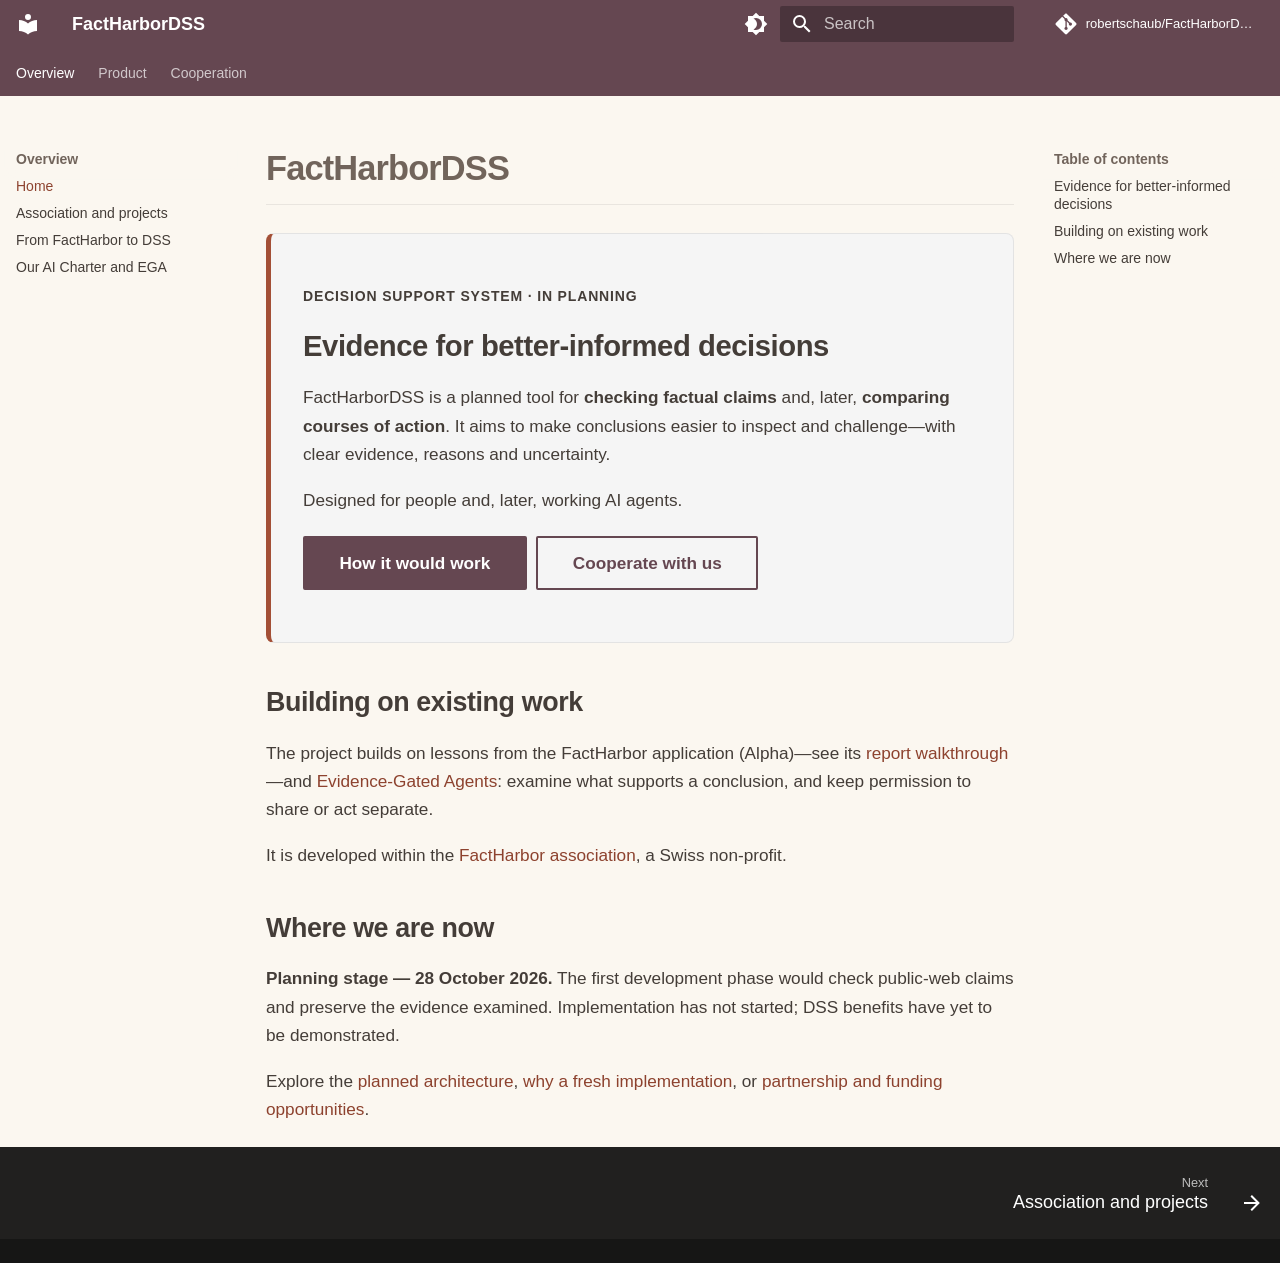
==== index.html @ 1c924559 "deploy: 431526d22e6f63167562349e17790a78b8d8db6c" ====
<!doctype html>
<html lang="en" class="no-js">
  <head>
    
      <meta charset="utf-8">
      <meta name="viewport" content="width=device-width,initial-scale=1">
      
        <meta name="description" content="Evidence-based claim assessment and decision support — purpose, development and cooperation.">
      
      
      
        <link rel="canonical" href="https://robertschaub.github.io/FactHarborDSS/index.html">
      
      
      
        <link rel="next" href="Background.html">
      
      
        
      
      
      <link rel="icon" href="assets/images/favicon.png">
      <meta name="generator" content="mkdocs-1.6.1, mkdocs-material-9.7.6">
    
    
      
        <title>Home - FactHarborDSS</title>
      
    
    
      <link rel="stylesheet" href="assets/stylesheets/main.484c7ddc.min.css">
      
        
        <link rel="stylesheet" href="assets/stylesheets/palette.ab4e12ef.min.css">
      
      


    
    
      
    
    
      
    
    
      <link rel="stylesheet" href="assets/stylesheets/extra.css">
    
    <script>__md_scope=new URL(".",location),__md_hash=e=>[...e].reduce(((e,_)=>(e<<5)-e+_.charCodeAt(0)),0),__md_get=(e,_=localStorage,t=__md_scope)=>JSON.parse(_.getItem(t.pathname+"."+e)),__md_set=(e,_,t=localStorage,a=__md_scope)=>{try{t.setItem(a.pathname+"."+e,JSON.stringify(_))}catch(e){}}</script>
    
      

    
    
  </head>
  
  
    
    
      
    
    
    
    
    <body dir="ltr" data-md-color-scheme="default" data-md-color-primary="custom" data-md-color-accent="custom">
  
    
    <input class="md-toggle" data-md-toggle="drawer" type="checkbox" id="__drawer" autocomplete="off">
    <input class="md-toggle" data-md-toggle="search" type="checkbox" id="__search" autocomplete="off">
    <label class="md-overlay" for="__drawer"></label>
    <div data-md-component="skip">
      
        
        <a href="#factharbordss" class="md-skip">
          Skip to content
        </a>
      
    </div>
    <div data-md-component="announce">
      
    </div>
    
    
      

<header class="md-header" data-md-component="header">
  <nav class="md-header__inner md-grid" aria-label="Header">
    <a href="." title="FactHarborDSS" class="md-header__button md-logo" aria-label="FactHarborDSS" data-md-component="logo">
      
  
  <svg xmlns="http://www.w3.org/2000/svg" viewBox="0 0 24 24"><path d="M12 8a3 3 0 0 0 3-3 3 3 0 0 0-3-3 3 3 0 0 0-3 3 3 3 0 0 0 3 3m0 3.54C9.64 9.35 6.5 8 3 8v11c3.5 0 6.64 1.35 9 3.54 2.36-2.19 5.5-3.54 9-3.54V8c-3.5 0-6.64 1.35-9 3.54"/></svg>

    </a>
    <label class="md-header__button md-icon" for="__drawer">
      
      <svg xmlns="http://www.w3.org/2000/svg" viewBox="0 0 24 24"><path d="M3 6h18v2H3zm0 5h18v2H3zm0 5h18v2H3z"/></svg>
    </label>
    <div class="md-header__title" data-md-component="header-title">
      <div class="md-header__ellipsis">
        <div class="md-header__topic">
          <span class="md-ellipsis">
            FactHarborDSS
          </span>
        </div>
        <div class="md-header__topic" data-md-component="header-topic">
          <span class="md-ellipsis">
            
              Home
            
          </span>
        </div>
      </div>
    </div>
    
      
        <form class="md-header__option" data-md-component="palette">
  
    
    
    
    <input class="md-option" data-md-color-media="" data-md-color-scheme="default" data-md-color-primary="custom" data-md-color-accent="custom"  aria-label="Switch to dark mode"  type="radio" name="__palette" id="__palette_0">
    
      <label class="md-header__button md-icon" title="Switch to dark mode" for="__palette_1" hidden>
        <svg xmlns="http://www.w3.org/2000/svg" viewBox="0 0 24 24"><path d="M12 18c-.89 0-1.74-.2-2.5-.55C11.56 16.5 13 14.42 13 12s-1.44-4.5-3.5-5.45C10.26 6.2 11.11 6 12 6a6 6 0 0 1 6 6 6 6 0 0 1-6 6m8-9.31V4h-4.69L12 .69 8.69 4H4v4.69L.69 12 4 15.31V20h4.69L12 23.31 15.31 20H20v-4.69L23.31 12z"/></svg>
      </label>
    
  
    
    
    
    <input class="md-option" data-md-color-media="" data-md-color-scheme="slate" data-md-color-primary="custom" data-md-color-accent="custom"  aria-label="Switch to light mode"  type="radio" name="__palette" id="__palette_1">
    
      <label class="md-header__button md-icon" title="Switch to light mode" for="__palette_0" hidden>
        <svg xmlns="http://www.w3.org/2000/svg" viewBox="0 0 24 24"><path d="M12 8a4 4 0 0 0-4 4 4 4 0 0 0 4 4 4 4 0 0 0 4-4 4 4 0 0 0-4-4m0 10a6 6 0 0 1-6-6 6 6 0 0 1 6-6 6 6 0 0 1 6 6 6 6 0 0 1-6 6m8-9.31V4h-4.69L12 .69 8.69 4H4v4.69L.69 12 4 15.31V20h4.69L12 23.31 15.31 20H20v-4.69L23.31 12z"/></svg>
      </label>
    
  
</form>
      
    
    
      <script>var palette=__md_get("__palette");if(palette&&palette.color){if("(prefers-color-scheme)"===palette.color.media){var media=matchMedia("(prefers-color-scheme: light)"),input=document.querySelector(media.matches?"[data-md-color-media='(prefers-color-scheme: light)']":"[data-md-color-media='(prefers-color-scheme: dark)']");palette.color.media=input.getAttribute("data-md-color-media"),palette.color.scheme=input.getAttribute("data-md-color-scheme"),palette.color.primary=input.getAttribute("data-md-color-primary"),palette.color.accent=input.getAttribute("data-md-color-accent")}for(var[key,value]of Object.entries(palette.color))document.body.setAttribute("data-md-color-"+key,value)}</script>
    
    
    
      
      
        <label class="md-header__button md-icon" for="__search">
          
          <svg xmlns="http://www.w3.org/2000/svg" viewBox="0 0 24 24"><path d="M9.5 3A6.5 6.5 0 0 1 16 9.5c0 1.61-.59 3.09-1.56 4.23l.27.27h.79l5 5-1.5 1.5-5-5v-.79l-.27-.27A6.52 6.52 0 0 1 9.5 16 6.5 6.5 0 0 1 3 9.5 6.5 6.5 0 0 1 9.5 3m0 2C7 5 5 7 5 9.5S7 14 9.5 14 14 12 14 9.5 12 5 9.5 5"/></svg>
        </label>
        <div class="md-search" data-md-component="search" role="dialog">
  <label class="md-search__overlay" for="__search"></label>
  <div class="md-search__inner" role="search">
    <form class="md-search__form" name="search">
      <input type="text" class="md-search__input" name="query" aria-label="Search" placeholder="Search" autocapitalize="off" autocorrect="off" autocomplete="off" spellcheck="false" data-md-component="search-query" required>
      <label class="md-search__icon md-icon" for="__search">
        
        <svg xmlns="http://www.w3.org/2000/svg" viewBox="0 0 24 24"><path d="M9.5 3A6.5 6.5 0 0 1 16 9.5c0 1.61-.59 3.09-1.56 4.23l.27.27h.79l5 5-1.5 1.5-5-5v-.79l-.27-.27A6.52 6.52 0 0 1 9.5 16 6.5 6.5 0 0 1 3 9.5 6.5 6.5 0 0 1 9.5 3m0 2C7 5 5 7 5 9.5S7 14 9.5 14 14 12 14 9.5 12 5 9.5 5"/></svg>
        
        <svg xmlns="http://www.w3.org/2000/svg" viewBox="0 0 24 24"><path d="M20 11v2H8l5.5 5.5-1.42 1.42L4.16 12l7.92-7.92L13.5 5.5 8 11z"/></svg>
      </label>
      <nav class="md-search__options" aria-label="Search">
        
        <button type="reset" class="md-search__icon md-icon" title="Clear" aria-label="Clear" tabindex="-1">
          
          <svg xmlns="http://www.w3.org/2000/svg" viewBox="0 0 24 24"><path d="M19 6.41 17.59 5 12 10.59 6.41 5 5 6.41 10.59 12 5 17.59 6.41 19 12 13.41 17.59 19 19 17.59 13.41 12z"/></svg>
        </button>
      </nav>
      
        <div class="md-search__suggest" data-md-component="search-suggest"></div>
      
    </form>
    <div class="md-search__output">
      <div class="md-search__scrollwrap" tabindex="0" data-md-scrollfix>
        <div class="md-search-result" data-md-component="search-result">
          <div class="md-search-result__meta">
            Initializing search
          </div>
          <ol class="md-search-result__list" role="presentation"></ol>
        </div>
      </div>
    </div>
  </div>
</div>
      
    
    
      <div class="md-header__source">
        <a href="https://github.com/robertschaub/FactHarborDSS" title="Go to repository" class="md-source" data-md-component="source">
  <div class="md-source__icon md-icon">
    
    <svg xmlns="http://www.w3.org/2000/svg" viewBox="0 0 448 512"><!--! Font Awesome Free 7.1.0 by @fontawesome - https://fontawesome.com License - https://fontawesome.com/license/free (Icons: CC BY 4.0, Fonts: SIL OFL 1.1, Code: MIT License) Copyright 2025 Fonticons, Inc.--><path d="M439.6 236.1 244 40.5c-5.4-5.5-12.8-8.5-20.4-8.5s-15 3-20.4 8.4L162.5 81l51.5 51.5c27.1-9.1 52.7 16.8 43.4 43.7l49.7 49.7c34.2-11.8 61.2 31 35.5 56.7-26.5 26.5-70.2-2.9-56-37.3L240.3 199v121.9c25.3 12.5 22.3 41.8 9.1 55-6.4 6.4-15.2 10.1-24.3 10.1s-17.8-3.6-24.3-10.1c-17.6-17.6-11.1-46.9 11.2-56v-123c-20.8-8.5-24.6-30.7-18.6-45L142.6 101 8.5 235.1C3 240.6 0 247.9 0 255.5s3 15 8.5 20.4l195.6 195.7c5.4 5.4 12.7 8.4 20.4 8.4s15-3 20.4-8.4l194.7-194.7c5.4-5.4 8.4-12.8 8.4-20.4s-3-15-8.4-20.4"/></svg>
  </div>
  <div class="md-source__repository">
    robertschaub/FactHarborDSS
  </div>
</a>
      </div>
    
  </nav>
  
</header>
    
    <div class="md-container" data-md-component="container">
      
      
        
          
            
<nav class="md-tabs" aria-label="Tabs" data-md-component="tabs">
  <div class="md-grid">
    <ul class="md-tabs__list">
      
        
  
  
  
    
  
  
    
    
      <li class="md-tabs__item md-tabs__item--active">
        <a href="index.html" class="md-tabs__link">
          
  
  
  Overview

        </a>
      </li>
    
  

      
        
  
  
  
  
    
    
      <li class="md-tabs__item">
        <a href="Concept.html" class="md-tabs__link">
          
  
  
  Product

        </a>
      </li>
    
  

      
        
  
  
  
  
    
    
      <li class="md-tabs__item">
        <a href="Cooperation.html" class="md-tabs__link">
          
  
  
  Cooperation

        </a>
      </li>
    
  

      
    </ul>
  </div>
</nav>
          
        
      
      <main class="md-main" data-md-component="main">
        <div class="md-main__inner md-grid">
          
            
              
              <div class="md-sidebar md-sidebar--primary" data-md-component="sidebar" data-md-type="navigation" >
                <div class="md-sidebar__scrollwrap">
                  <div class="md-sidebar__inner">
                    


  


<nav class="md-nav md-nav--primary md-nav--lifted" aria-label="Navigation" data-md-level="0">
  <label class="md-nav__title" for="__drawer">
    <a href="." title="FactHarborDSS" class="md-nav__button md-logo" aria-label="FactHarborDSS" data-md-component="logo">
      
  
  <svg xmlns="http://www.w3.org/2000/svg" viewBox="0 0 24 24"><path d="M12 8a3 3 0 0 0 3-3 3 3 0 0 0-3-3 3 3 0 0 0-3 3 3 3 0 0 0 3 3m0 3.54C9.64 9.35 6.5 8 3 8v11c3.5 0 6.64 1.35 9 3.54 2.36-2.19 5.5-3.54 9-3.54V8c-3.5 0-6.64 1.35-9 3.54"/></svg>

    </a>
    FactHarborDSS
  </label>
  
    <div class="md-nav__source">
      <a href="https://github.com/robertschaub/FactHarborDSS" title="Go to repository" class="md-source" data-md-component="source">
  <div class="md-source__icon md-icon">
    
    <svg xmlns="http://www.w3.org/2000/svg" viewBox="0 0 448 512"><!--! Font Awesome Free 7.1.0 by @fontawesome - https://fontawesome.com License - https://fontawesome.com/license/free (Icons: CC BY 4.0, Fonts: SIL OFL 1.1, Code: MIT License) Copyright 2025 Fonticons, Inc.--><path d="M439.6 236.1 244 40.5c-5.4-5.5-12.8-8.5-20.4-8.5s-15 3-20.4 8.4L162.5 81l51.5 51.5c27.1-9.1 52.7 16.8 43.4 43.7l49.7 49.7c34.2-11.8 61.2 31 35.5 56.7-26.5 26.5-70.2-2.9-56-37.3L240.3 199v121.9c25.3 12.5 22.3 41.8 9.1 55-6.4 6.4-15.2 10.1-24.3 10.1s-17.8-3.6-24.3-10.1c-17.6-17.6-11.1-46.9 11.2-56v-123c-20.8-8.5-24.6-30.7-18.6-45L142.6 101 8.5 235.1C3 240.6 0 247.9 0 255.5s3 15 8.5 20.4l195.6 195.7c5.4 5.4 12.7 8.4 20.4 8.4s15-3 20.4-8.4l194.7-194.7c5.4-5.4 8.4-12.8 8.4-20.4s-3-15-8.4-20.4"/></svg>
  </div>
  <div class="md-source__repository">
    robertschaub/FactHarborDSS
  </div>
</a>
    </div>
  
  <ul class="md-nav__list" data-md-scrollfix>
    
      
      
  
  
    
  
  
  
    
    
    
    
      
        
        
      
      
        
      
    
    
    <li class="md-nav__item md-nav__item--active md-nav__item--section md-nav__item--nested">
      
        
        
        <input class="md-nav__toggle md-toggle " type="checkbox" id="__nav_1" checked>
        
          
          <label class="md-nav__link" for="__nav_1" id="__nav_1_label" tabindex="">
            
  
  
  <span class="md-ellipsis">
    
  
    Overview
  

    
  </span>
  
  

            <span class="md-nav__icon md-icon"></span>
          </label>
        
        <nav class="md-nav" data-md-level="1" aria-labelledby="__nav_1_label" aria-expanded="true">
          <label class="md-nav__title" for="__nav_1">
            <span class="md-nav__icon md-icon"></span>
            
  
    Overview
  

          </label>
          <ul class="md-nav__list" data-md-scrollfix>
            
              
                
  
  
    
  
  
  
    <li class="md-nav__item md-nav__item--active">
      
      <input class="md-nav__toggle md-toggle" type="checkbox" id="__toc">
      
      
        
      
      
        <label class="md-nav__link md-nav__link--active" for="__toc">
          
  
  
  <span class="md-ellipsis">
    
  
    Home
  

    
  </span>
  
  

          <span class="md-nav__icon md-icon"></span>
        </label>
      
      <a href="index.html" class="md-nav__link md-nav__link--active">
        
  
  
  <span class="md-ellipsis">
    
  
    Home
  

    
  </span>
  
  

      </a>
      
        

<nav class="md-nav md-nav--secondary" aria-label="Table of contents">
  
  
  
    
  
  
    <label class="md-nav__title" for="__toc">
      <span class="md-nav__icon md-icon"></span>
      Table of contents
    </label>
    <ul class="md-nav__list" data-md-component="toc" data-md-scrollfix>
      
        <li class="md-nav__item">
  <a href="#evidence-for-better-informed-decisions" class="md-nav__link">
    <span class="md-ellipsis">
      
        Evidence for better-informed decisions
      
    </span>
  </a>
  
</li>
      
        <li class="md-nav__item">
  <a href="#building-on-existing-work" class="md-nav__link">
    <span class="md-ellipsis">
      
        Building on existing work
      
    </span>
  </a>
  
</li>
      
        <li class="md-nav__item">
  <a href="#where-we-are-now" class="md-nav__link">
    <span class="md-ellipsis">
      
        Where we are now
      
    </span>
  </a>
  
</li>
      
    </ul>
  
</nav>
      
    </li>
  

              
            
              
                
  
  
  
  
    <li class="md-nav__item">
      <a href="Background.html" class="md-nav__link">
        
  
  
  <span class="md-ellipsis">
    
  
    Association and projects
  

    
  </span>
  
  

      </a>
    </li>
  

              
            
              
                
  
  
  
  
    <li class="md-nav__item">
      <a href="FactHarbor.html" class="md-nav__link">
        
  
  
  <span class="md-ellipsis">
    
  
    From FactHarbor to DSS
  

    
  </span>
  
  

      </a>
    </li>
  

              
            
              
                
  
  
  
  
    <li class="md-nav__item">
      <a href="Charter-and-EGA.html" class="md-nav__link">
        
  
  
  <span class="md-ellipsis">
    
  
    Our AI Charter and EGA
  

    
  </span>
  
  

      </a>
    </li>
  

              
            
          </ul>
        </nav>
      
    </li>
  

    
      
      
  
  
  
  
    
    
    
    
      
      
        
      
    
    
    <li class="md-nav__item md-nav__item--nested">
      
        
        
        <input class="md-nav__toggle md-toggle " type="checkbox" id="__nav_2" >
        
          
          <label class="md-nav__link" for="__nav_2" id="__nav_2_label" tabindex="0">
            
  
  
  <span class="md-ellipsis">
    
  
    Product
  

    
  </span>
  
  

            <span class="md-nav__icon md-icon"></span>
          </label>
        
        <nav class="md-nav" data-md-level="1" aria-labelledby="__nav_2_label" aria-expanded="false">
          <label class="md-nav__title" for="__nav_2">
            <span class="md-nav__icon md-icon"></span>
            
  
    Product
  

          </label>
          <ul class="md-nav__list" data-md-scrollfix>
            
              
                
  
  
  
  
    <li class="md-nav__item">
      <a href="Concept.html" class="md-nav__link">
        
  
  
  <span class="md-ellipsis">
    
  
    Purpose and approach
  

    
  </span>
  
  

      </a>
    </li>
  

              
            
              
                
  
  
  
  
    <li class="md-nav__item">
      <a href="Pipeline.html" class="md-nav__link">
        
  
  
  <span class="md-ellipsis">
    
  
    Analysis pipeline and debate
  

    
  </span>
  
  

      </a>
    </li>
  

              
            
              
                
  
  
  
  
    <li class="md-nav__item">
      <a href="Rationale.html" class="md-nav__link">
        
  
  
  <span class="md-ellipsis">
    
  
    Why a fresh implementation
  

    
  </span>
  
  

      </a>
    </li>
  

              
            
              
                
  
  
  
  
    <li class="md-nav__item">
      <a href="Architecture.html" class="md-nav__link">
        
  
  
  <span class="md-ellipsis">
    
  
    Planned architecture
  

    
  </span>
  
  

      </a>
    </li>
  

              
            
          </ul>
        </nav>
      
    </li>
  

    
      
      
  
  
  
  
    
    
    
    
      
      
        
      
    
    
    <li class="md-nav__item md-nav__item--nested">
      
        
        
        <input class="md-nav__toggle md-toggle " type="checkbox" id="__nav_3" >
        
          
          <label class="md-nav__link" for="__nav_3" id="__nav_3_label" tabindex="0">
            
  
  
  <span class="md-ellipsis">
    
  
    Cooperation
  

    
  </span>
  
  

            <span class="md-nav__icon md-icon"></span>
          </label>
        
        <nav class="md-nav" data-md-level="1" aria-labelledby="__nav_3_label" aria-expanded="false">
          <label class="md-nav__title" for="__nav_3">
            <span class="md-nav__icon md-icon"></span>
            
  
    Cooperation
  

          </label>
          <ul class="md-nav__list" data-md-scrollfix>
            
              
                
  
  
  
  
    <li class="md-nav__item">
      <a href="Cooperation.html" class="md-nav__link">
        
  
  
  <span class="md-ellipsis">
    
  
    Partnerships and funding
  

    
  </span>
  
  

      </a>
    </li>
  

              
            
              
                
  
  
  
  
    <li class="md-nav__item">
      <a href="Links.html" class="md-nav__link">
        
  
  
  <span class="md-ellipsis">
    
  
    Explore and contact
  

    
  </span>
  
  

      </a>
    </li>
  

              
            
          </ul>
        </nav>
      
    </li>
  

    
  </ul>
</nav>
                  </div>
                </div>
              </div>
            
            
              
              <div class="md-sidebar md-sidebar--secondary" data-md-component="sidebar" data-md-type="toc" >
                <div class="md-sidebar__scrollwrap">
                  <div class="md-sidebar__inner">
                    

<nav class="md-nav md-nav--secondary" aria-label="Table of contents">
  
  
  
    
  
  
    <label class="md-nav__title" for="__toc">
      <span class="md-nav__icon md-icon"></span>
      Table of contents
    </label>
    <ul class="md-nav__list" data-md-component="toc" data-md-scrollfix>
      
        <li class="md-nav__item">
  <a href="#evidence-for-better-informed-decisions" class="md-nav__link">
    <span class="md-ellipsis">
      
        Evidence for better-informed decisions
      
    </span>
  </a>
  
</li>
      
        <li class="md-nav__item">
  <a href="#building-on-existing-work" class="md-nav__link">
    <span class="md-ellipsis">
      
        Building on existing work
      
    </span>
  </a>
  
</li>
      
        <li class="md-nav__item">
  <a href="#where-we-are-now" class="md-nav__link">
    <span class="md-ellipsis">
      
        Where we are now
      
    </span>
  </a>
  
</li>
      
    </ul>
  
</nav>
                  </div>
                </div>
              </div>
            
          
          
            <div class="md-content" data-md-component="content">
              
              <article class="md-content__inner md-typeset">
                
                  



<h1 id="factharbordss">FactHarborDSS<a class="headerlink" href="#factharbordss" title="Permanent link">&para;</a></h1>
<div class="dss-intro">
<p><span class="dss-eyebrow">Decision Support System · In planning</span></p>
<h2 id="evidence-for-better-informed-decisions">Evidence for better-informed decisions<a class="headerlink" href="#evidence-for-better-informed-decisions" title="Permanent link">&para;</a></h2>
<p>FactHarborDSS is a planned tool for <strong>checking factual claims</strong> and, later, <strong>comparing courses of action</strong>. It aims to make conclusions easier to inspect and challenge—with clear evidence, reasons and uncertainty.</p>
<p>Designed for people and, later, working AI agents.</p>
<p><a class="md-button md-button--primary" href="Concept.html">How it would work</a>
<a class="md-button" href="Cooperation.html">Cooperate with us</a></p>
</div>
<h2 id="building-on-existing-work">Building on existing work<a class="headerlink" href="#building-on-existing-work" title="Permanent link">&para;</a></h2>
<p>The project builds on lessons from the FactHarbor application (Alpha)—see its <a href="https://robertschaub.github.io/FactHarbor/#read-a-report">report walkthrough</a>—and <a href="Charter-and-EGA.html">Evidence-Gated Agents</a>: examine what supports a conclusion, and keep permission to share or act separate.</p>
<p>It is developed within the <a href="Background.html">FactHarbor association</a>, a Swiss non-profit.</p>
<h2 id="where-we-are-now">Where we are now<a class="headerlink" href="#where-we-are-now" title="Permanent link">&para;</a></h2>
<p><strong>Planning stage — 28 October 2026.</strong> The first development phase would check public-web claims and preserve the evidence examined. Implementation has not started; DSS benefits have yet to be demonstrated.</p>
<p>Explore the <a href="Architecture.html">planned architecture</a>, <a href="Rationale.html">why a fresh implementation</a>, or <a href="Cooperation.html">partnership and funding opportunities</a>.</p>












                
              </article>
            </div>
          
          
<script>var target=document.getElementById(location.hash.slice(1));target&&target.name&&(target.checked=target.name.startsWith("__tabbed_"))</script>
        </div>
        
          <button type="button" class="md-top md-icon" data-md-component="top" hidden>
  
  <svg xmlns="http://www.w3.org/2000/svg" viewBox="0 0 24 24"><path d="M13 20h-2V8l-5.5 5.5-1.42-1.42L12 4.16l7.92 7.92-1.42 1.42L13 8z"/></svg>
  Back to top
</button>
        
      </main>
      
        <footer class="md-footer">
  
    
      
      <nav class="md-footer__inner md-grid" aria-label="Footer" >
        
        
          
          <a href="Background.html" class="md-footer__link md-footer__link--next" aria-label="Next: Association and projects">
            <div class="md-footer__title">
              <span class="md-footer__direction">
                Next
              </span>
              <div class="md-ellipsis">
                Association and projects
              </div>
            </div>
            <div class="md-footer__button md-icon">
              
              <svg xmlns="http://www.w3.org/2000/svg" viewBox="0 0 24 24"><path d="M4 11v2h12l-5.5 5.5 1.42 1.42L19.84 12l-7.92-7.92L10.5 5.5 16 11z"/></svg>
            </div>
          </a>
        
      </nav>
    
  
  <div class="md-footer-meta md-typeset">
    <div class="md-footer-meta__inner md-grid">
      <div class="md-copyright">
  
  
</div>
      
    </div>
  </div>
</footer>
      
    </div>
    <div class="md-dialog" data-md-component="dialog">
      <div class="md-dialog__inner md-typeset"></div>
    </div>
    
    
    
      
      
      <script id="__config" type="application/json">{"annotate": null, "base": ".", "features": ["navigation.tabs", "navigation.sections", "navigation.top", "navigation.footer", "toc.follow", "search.suggest", "search.highlight", "content.code.copy"], "search": "assets/javascripts/workers/search.2c215733.min.js", "tags": null, "translations": {"clipboard.copied": "Copied to clipboard", "clipboard.copy": "Copy to clipboard", "search.result.more.one": "1 more on this page", "search.result.more.other": "# more on this page", "search.result.none": "No matching documents", "search.result.one": "1 matching document", "search.result.other": "# matching documents", "search.result.placeholder": "Type to start searching", "search.result.term.missing": "Missing", "select.version": "Select version"}, "version": null}</script>
    
    
      <script src="assets/javascripts/bundle.79ae519e.min.js"></script>
      
    
  </body>
</html>
---- assets/stylesheets/main.484c7ddc.min.css ----
@charset "UTF-8";html{-webkit-text-size-adjust:none;-moz-text-size-adjust:none;text-size-adjust:none;box-sizing:border-box}*,:after,:before{box-sizing:inherit}@media (prefers-reduced-motion){*,:after,:before{transition:none!important}}body{margin:0}a,button,input,label{-webkit-tap-highlight-color:transparent}a{color:inherit;text-decoration:none}hr{border:0;box-sizing:initial;display:block;height:.05rem;overflow:visible;padding:0}small{font-size:80%}sub,sup{line-height:1em}img{border-style:none}table{border-collapse:initial;border-spacing:0}td,th{font-weight:400;vertical-align:top}button{background:#0000;border:0;font-family:inherit;font-size:inherit;margin:0;padding:0}input{border:0;outline:none}:root{--md-primary-fg-color:#4051b5;--md-primary-fg-color--light:#5d6cc0;--md-primary-fg-color--dark:#303fa1;--md-primary-bg-color:#fff;--md-primary-bg-color--light:#ffffffb3;--md-accent-fg-color:#526cfe;--md-accent-fg-color--transparent:#526cfe1a;--md-accent-bg-color:#fff;--md-accent-bg-color--light:#ffffffb3}[data-md-color-scheme=default]{color-scheme:light}[data-md-color-scheme=default] img[src$="#gh-dark-mode-only"],[data-md-color-scheme=default] img[src$="#only-dark"]{display:none}:root,[data-md-color-scheme=default]{--md-hue:225deg;--md-default-fg-color:#000000de;--md-default-fg-color--light:#0000008a;--md-default-fg-color--lighter:#00000052;--md-default-fg-color--lightest:#00000012;--md-default-bg-color:#fff;--md-default-bg-color--light:#ffffffb3;--md-default-bg-color--lighter:#ffffff4d;--md-default-bg-color--lightest:#ffffff1f;--md-code-fg-color:#36464e;--md-code-bg-color:#f5f5f5;--md-code-bg-color--light:#f5f5f5b3;--md-code-bg-color--lighter:#f5f5f54d;--md-code-hl-color:#4287ff;--md-code-hl-color--light:#4287ff1a;--md-code-hl-number-color:#d52a2a;--md-code-hl-special-color:#db1457;--md-code-hl-function-color:#a846b9;--md-code-hl-constant-color:#6e59d9;--md-code-hl-keyword-color:#3f6ec6;--md-code-hl-string-color:#1c7d4d;--md-code-hl-name-color:var(--md-code-fg-color);--md-code-hl-operator-color:var(--md-default-fg-color--light);--md-code-hl-punctuation-color:var(--md-default-fg-color--light);--md-code-hl-comment-color:var(--md-default-fg-color--light);--md-code-hl-generic-color:var(--md-default-fg-color--light);--md-code-hl-variable-color:var(--md-default-fg-color--light);--md-typeset-color:var(--md-default-fg-color);--md-typeset-a-color:var(--md-primary-fg-color);--md-typeset-del-color:#f5503d26;--md-typeset-ins-color:#0bd57026;--md-typeset-kbd-color:#fafafa;--md-typeset-kbd-accent-color:#fff;--md-typeset-kbd-border-color:#b8b8b8;--md-typeset-mark-color:#ffff0080;--md-typeset-table-color:#0000001f;--md-typeset-table-color--light:rgba(0,0,0,.035);--md-admonition-fg-color:var(--md-default-fg-color);--md-admonition-bg-color:var(--md-default-bg-color);--md-warning-fg-color:#000000de;--md-warning-bg-color:#ff9;--md-footer-fg-color:#fff;--md-footer-fg-color--light:#ffffffb3;--md-footer-fg-color--lighter:#ffffff73;--md-footer-bg-color:#000000de;--md-footer-bg-color--dark:#00000052;--md-shadow-z1:0 0.2rem 0.5rem #0000000d,0 0 0.05rem #0000001a;--md-shadow-z2:0 0.2rem 0.5rem #0000001a,0 0 0.05rem #00000040;--md-shadow-z3:0 0.2rem 0.5rem #0003,0 0 0.05rem #00000059}.md-icon svg{fill:currentcolor;display:block;height:1.2rem;width:1.2rem}body{-webkit-font-smoothing:antialiased;-moz-osx-font-smoothing:grayscale;--md-text-font-family:var(--md-text-font,_),-apple-system,BlinkMacSystemFont,Helvetica,Arial,sans-serif;--md-code-font-family:var(--md-code-font,_),SFMono-Regular,Consolas,Menlo,monospace}aside,body,input{font-feature-settings:"kern","liga";color:var(--md-typeset-color);font-family:var(--md-text-font-family)}code,kbd,pre{font-feature-settings:"kern";font-family:var(--md-code-font-family)}:root{--md-typeset-table-sort-icon:url('data:image/svg+xml;charset=utf-8,<svg xmlns="http://www.w3.org/2000/svg" viewBox="0 0 24 24"><path d="m18 21-4-4h3V7h-3l4-4 4 4h-3v10h3M2 19v-2h10v2M2 13v-2h7v2M2 7V5h4v2z"/></svg>');--md-typeset-table-sort-icon--asc:url('data:image/svg+xml;charset=utf-8,<svg xmlns="http://www.w3.org/2000/svg" viewBox="0 0 24 24"><path d="M19 17h3l-4 4-4-4h3V3h2M2 17h10v2H2M6 5v2H2V5m0 6h7v2H2z"/></svg>');--md-typeset-table-sort-icon--desc:url('data:image/svg+xml;charset=utf-8,<svg xmlns="http://www.w3.org/2000/svg" viewBox="0 0 24 24"><path d="M19 7h3l-4-4-4 4h3v14h2M2 17h10v2H2M6 5v2H2V5m0 6h7v2H2z"/></svg>')}.md-typeset{-webkit-print-color-adjust:exact;color-adjust:exact;font-size:.8rem;line-height:1.6;overflow-wrap:break-word}@media print{.md-typeset{font-size:.68rem}}.md-typeset blockquote,.md-typeset dl,.md-typeset figure,.md-typeset ol,.md-typeset pre,.md-typeset ul{margin-bottom:1em;margin-top:1em}.md-typeset h1{color:var(--md-default-fg-color--light);font-size:2em;line-height:1.3;margin:0 0 1.25em}.md-typeset h1,.md-typeset h2{font-weight:300;letter-spacing:-.01em}.md-typeset h2{font-size:1.5625em;line-height:1.4;margin:1.6em 0 .64em}.md-typeset h3{font-size:1.25em;font-weight:400;letter-spacing:-.01em;line-height:1.5;margin:1.6em 0 .8em}.md-typeset h2+h3{margin-top:.8em}.md-typeset h4{font-weight:700;letter-spacing:-.01em;margin:1em 0}.md-typeset h5,.md-typeset h6{color:var(--md-default-fg-color--light);font-size:.8em;font-weight:700;letter-spacing:-.01em;margin:1.25em 0}.md-typeset h5{text-transform:uppercase}.md-typeset h5 code{text-transform:none}.md-typeset hr{border-bottom:.05rem solid var(--md-default-fg-color--lightest);display:flow-root;margin:1.5em 0}.md-typeset a{color:var(--md-typeset-a-color);word-break:break-word}.md-typeset a,.md-typeset a:before{transition:color 125ms}.md-typeset a:focus,.md-typeset a:hover{color:var(--md-accent-fg-color)}.md-typeset a:focus code,.md-typeset a:hover code{background-color:var(--md-accent-fg-color--transparent);color:var(--md-accent-fg-color)}.md-typeset a code{color:var(--md-typeset-a-color)}.md-typeset a.focus-visible{outline-color:var(--md-accent-fg-color);outline-offset:.2rem}.md-typeset code,.md-typeset kbd,.md-typeset pre{color:var(--md-code-fg-color);direction:ltr;font-variant-ligatures:none;transition:background-color 125ms}@media print{.md-typeset code,.md-typeset kbd,.md-typeset pre{white-space:pre-wrap}}.md-typeset code{background-color:var(--md-code-bg-color);border-radius:.1rem;-webkit-box-decoration-break:clone;box-decoration-break:clone;font-size:.85em;padding:0 .2941176471em;transition:color 125ms,background-color 125ms;word-break:break-word}.md-typeset code:not(.focus-visible){-webkit-tap-highlight-color:transparent;outline:none}.md-typeset pre{display:flow-root;line-height:1.4;position:relative}.md-typeset pre>code{-webkit-box-decoration-break:slice;box-decoration-break:slice;box-shadow:none;display:block;margin:0;outline-color:var(--md-accent-fg-color);overflow:auto;padding:.7720588235em 1.1764705882em;scrollbar-color:var(--md-default-fg-color--lighter) #0000;scrollbar-width:thin;touch-action:auto;word-break:normal}.md-typeset pre>code:hover{scrollbar-color:var(--md-accent-fg-color) #0000}.md-typeset pre>code::-webkit-scrollbar{height:.2rem;width:.2rem}.md-typeset pre>code::-webkit-scrollbar-thumb{background-color:var(--md-default-fg-color--lighter)}.md-typeset pre>code::-webkit-scrollbar-thumb:hover{background-color:var(--md-accent-fg-color)}.md-typeset kbd{background-color:var(--md-typeset-kbd-color);border-radius:.1rem;box-shadow:0 .1rem 0 .05rem var(--md-typeset-kbd-border-color),0 .1rem 0 var(--md-typeset-kbd-border-color),0 -.1rem .2rem var(--md-typeset-kbd-accent-color) inset;color:var(--md-default-fg-color);display:inline-block;font-size:.75em;padding:0 .6666666667em;vertical-align:text-top;word-break:break-word}.md-typeset mark{background-color:var(--md-typeset-mark-color);-webkit-box-decoration-break:clone;box-decoration-break:clone;color:inherit;word-break:break-word}.md-typeset abbr{cursor:help;text-decoration:none}.md-typeset [data-preview],.md-typeset abbr{border-bottom:.05rem dotted var(--md-default-fg-color--light)}.md-typeset small{opacity:.75}[dir=ltr] .md-typeset sub,[dir=ltr] .md-typeset sup{margin-left:.078125em}[dir=rtl] .md-typeset sub,[dir=rtl] .md-typeset sup{margin-right:.078125em}[dir=ltr] .md-typeset blockquote{padding-left:.6rem}[dir=rtl] .md-typeset blockquote{padding-right:.6rem}[dir=ltr] .md-typeset blockquote{border-left:.2rem solid var(--md-default-fg-color--lighter)}[dir=rtl] .md-typeset blockquote{border-right:.2rem solid var(--md-default-fg-color--lighter)}.md-typeset blockquote{color:var(--md-default-fg-color--light);margin-left:0;margin-right:0}.md-typeset ul{list-style-type:disc}.md-typeset ul[type]{list-style-type:revert-layer}[dir=ltr] .md-typeset ol,[dir=ltr] .md-typeset ul{margin-left:.625em}[dir=rtl] .md-typeset ol,[dir=rtl] .md-typeset ul{margin-right:.625em}.md-typeset ol,.md-typeset ul{padding:0}.md-typeset ol:not([hidden]),.md-typeset ul:not([hidden]){display:flow-root}.md-typeset ol ol,.md-typeset ul ol{list-style-type:lower-alpha}.md-typeset ol ol ol,.md-typeset ul ol ol{list-style-type:lower-roman}.md-typeset ol ol ol ol,.md-typeset ul ol ol ol{list-style-type:upper-alpha}.md-typeset ol ol ol ol ol,.md-typeset ul ol ol ol ol{list-style-type:upper-roman}.md-typeset ol[type],.md-typeset ul[type]{list-style-type:revert-layer}[dir=ltr] .md-typeset ol li,[dir=ltr] .md-typeset ul li{margin-left:1.25em}[dir=rtl] .md-typeset ol li,[dir=rtl] .md-typeset ul li{margin-right:1.25em}.md-typeset ol li,.md-typeset ul li{margin-bottom:.5em}.md-typeset ol li blockquote,.md-typeset ol li p,.md-typeset ul li blockquote,.md-typeset ul li p{margin:.5em 0}.md-typeset ol li:last-child,.md-typeset ul li:last-child{margin-bottom:0}[dir=ltr] .md-typeset ol li ol,[dir=ltr] .md-typeset ol li ul,[dir=ltr] .md-typeset ul li ol,[dir=ltr] .md-typeset ul li ul{margin-left:.625em}[dir=rtl] .md-typeset ol li ol,[dir=rtl] .md-typeset ol li ul,[dir=rtl] .md-typeset ul li ol,[dir=rtl] .md-typeset ul li ul{margin-right:.625em}.md-typeset ol li ol,.md-typeset ol li ul,.md-typeset ul li ol,.md-typeset ul li ul{margin-bottom:.5em;margin-top:.5em}[dir=ltr] .md-typeset dd{margin-left:1.875em}[dir=rtl] .md-typeset dd{margin-right:1.875em}.md-typeset dd{margin-bottom:1.5em;margin-top:1em}.md-typeset img,.md-typeset svg,.md-typeset video{height:auto;max-width:100%}.md-typeset img[align=left]{margin:1em 1em 1em 0}.md-typeset img[align=right]{margin:1em 0 1em 1em}.md-typeset img[align]:only-child{margin-top:0}.md-typeset figure{display:flow-root;margin:1em auto;max-width:100%;text-align:center;width:fit-content}.md-typeset figure img{display:block;margin:0 auto}.md-typeset figcaption{font-style:italic;margin:1em auto;max-width:24rem}.md-typeset iframe{max-width:100%}.md-typeset table:not([class]){background-color:var(--md-default-bg-color);border:.05rem solid var(--md-typeset-table-color);border-radius:.1rem;display:inline-block;font-size:.64rem;max-width:100%;overflow:auto;touch-action:auto}@media print{.md-typeset table:not([class]){display:table}}.md-typeset table:not([class])+*{margin-top:1.5em}.md-typeset table:not([class]) td>:first-child,.md-typeset table:not([class]) th>:first-child{margin-top:0}.md-typeset table:not([class]) td>:last-child,.md-typeset table:not([class]) th>:last-child{margin-bottom:0}.md-typeset table:not([class]) td:not([align]),.md-typeset table:not([class]) th:not([align]){text-align:left}[dir=rtl] .md-typeset table:not([class]) td:not([align]),[dir=rtl] .md-typeset table:not([class]) th:not([align]){text-align:right}.md-typeset table:not([class]) th{font-weight:700;min-width:5rem;padding:.9375em 1.25em;vertical-align:top}.md-typeset table:not([class]) td{border-top:.05rem solid var(--md-typeset-table-color);padding:.9375em 1.25em;vertical-align:top}.md-typeset table:not([class]) tbody tr{transition:background-color 125ms}.md-typeset table:not([class]) tbody tr:hover{background-color:var(--md-typeset-table-color--light);box-shadow:0 .05rem 0 var(--md-default-bg-color) inset}.md-typeset table:not([class]) a{word-break:normal}.md-typeset table th[role=columnheader]{cursor:pointer}[dir=ltr] .md-typeset table th[role=columnheader]:after{margin-left:.5em}[dir=rtl] .md-typeset table th[role=columnheader]:after{margin-right:.5em}.md-typeset table th[role=columnheader]:after{content:"";display:inline-block;height:1.2em;-webkit-mask-image:var(--md-typeset-table-sort-icon);mask-image:var(--md-typeset-table-sort-icon);-webkit-mask-repeat:no-repeat;mask-repeat:no-repeat;-webkit-mask-size:contain;mask-size:contain;transition:background-color 125ms;vertical-align:text-bottom;width:1.2em}.md-typeset table th[role=columnheader]:hover:after{background-color:var(--md-default-fg-color--lighter)}.md-typeset table th[role=columnheader][aria-sort=ascending]:after{background-color:var(--md-default-fg-color--light);-webkit-mask-image:var(--md-typeset-table-sort-icon--asc);mask-image:var(--md-typeset-table-sort-icon--asc)}.md-typeset table th[role=columnheader][aria-sort=descending]:after{background-color:var(--md-default-fg-color--light);-webkit-mask-image:var(--md-typeset-table-sort-icon--desc);mask-image:var(--md-typeset-table-sort-icon--desc)}.md-typeset__scrollwrap{margin:1em -.8rem;overflow-x:auto;touch-action:auto}.md-typeset__table{display:inline-block;margin-bottom:.5em;padding:0 .8rem}@media print{.md-typeset__table{display:block}}html .md-typeset__table table{display:table;margin:0;overflow:hidden;width:100%}@media screen and (max-width:44.984375em){.md-content__inner>pre{margin:1em -.8rem}.md-content__inner>pre code{border-radius:0}}.md-typeset .md-author{border-radius:100%;display:block;flex-shrink:0;height:1.6rem;overflow:hidden;position:relative;transition:color 125ms,transform 125ms;width:1.6rem}.md-typeset .md-author img{display:block}.md-typeset .md-author--more{background:var(--md-default-fg-color--lightest);color:var(--md-default-fg-color--lighter);font-size:.6rem;font-weight:700;line-height:1.6rem;text-align:center}.md-typeset .md-author--long{height:2.4rem;width:2.4rem}.md-typeset a.md-author{transform:scale(1)}.md-typeset a.md-author img{border-radius:100%;filter:grayscale(100%) opacity(75%);transition:filter 125ms}.md-typeset a.md-author:focus,.md-typeset a.md-author:hover{transform:scale(1.1);z-index:1}.md-typeset a.md-author:focus img,.md-typeset a.md-author:hover img{filter:grayscale(0)}.md-banner{background-color:var(--md-footer-bg-color);color:var(--md-footer-fg-color);overflow:auto}@media print{.md-banner{display:none}}.md-banner--warning{background-color:var(--md-warning-bg-color);color:var(--md-warning-fg-color)}.md-banner__inner{font-size:.7rem;margin:.6rem auto;padding:0 .8rem}[dir=ltr] .md-banner__button{float:right}[dir=rtl] .md-banner__button{float:left}.md-banner__button{color:inherit;cursor:pointer;transition:opacity .25s}.no-js .md-banner__button{display:none}.md-banner__button:hover{opacity:.7}html{font-size:125%;height:100%;overflow-x:hidden}@media screen and (min-width:100em){html{font-size:137.5%}}@media screen and (min-width:125em){html{font-size:150%}}body{background-color:var(--md-default-bg-color);display:flex;flex-direction:column;font-size:.5rem;min-height:100%;position:relative;width:100%}@media print{body{display:block}}@media screen and (max-width:59.984375em){body[data-md-scrolllock]{position:fixed}}.md-grid{margin-left:auto;margin-right:auto;max-width:61rem}.md-container{display:flex;flex-direction:column;flex-grow:1}@media print{.md-container{display:block}}.md-main{flex-grow:1}.md-main__inner{display:flex;height:100%;margin-top:1.5rem}.md-ellipsis{overflow:hidden;text-overflow:ellipsis}.md-toggle{display:none}.md-option{height:0;opacity:0;position:absolute;width:0}.md-option:checked+label:not([hidden]){display:block}.md-option.focus-visible+label{outline-color:var(--md-accent-fg-color);outline-style:auto}.md-skip{background-color:var(--md-default-fg-color);border-radius:.1rem;color:var(--md-default-bg-color);font-size:.64rem;margin:.5rem;opacity:0;outline-color:var(--md-accent-fg-color);padding:.3rem .5rem;position:fixed;transform:translateY(.4rem);z-index:-1}.md-skip:focus{opacity:1;transform:translateY(0);transition:transform .25s cubic-bezier(.4,0,.2,1),opacity 175ms 75ms;z-index:10}@page{margin:25mm}:root{--md-clipboard-icon:url('data:image/svg+xml;charset=utf-8,<svg xmlns="http://www.w3.org/2000/svg" viewBox="0 0 24 24"><path d="M19 21H8V7h11m0-2H8a2 2 0 0 0-2 2v14a2 2 0 0 0 2 2h11a2 2 0 0 0 2-2V7a2 2 0 0 0-2-2m-3-4H4a2 2 0 0 0-2 2v14h2V3h12z"/></svg>')}.md-clipboard{border-radius:.1rem;color:var(--md-default-fg-color--lightest);cursor:pointer;height:1.5em;outline-color:var(--md-accent-fg-color);outline-offset:.1rem;transition:color .25s;width:1.5em;z-index:1}@media print{.md-clipboard{display:none}}.md-clipboard:not(.focus-visible){-webkit-tap-highlight-color:transparent;outline:none}:hover>.md-clipboard{color:var(--md-default-fg-color--light)}.md-clipboard:focus,.md-clipboard:hover{color:var(--md-accent-fg-color)}.md-clipboard:after{background-color:currentcolor;content:"";display:block;height:1.125em;margin:0 auto;-webkit-mask-image:var(--md-clipboard-icon);mask-image:var(--md-clipboard-icon);-webkit-mask-position:center;mask-position:center;-webkit-mask-repeat:no-repeat;mask-repeat:no-repeat;-webkit-mask-size:contain;mask-size:contain;width:1.125em}.md-clipboard--inline{cursor:pointer}.md-clipboard--inline code{transition:color .25s,background-color .25s}.md-clipboard--inline:focus code,.md-clipboard--inline:hover code{background-color:var(--md-accent-fg-color--transparent);color:var(--md-accent-fg-color)}:root{--md-code-select-icon:url('data:image/svg+xml;charset=utf-8,<svg xmlns="http://www.w3.org/2000/svg" viewBox="0 0 24 24"><path d="M19 19h-4v2h4c1.1 0 2-.9 2-2v-4h-2m0-12h-4v2h4v4h2V5c0-1.1-.9-2-2-2M5 5h4V3H5c-1.1 0-2 .9-2 2v4h2m0 6H3v4c0 1.1.9 2 2 2h4v-2H5zm2-4h2v2H7zm4 0h2v2h-2zm4 0h2v2h-2zM7 7h2v2H7zm4 0h2v2h-2zm4 0h2v2h-2zm-8 8h2v2H7zm4 0h2v2h-2zm4 0h2v2h-2z"/></svg>');--md-code-copy-icon:url('data:image/svg+xml;charset=utf-8,<svg xmlns="http://www.w3.org/2000/svg" viewBox="0 0 24 24"><path d="M19 21H8V7h11m0-2H8a2 2 0 0 0-2 2v14a2 2 0 0 0 2 2h11a2 2 0 0 0 2-2V7a2 2 0 0 0-2-2m-3-4H4a2 2 0 0 0-2 2v14h2V3h12z"/></svg>')}.md-typeset .md-code__content{display:grid}.md-code__nav{background-color:var(--md-code-bg-color--lighter);border-radius:.1rem;display:flex;gap:.2rem;padding:.2rem;position:absolute;right:.25em;top:.25em;transition:background-color .25s;z-index:1}:hover>.md-code__nav{background-color:var(--md-code-bg-color--light)}.md-code__button{color:var(--md-default-fg-color--lightest);cursor:pointer;display:block;height:1.5em;outline-color:var(--md-accent-fg-color);outline-offset:.1rem;transition:color .25s;width:1.5em}:hover>*>.md-code__button{color:var(--md-default-fg-color--light)}.md-code__button.focus-visible,.md-code__button:hover{color:var(--md-accent-fg-color)}.md-code__button--active{color:var(--md-default-fg-color)!important}.md-code__button:after{background-color:currentcolor;content:"";display:block;height:1.125em;margin:0 auto;-webkit-mask-position:center;mask-position:center;-webkit-mask-repeat:no-repeat;mask-repeat:no-repeat;-webkit-mask-size:contain;mask-size:contain;width:1.125em}.md-code__button[data-md-type=select]:after{-webkit-mask-image:var(--md-code-select-icon);mask-image:var(--md-code-select-icon)}.md-code__button[data-md-type=copy]:after{-webkit-mask-image:var(--md-code-copy-icon);mask-image:var(--md-code-copy-icon)}@keyframes consent{0%{opacity:0;transform:translateY(100%)}to{opacity:1;transform:translateY(0)}}@keyframes overlay{0%{opacity:0}to{opacity:1}}.md-consent__overlay{animation:overlay .25s both;-webkit-backdrop-filter:blur(.1rem);backdrop-filter:blur(.1rem);background-color:#0000008a;height:100%;opacity:1;position:fixed;top:0;width:100%;z-index:5}.md-consent__inner{animation:consent .5s cubic-bezier(.1,.7,.1,1) both;background-color:var(--md-default-bg-color);border:0;border-radius:.1rem;bottom:0;box-shadow:0 0 .2rem #0000001a,0 .2rem .4rem #0003;max-height:100%;overflow:auto;padding:0;position:fixed;width:100%;z-index:5}.md-consent__form{padding:.8rem}.md-consent__settings{display:none;margin:1em 0}input:checked+.md-consent__settings{display:block}.md-consent__controls{margin-bottom:.8rem}.md-typeset .md-consent__controls .md-button{display:inline}@media screen and (max-width:44.984375em){.md-typeset .md-consent__controls .md-button{display:block;margin-top:.4rem;text-align:center;width:100%}}.md-consent label{cursor:pointer}.md-content{flex-grow:1;min-width:0}.md-content__inner{margin:0 .8rem 1.2rem;padding-top:.6rem}@media screen and (min-width:76.25em){[dir=ltr] .md-sidebar--primary:not([hidden])~.md-content>.md-content__inner{margin-left:1.2rem}[dir=ltr] .md-sidebar--secondary:not([hidden])~.md-content>.md-content__inner,[dir=rtl] .md-sidebar--primary:not([hidden])~.md-content>.md-content__inner{margin-right:1.2rem}[dir=rtl] .md-sidebar--secondary:not([hidden])~.md-content>.md-content__inner{margin-left:1.2rem}}.md-content__inner:before{content:"";display:block;height:.4rem}.md-content__inner>:last-child{margin-bottom:0}[dir=ltr] .md-content__button{float:right}[dir=rtl] .md-content__button{float:left}[dir=ltr] .md-content__button{margin-left:.4rem}[dir=rtl] .md-content__button{margin-right:.4rem}.md-content__button{margin:.4rem 0;padding:0}@media print{.md-content__button{display:none}}.md-typeset .md-content__button{color:var(--md-default-fg-color--lighter)}.md-content__button svg{display:inline;vertical-align:top}[dir=rtl] .md-content__button svg{transform:scaleX(-1)}[dir=ltr] .md-dialog{right:.8rem}[dir=rtl] .md-dialog{left:.8rem}.md-dialog{background-color:var(--md-default-fg-color);border-radius:.1rem;bottom:.8rem;box-shadow:var(--md-shadow-z3);min-width:11.1rem;opacity:0;padding:.4rem .6rem;pointer-events:none;position:fixed;transform:translateY(100%);transition:transform 0ms .4s,opacity .4s;z-index:4}@media print{.md-dialog{display:none}}.md-dialog--active{opacity:1;pointer-events:auto;transform:translateY(0);transition:transform .4s cubic-bezier(.075,.85,.175,1),opacity .4s}.md-dialog__inner{color:var(--md-default-bg-color);font-size:.7rem}.md-feedback{margin:2em 0 1em;text-align:center}.md-feedback fieldset{border:none;margin:0;padding:0}.md-feedback__title{font-weight:700;margin:1em auto}.md-feedback__inner{position:relative}.md-feedback__list{display:flex;flex-wrap:wrap;place-content:baseline center;position:relative}.md-feedback__list:hover .md-icon:not(:disabled){color:var(--md-default-fg-color--lighter)}:disabled .md-feedback__list{min-height:1.8rem}.md-feedback__icon{color:var(--md-default-fg-color--light);cursor:pointer;flex-shrink:0;margin:0 .1rem;transition:color 125ms}.md-feedback__icon:not(:disabled).md-icon:hover{color:var(--md-accent-fg-color)}.md-feedback__icon:disabled{color:var(--md-default-fg-color--lightest);pointer-events:none}.md-feedback__note{opacity:0;position:relative;transform:translateY(.4rem);transition:transform .4s cubic-bezier(.1,.7,.1,1),opacity .15s}.md-feedback__note>*{margin:0 auto;max-width:16rem}:disabled .md-feedback__note{opacity:1;transform:translateY(0)}@media print{.md-feedback{display:none}}.md-footer{background-color:var(--md-footer-bg-color);color:var(--md-footer-fg-color)}@media print{.md-footer{display:none}}.md-footer__inner{justify-content:space-between;overflow:auto;padding:.2rem}.md-footer__inner:not([hidden]){display:flex}.md-footer__link{align-items:end;display:flex;flex-grow:0.01;margin-bottom:.4rem;margin-top:1rem;max-width:100%;outline-color:var(--md-accent-fg-color);overflow:hidden;transition:opacity .25s}.md-footer__link:focus,.md-footer__link:hover{opacity:.7}[dir=rtl] .md-footer__link svg{transform:scaleX(-1)}@media screen and (max-width:44.984375em){.md-footer__link--prev{flex-shrink:0}.md-footer__link--prev .md-footer__title{display:none}}[dir=ltr] .md-footer__link--next{margin-left:auto}[dir=rtl] .md-footer__link--next{margin-right:auto}.md-footer__link--next{text-align:right}[dir=rtl] .md-footer__link--next{text-align:left}.md-footer__title{flex-grow:1;font-size:.9rem;margin-bottom:.7rem;max-width:calc(100% - 2.4rem);padding:0 1rem;white-space:nowrap}.md-footer__button{margin:.2rem;padding:.4rem}.md-footer__direction{font-size:.64rem;opacity:.7}.md-footer-meta{background-color:var(--md-footer-bg-color--dark)}.md-footer-meta__inner{display:flex;flex-wrap:wrap;justify-content:space-between;padding:.2rem}html .md-footer-meta.md-typeset a{color:var(--md-footer-fg-color--light)}html .md-footer-meta.md-typeset a:focus,html .md-footer-meta.md-typeset a:hover{color:var(--md-footer-fg-color)}.md-copyright{color:var(--md-footer-fg-color--lighter);font-size:.64rem;margin:auto .6rem;padding:.4rem 0;width:100%}@media screen and (min-width:45em){.md-copyright{width:auto}}.md-copyright__highlight{color:var(--md-footer-fg-color--light)}.md-social{display:inline-flex;gap:.2rem;margin:0 .4rem;padding:.2rem 0 .6rem}@media screen and (min-width:45em){.md-social{padding:.6rem 0}}.md-social__link{display:inline-block;height:1.6rem;text-align:center;width:1.6rem}.md-social__link:before{line-height:1.9}.md-social__link svg{fill:currentcolor;max-height:.8rem;vertical-align:-25%}.md-typeset .md-button{border:.1rem solid;border-radius:.1rem;color:var(--md-primary-fg-color);cursor:pointer;display:inline-block;font-weight:700;padding:.625em 2em;transition:color 125ms,background-color 125ms,border-color 125ms}.md-typeset .md-button--primary{background-color:var(--md-primary-fg-color);border-color:var(--md-primary-fg-color);color:var(--md-primary-bg-color)}.md-typeset .md-button:focus,.md-typeset .md-button:hover{background-color:var(--md-accent-fg-color);border-color:var(--md-accent-fg-color);color:var(--md-accent-bg-color)}[dir=ltr] .md-typeset .md-input{border-top-left-radius:.1rem}[dir=ltr] .md-typeset .md-input,[dir=rtl] .md-typeset .md-input{border-top-right-radius:.1rem}[dir=rtl] .md-typeset .md-input{border-top-left-radius:.1rem}.md-typeset .md-input{border-bottom:.1rem solid var(--md-default-fg-color--lighter);box-shadow:var(--md-shadow-z1);font-size:.8rem;height:1.8rem;padding:0 .6rem;transition:border .25s,box-shadow .25s}.md-typeset .md-input:focus,.md-typeset .md-input:hover{border-bottom-color:var(--md-accent-fg-color);box-shadow:var(--md-shadow-z2)}.md-typeset .md-input--stretch{width:100%}.md-header{background-color:var(--md-primary-fg-color);box-shadow:0 0 .2rem #0000,0 .2rem .4rem #0000;color:var(--md-primary-bg-color);display:block;left:0;position:sticky;right:0;top:0;z-index:4}@media print{.md-header{display:none}}.md-header[hidden]{transform:translateY(-100%);transition:transform .25s cubic-bezier(.8,0,.6,1),box-shadow .25s}.md-header--shadow{box-shadow:0 0 .2rem #0000001a,0 .2rem .4rem #0003;transition:transform .25s cubic-bezier(.1,.7,.1,1),box-shadow .25s}.md-header__inner{align-items:center;display:flex;padding:0 .2rem}.md-header__button{color:currentcolor;cursor:pointer;margin:.2rem;outline-color:var(--md-accent-fg-color);padding:.4rem;position:relative;transition:opacity .25s;vertical-align:middle;z-index:1}.md-header__button:hover{opacity:.7}.md-header__button:not([hidden]){display:inline-block}.md-header__button:not(.focus-visible){-webkit-tap-highlight-color:transparent;outline:none}.md-header__button.md-logo{margin:.2rem;padding:.4rem}@media screen and (max-width:76.234375em){.md-header__button.md-logo{display:none}}.md-header__button.md-logo img,.md-header__button.md-logo svg{fill:currentcolor;display:block;height:1.2rem;width:auto}@media screen and (min-width:60em){.md-header__button[for=__search]{display:none}}.no-js .md-header__button[for=__search]{display:none}[dir=rtl] .md-header__button[for=__search] svg{transform:scaleX(-1)}@media screen and (min-width:76.25em){.md-header__button[for=__drawer]{display:none}}.md-header__topic{display:flex;max-width:100%;position:absolute;transition:transform .4s cubic-bezier(.1,.7,.1,1),opacity .15s;white-space:nowrap}.md-header__topic+.md-header__topic{opacity:0;pointer-events:none;transform:translateX(1.25rem);transition:transform .4s cubic-bezier(1,.7,.1,.1),opacity .15s;z-index:-1}[dir=rtl] .md-header__topic+.md-header__topic{transform:translateX(-1.25rem)}.md-header__topic:first-child{font-weight:700}[dir=ltr] .md-header__title{margin-left:1rem;margin-right:.4rem}[dir=rtl] .md-header__title{margin-left:.4rem;margin-right:1rem}.md-header__title{flex-grow:1;font-size:.9rem;height:2.4rem;line-height:2.4rem}.md-header__title--active .md-header__topic{opacity:0;pointer-events:none;transform:translateX(-1.25rem);transition:transform .4s cubic-bezier(1,.7,.1,.1),opacity .15s;z-index:-1}[dir=rtl] .md-header__title--active .md-header__topic{transform:translateX(1.25rem)}.md-header__title--active .md-header__topic+.md-header__topic{opacity:1;pointer-events:auto;transform:translateX(0);transition:transform .4s cubic-bezier(.1,.7,.1,1),opacity .15s;z-index:0}.md-header__title>.md-header__ellipsis{height:100%;position:relative;width:100%}.md-header__option{display:flex;flex-shrink:0;max-width:100%;transition:max-width 0ms .25s,opacity .25s .25s;white-space:nowrap}[data-md-toggle=search]:checked~.md-header .md-header__option{max-width:0;opacity:0;transition:max-width 0ms,opacity 0ms}.md-header__option>input{bottom:0}.md-header__source{display:none}@media screen and (min-width:60em){[dir=ltr] .md-header__source{margin-left:1rem}[dir=rtl] .md-header__source{margin-right:1rem}.md-header__source{display:block;max-width:11.7rem;width:11.7rem}}@media screen and (min-width:76.25em){[dir=ltr] .md-header__source{margin-left:1.4rem}[dir=rtl] .md-header__source{margin-right:1.4rem}}.md-meta{color:var(--md-default-fg-color--light);font-size:.7rem;line-height:1.3}.md-meta__list{display:inline-flex;flex-wrap:wrap;list-style:none;margin:0;padding:0}.md-meta__item:not(:last-child):after{content:"·";margin-left:.2rem;margin-right:.2rem}.md-meta__link{color:var(--md-typeset-a-color)}.md-meta__link:focus,.md-meta__link:hover{color:var(--md-accent-fg-color)}.md-draft{background-color:#ff1744;border-radius:.125em;color:#fff;display:inline-block;font-weight:700;padding-left:.5714285714em;padding-right:.5714285714em}:root{--md-nav-icon--prev:url('data:image/svg+xml;charset=utf-8,<svg xmlns="http://www.w3.org/2000/svg" viewBox="0 0 24 24"><path d="M20 11v2H8l5.5 5.5-1.42 1.42L4.16 12l7.92-7.92L13.5 5.5 8 11z"/></svg>');--md-nav-icon--next:url('data:image/svg+xml;charset=utf-8,<svg xmlns="http://www.w3.org/2000/svg" viewBox="0 0 24 24"><path d="M8.59 16.58 13.17 12 8.59 7.41 10 6l6 6-6 6z"/></svg>');--md-toc-icon:url('data:image/svg+xml;charset=utf-8,<svg xmlns="http://www.w3.org/2000/svg" viewBox="0 0 24 24"><path d="M3 9h14V7H3zm0 4h14v-2H3zm0 4h14v-2H3zm16 0h2v-2h-2zm0-10v2h2V7zm0 6h2v-2h-2z"/></svg>')}.md-nav{font-size:.7rem;line-height:1.3}.md-nav__title{color:var(--md-default-fg-color--light);display:block;font-weight:700;overflow:hidden;padding:0 .6rem;text-overflow:ellipsis}.md-nav__title .md-nav__button{display:none}.md-nav__title .md-nav__button img{height:100%;width:auto}.md-nav__title .md-nav__button.md-logo img,.md-nav__title .md-nav__button.md-logo svg{fill:currentcolor;display:block;height:2.4rem;max-width:100%;object-fit:contain;width:auto}.md-nav__list{list-style:none;margin:0;padding:0}.md-nav__link{align-items:flex-start;display:flex;gap:.4rem;margin-top:.625em;scroll-snap-align:start;transition:color 125ms}.md-nav__link--passed,.md-nav__link--passed code{color:var(--md-default-fg-color--light)}.md-nav__item .md-nav__link--active,.md-nav__item .md-nav__link--active code{color:var(--md-typeset-a-color)}.md-nav__link .md-ellipsis{position:relative}.md-nav__link .md-ellipsis code{word-break:normal}[dir=ltr] .md-nav__link .md-icon:last-child{margin-left:auto}[dir=rtl] .md-nav__link .md-icon:last-child{margin-right:auto}.md-nav__link .md-typeset{font-size:.7rem;line-height:1.3}.md-nav__link svg{fill:currentcolor;flex-shrink:0;height:1.3em;position:relative}.md-nav__link[for]:focus,.md-nav__link[for]:hover,.md-nav__link[href]:focus,.md-nav__link[href]:hover{color:var(--md-accent-fg-color);cursor:pointer}.md-nav__link[for]:focus code,.md-nav__link[for]:hover code,.md-nav__link[href]:focus code,.md-nav__link[href]:hover code{background-color:var(--md-accent-fg-color--transparent);color:var(--md-accent-fg-color)}.md-nav__link.focus-visible{outline-color:var(--md-accent-fg-color);outline-offset:.2rem}.md-nav--primary .md-nav__link[for=__toc]{display:none}.md-nav--primary .md-nav__link[for=__toc] .md-icon:after{background-color:currentcolor;display:block;height:100%;-webkit-mask-image:var(--md-toc-icon);mask-image:var(--md-toc-icon);width:100%}.md-nav--primary .md-nav__link[for=__toc]~.md-nav{display:none}.md-nav__container>.md-nav__link{margin-top:0}.md-nav__container>.md-nav__link:first-child{flex-grow:1;min-width:0}.md-nav__icon{flex-shrink:0}.md-nav__source{display:none}@media screen and (max-width:76.234375em){.md-nav--primary,.md-nav--primary .md-nav{background-color:var(--md-default-bg-color);display:flex;flex-direction:column;height:100%;left:0;position:absolute;right:0;top:0;z-index:1}.md-nav--primary .md-nav__item,.md-nav--primary .md-nav__title{font-size:.8rem;line-height:1.5}.md-nav--primary .md-nav__title{background-color:var(--md-default-fg-color--lightest);color:var(--md-default-fg-color--light);cursor:pointer;height:5.6rem;line-height:2.4rem;padding:3rem .8rem .2rem;position:relative;white-space:nowrap}[dir=ltr] .md-nav--primary .md-nav__title .md-nav__icon{left:.4rem}[dir=rtl] .md-nav--primary .md-nav__title .md-nav__icon{right:.4rem}.md-nav--primary .md-nav__title .md-nav__icon{display:block;height:1.2rem;margin:.2rem;position:absolute;top:.4rem;width:1.2rem}.md-nav--primary .md-nav__title .md-nav__icon:after{background-color:currentcolor;content:"";display:block;height:100%;-webkit-mask-image:var(--md-nav-icon--prev);mask-image:var(--md-nav-icon--prev);-webkit-mask-position:center;mask-position:center;-webkit-mask-repeat:no-repeat;mask-repeat:no-repeat;-webkit-mask-size:contain;mask-size:contain;width:100%}.md-nav--primary .md-nav__title~.md-nav__list{background-color:var(--md-default-bg-color);box-shadow:0 .05rem 0 var(--md-default-fg-color--lightest) inset;overflow-y:auto;scroll-snap-type:y mandatory;touch-action:pan-y}.md-nav--primary .md-nav__title~.md-nav__list>:first-child{border-top:0}.md-nav--primary .md-nav__title[for=__drawer]{background-color:var(--md-primary-fg-color);color:var(--md-primary-bg-color);font-weight:700}.md-nav--primary .md-nav__title .md-logo{display:block;left:.2rem;margin:.2rem;padding:.4rem;position:absolute;right:.2rem;top:.2rem}.md-nav--primary .md-nav__list{flex:1}.md-nav--primary .md-nav__item{border-top:.05rem solid var(--md-default-fg-color--lightest)}.md-nav--primary .md-nav__item--active>.md-nav__link{color:var(--md-typeset-a-color)}.md-nav--primary .md-nav__item--active>.md-nav__link:focus,.md-nav--primary .md-nav__item--active>.md-nav__link:hover{color:var(--md-accent-fg-color)}.md-nav--primary .md-nav__link{margin-top:0;padding:.6rem .8rem}.md-nav--primary .md-nav__link svg{margin-top:.1em}.md-nav--primary .md-nav__link>.md-nav__link{padding:0}[dir=ltr] .md-nav--primary .md-nav__link .md-nav__icon{margin-right:-.2rem}[dir=rtl] .md-nav--primary .md-nav__link .md-nav__icon{margin-left:-.2rem}.md-nav--primary .md-nav__link .md-nav__icon{font-size:1.2rem;height:1.2rem;width:1.2rem}.md-nav--primary .md-nav__link .md-nav__icon:after{background-color:currentcolor;content:"";display:block;height:100%;-webkit-mask-image:var(--md-nav-icon--next);mask-image:var(--md-nav-icon--next);-webkit-mask-position:center;mask-position:center;-webkit-mask-repeat:no-repeat;mask-repeat:no-repeat;-webkit-mask-size:contain;mask-size:contain;width:100%}[dir=rtl] .md-nav--primary .md-nav__icon:after{transform:scale(-1)}.md-nav--primary .md-nav--secondary .md-nav{background-color:initial;position:static}[dir=ltr] .md-nav--primary .md-nav--secondary .md-nav .md-nav__link{padding-left:1.4rem}[dir=rtl] .md-nav--primary .md-nav--secondary .md-nav .md-nav__link{padding-right:1.4rem}[dir=ltr] .md-nav--primary .md-nav--secondary .md-nav .md-nav .md-nav__link{padding-left:2rem}[dir=rtl] .md-nav--primary .md-nav--secondary .md-nav .md-nav .md-nav__link{padding-right:2rem}[dir=ltr] .md-nav--primary .md-nav--secondary .md-nav .md-nav .md-nav .md-nav__link{padding-left:2.6rem}[dir=rtl] .md-nav--primary .md-nav--secondary .md-nav .md-nav .md-nav .md-nav__link{padding-right:2.6rem}[dir=ltr] .md-nav--primary .md-nav--secondary .md-nav .md-nav .md-nav .md-nav .md-nav__link{padding-left:3.2rem}[dir=rtl] .md-nav--primary .md-nav--secondary .md-nav .md-nav .md-nav .md-nav .md-nav__link{padding-right:3.2rem}.md-nav--secondary{background-color:initial}.md-nav__toggle~.md-nav{display:flex;opacity:0;transform:translateX(100%);transition:transform .25s cubic-bezier(.8,0,.6,1),opacity 125ms 50ms}[dir=rtl] .md-nav__toggle~.md-nav{transform:translateX(-100%)}.md-nav__toggle:checked~.md-nav{opacity:1;transform:translateX(0);transition:transform .25s cubic-bezier(.4,0,.2,1),opacity 125ms 125ms}.md-nav__toggle:checked~.md-nav>.md-nav__list{backface-visibility:hidden}}@media screen and (max-width:59.984375em){.md-nav--primary .md-nav__link[for=__toc]{display:flex}.md-nav--primary .md-nav__link[for=__toc] .md-icon:after{content:""}.md-nav--primary .md-nav__link[for=__toc]+.md-nav__link{display:none}.md-nav--primary .md-nav__link[for=__toc]~.md-nav{display:flex}.md-nav__source{background-color:var(--md-primary-fg-color--dark);color:var(--md-primary-bg-color);display:block;padding:0 .2rem}}@media screen and (min-width:60em) and (max-width:76.234375em){.md-nav--integrated .md-nav__link[for=__toc]{display:flex}.md-nav--integrated .md-nav__link[for=__toc] .md-icon:after{content:""}.md-nav--integrated .md-nav__link[for=__toc]+.md-nav__link{display:none}.md-nav--integrated .md-nav__link[for=__toc]~.md-nav{display:flex}}@media screen and (min-width:60em){.md-nav{margin-bottom:-.4rem}.md-nav--secondary .md-nav__title{background:var(--md-default-bg-color);box-shadow:0 0 .4rem .4rem var(--md-default-bg-color);position:sticky;top:0;z-index:1}.md-nav--secondary .md-nav__title[for=__toc]{scroll-snap-align:start}.md-nav--secondary .md-nav__title .md-nav__icon{display:none}[dir=ltr] .md-nav--secondary .md-nav__list{padding-left:.6rem}[dir=rtl] .md-nav--secondary .md-nav__list{padding-right:.6rem}.md-nav--secondary .md-nav__list{padding-bottom:.4rem}[dir=ltr] .md-nav--secondary .md-nav__item>.md-nav__link{margin-right:.4rem}[dir=rtl] .md-nav--secondary .md-nav__item>.md-nav__link{margin-left:.4rem}}@media screen and (min-width:76.25em){.md-nav{margin-bottom:-.4rem;transition:max-height .25s cubic-bezier(.86,0,.07,1)}.md-nav--primary .md-nav__title{background:var(--md-default-bg-color);box-shadow:0 0 .4rem .4rem var(--md-default-bg-color);position:sticky;top:0;z-index:1}.md-nav--primary .md-nav__title[for=__drawer]{scroll-snap-align:start}.md-nav--primary .md-nav__title .md-nav__icon{display:none}[dir=ltr] .md-nav--primary .md-nav__list{padding-left:.6rem}[dir=rtl] .md-nav--primary .md-nav__list{padding-right:.6rem}.md-nav--primary .md-nav__list{padding-bottom:.4rem}[dir=ltr] .md-nav--primary .md-nav__item>.md-nav__link{margin-right:.4rem}[dir=rtl] .md-nav--primary .md-nav__item>.md-nav__link{margin-left:.4rem}.md-nav__toggle~.md-nav{display:grid;grid-template-rows:minmax(.4rem,0fr);opacity:0;transition:grid-template-rows .25s cubic-bezier(.86,0,.07,1),opacity .25s,visibility 0ms .25s;visibility:collapse}.md-nav__toggle~.md-nav>.md-nav__list{overflow:hidden}.md-nav__toggle.md-toggle--indeterminate~.md-nav,.md-nav__toggle:checked~.md-nav{grid-template-rows:minmax(.4rem,1fr);opacity:1;transition:grid-template-rows .25s cubic-bezier(.86,0,.07,1),opacity .15s .1s,visibility 0ms;visibility:visible}.md-nav__toggle.md-toggle--indeterminate~.md-nav{transition:none}.md-nav__item--nested>.md-nav>.md-nav__title{display:none}.md-nav__item--section{display:block;margin:1.25em 0}.md-nav__item--section:last-child{margin-bottom:0}.md-nav__item--section>.md-nav__link{font-weight:700}.md-nav__item--section>.md-nav__link[for]{color:var(--md-default-fg-color--light)}.md-nav__item--section>.md-nav__link:not(.md-nav__container){pointer-events:none}.md-nav__item--section>.md-nav__link .md-icon,.md-nav__item--section>.md-nav__link>[for]{display:none}[dir=ltr] .md-nav__item--section>.md-nav{margin-left:-.6rem}[dir=rtl] .md-nav__item--section>.md-nav{margin-right:-.6rem}.md-nav__item--section>.md-nav{display:block;opacity:1;visibility:visible}.md-nav__item--section>.md-nav>.md-nav__list>.md-nav__item{padding:0}.md-nav__icon{border-radius:100%;height:.9rem;transition:background-color .25s;width:.9rem}.md-nav__icon:hover{background-color:var(--md-accent-fg-color--transparent)}.md-nav__icon:after{background-color:currentcolor;border-radius:100%;content:"";display:inline-block;height:100%;-webkit-mask-image:var(--md-nav-icon--next);mask-image:var(--md-nav-icon--next);-webkit-mask-position:center;mask-position:center;-webkit-mask-repeat:no-repeat;mask-repeat:no-repeat;-webkit-mask-size:contain;mask-size:contain;transition:transform .25s;vertical-align:-.1rem;width:100%}[dir=rtl] .md-nav__icon:after{transform:rotate(180deg)}.md-nav__item--nested .md-nav__toggle:checked~.md-nav__link .md-nav__icon:after,.md-nav__item--nested .md-toggle--indeterminate~.md-nav__link .md-nav__icon:after{transform:rotate(90deg)}.md-nav--lifted>.md-nav__list>.md-nav__item,.md-nav--lifted>.md-nav__title{display:none}.md-nav--lifted>.md-nav__list>.md-nav__item--active{display:block}.md-nav--lifted>.md-nav__list>.md-nav__item--active>.md-nav__link{background:var(--md-default-bg-color);box-shadow:0 0 .4rem .4rem var(--md-default-bg-color);margin-top:0;position:sticky;top:0;z-index:1}.md-nav--lifted>.md-nav__list>.md-nav__item--active>.md-nav__link:not(.md-nav__container){pointer-events:none}.md-nav--lifted>.md-nav__list>.md-nav__item--active.md-nav__item--section{margin:0}[dir=ltr] .md-nav--lifted>.md-nav__list>.md-nav__item>.md-nav:not(.md-nav--secondary){margin-left:-.6rem}[dir=rtl] .md-nav--lifted>.md-nav__list>.md-nav__item>.md-nav:not(.md-nav--secondary){margin-right:-.6rem}.md-nav--lifted>.md-nav__list>.md-nav__item>[for]{color:var(--md-default-fg-color--light)}.md-nav--lifted .md-nav[data-md-level="1"]{grid-template-rows:minmax(.4rem,1fr);opacity:1;visibility:visible}[dir=ltr] .md-nav--integrated>.md-nav__list>.md-nav__item--active .md-nav--secondary{border-left:.05rem solid var(--md-primary-fg-color)}[dir=rtl] .md-nav--integrated>.md-nav__list>.md-nav__item--active .md-nav--secondary{border-right:.05rem solid var(--md-primary-fg-color)}.md-nav--integrated>.md-nav__list>.md-nav__item--active .md-nav--secondary{display:block;margin-bottom:1.25em;opacity:1;visibility:visible}.md-nav--integrated>.md-nav__list>.md-nav__item--active .md-nav--secondary>.md-nav__list{overflow:visible;padding-bottom:0}.md-nav--integrated>.md-nav__list>.md-nav__item--active .md-nav--secondary>.md-nav__title{display:none}}.md-pagination{font-size:.8rem;font-weight:700;gap:.4rem}.md-pagination,.md-pagination>*{align-items:center;display:flex;justify-content:center}.md-pagination>*{border-radius:.2rem;height:1.8rem;min-width:1.8rem;text-align:center}.md-pagination__current{background-color:var(--md-default-fg-color--lightest);color:var(--md-default-fg-color--light)}.md-pagination__link{transition:color 125ms,background-color 125ms}.md-pagination__link:focus,.md-pagination__link:hover{background-color:var(--md-accent-fg-color--transparent);color:var(--md-accent-fg-color)}.md-pagination__link:focus svg,.md-pagination__link:hover svg{color:var(--md-accent-fg-color)}.md-pagination__link.focus-visible{outline-color:var(--md-accent-fg-color);outline-offset:.2rem}.md-pagination__link svg{fill:currentcolor;color:var(--md-default-fg-color--lighter);display:block;max-height:100%;width:1.2rem}:root{--md-path-icon:url('data:image/svg+xml;charset=utf-8,<svg xmlns="http://www.w3.org/2000/svg" viewBox="0 0 24 24"><path d="M8.59 16.58 13.17 12 8.59 7.41 10 6l6 6-6 6z"/></svg>')}.md-path{font-size:.7rem;margin:0 .8rem;overflow:auto;padding-top:1.2rem}.md-path:not([hidden]){display:block}@media screen and (min-width:76.25em){.md-path{margin:0 1.2rem}}.md-path__list{align-items:center;display:flex;gap:.2rem;list-style:none;margin:0;padding:0}.md-path__item:not(:first-child){display:inline-flex;gap:.2rem;white-space:nowrap}.md-path__item:not(:first-child):before{background-color:var(--md-default-fg-color--lighter);content:"";display:inline;height:.8rem;-webkit-mask-image:var(--md-path-icon);mask-image:var(--md-path-icon);width:.8rem}.md-path__link{align-items:center;color:var(--md-default-fg-color--light);display:flex}.md-path__link:focus,.md-path__link:hover{color:var(--md-accent-fg-color)}:root{--md-post-pin-icon:url('data:image/svg+xml;charset=utf-8,<svg xmlns="http://www.w3.org/2000/svg" viewBox="0 0 24 24"><path d="M16 12V4h1V2H7v2h1v8l-2 2v2h5.2v6h1.6v-6H18v-2z"/></svg>')}.md-post__back{border-bottom:.05rem solid var(--md-default-fg-color--lightest);margin-bottom:1.2rem;padding-bottom:1.2rem}@media screen and (max-width:76.234375em){.md-post__back{display:none}}[dir=rtl] .md-post__back svg{transform:scaleX(-1)}.md-post__authors{display:flex;flex-direction:column;gap:.6rem;margin:0 .6rem 1.2rem}.md-post .md-post__meta a{transition:color 125ms}.md-post .md-post__meta a:focus,.md-post .md-post__meta a:hover{color:var(--md-accent-fg-color)}.md-post__title{color:var(--md-default-fg-color--light);font-weight:700}.md-post--excerpt{margin-bottom:3.2rem}.md-post--excerpt .md-post__header{align-items:center;display:flex;gap:.6rem;min-height:1.6rem}.md-post--excerpt .md-post__authors{align-items:center;display:inline-flex;flex-direction:row;gap:.2rem;margin:0;min-height:2.4rem}[dir=ltr] .md-post--excerpt .md-post__meta .md-meta__list{margin-right:.4rem}[dir=rtl] .md-post--excerpt .md-post__meta .md-meta__list{margin-left:.4rem}.md-post--excerpt .md-post__content>:first-child{--md-scroll-margin:6rem;margin-top:0}.md-post>.md-nav--secondary{margin:1em 0}.md-pin{background:var(--md-default-fg-color--lightest);border-radius:1rem;margin-top:-.05rem;padding:.2rem}.md-pin:after{background-color:currentcolor;content:"";display:block;height:.6rem;margin:0 auto;-webkit-mask-image:var(--md-post-pin-icon);mask-image:var(--md-post-pin-icon);-webkit-mask-position:center;mask-position:center;-webkit-mask-repeat:no-repeat;mask-repeat:no-repeat;-webkit-mask-size:contain;mask-size:contain;width:.6rem}.md-profile{align-items:center;display:flex;font-size:.7rem;gap:.6rem;line-height:1.4;width:100%}.md-profile__description{flex-grow:1}.md-content--post{display:flex}@media screen and (max-width:76.234375em){.md-content--post{flex-flow:column-reverse}}.md-content--post>.md-content__inner{flex-grow:1;min-width:0}@media screen and (min-width:76.25em){[dir=ltr] .md-content--post>.md-content__inner{margin-left:1.2rem}[dir=rtl] .md-content--post>.md-content__inner{margin-right:1.2rem}}@media screen and (max-width:76.234375em){.md-sidebar.md-sidebar--post{padding:0;position:static;width:100%}.md-sidebar.md-sidebar--post .md-sidebar__scrollwrap{overflow:visible}.md-sidebar.md-sidebar--post .md-sidebar__inner{padding:0}.md-sidebar.md-sidebar--post .md-post__meta{margin-left:.6rem;margin-right:.6rem}.md-sidebar.md-sidebar--post .md-nav__item{border:none;display:inline}.md-sidebar.md-sidebar--post .md-nav__list{display:inline-flex;flex-wrap:wrap;gap:.6rem;padding-bottom:.6rem;padding-top:.6rem}.md-sidebar.md-sidebar--post .md-nav__link{padding:0}.md-sidebar.md-sidebar--post .md-nav{height:auto;margin-bottom:0;position:static}}:root{--md-progress-value:0;--md-progress-delay:400ms}.md-progress{background:var(--md-primary-bg-color);height:.075rem;opacity:min(clamp(0,var(--md-progress-value),1),clamp(0,100 - var(--md-progress-value),1));position:fixed;top:0;transform:scaleX(calc(var(--md-progress-value)*1%));transform-origin:left;transition:transform .5s cubic-bezier(.19,1,.22,1),opacity .25s var(--md-progress-delay);width:100%;z-index:4}:root{--md-search-result-icon:url('data:image/svg+xml;charset=utf-8,<svg xmlns="http://www.w3.org/2000/svg" viewBox="0 0 24 24"><path d="M14 2H6a2 2 0 0 0-2 2v16a2 2 0 0 0 2 2h7c-.41-.25-.8-.56-1.14-.9-.33-.33-.61-.7-.86-1.1H6V4h7v5h5v1.18c.71.16 1.39.43 2 .82V8zm6.31 16.9c1.33-2.11.69-4.9-1.4-6.22-2.11-1.33-4.91-.68-6.22 1.4-1.34 2.11-.69 4.89 1.4 6.22 1.46.93 3.32.93 4.79.02L22 23.39 23.39 22zm-3.81.1a2.5 2.5 0 0 1-2.5-2.5 2.5 2.5 0 0 1 2.5-2.5 2.5 2.5 0 0 1 2.5 2.5 2.5 2.5 0 0 1-2.5 2.5"/></svg>')}.md-search{position:relative}@media screen and (min-width:60em){.md-search{padding:.2rem 0}}.no-js .md-search{display:none}.md-search__overlay{opacity:0;z-index:1}@media screen and (max-width:59.984375em){[dir=ltr] .md-search__overlay{left:-2.2rem}[dir=rtl] .md-search__overlay{right:-2.2rem}.md-search__overlay{background-color:var(--md-default-bg-color);border-radius:1rem;height:2rem;overflow:hidden;pointer-events:none;position:absolute;top:-1rem;transform-origin:center;transition:transform .3s .1s,opacity .2s .2s;width:2rem}[data-md-toggle=search]:checked~.md-header .md-search__overlay{opacity:1;transition:transform .4s,opacity .1s}}@media screen and (min-width:60em){[dir=ltr] .md-search__overlay{left:0}[dir=rtl] .md-search__overlay{right:0}.md-search__overlay{background-color:#0000008a;cursor:pointer;height:0;position:fixed;top:0;transition:width 0ms .25s,height 0ms .25s,opacity .25s;width:0}[data-md-toggle=search]:checked~.md-header .md-search__overlay{height:200vh;opacity:1;transition:width 0ms,height 0ms,opacity .25s;width:100%}}@media screen and (max-width:29.984375em){[data-md-toggle=search]:checked~.md-header .md-search__overlay{transform:scale(45)}}@media screen and (min-width:30em) and (max-width:44.984375em){[data-md-toggle=search]:checked~.md-header .md-search__overlay{transform:scale(60)}}@media screen and (min-width:45em) and (max-width:59.984375em){[data-md-toggle=search]:checked~.md-header .md-search__overlay{transform:scale(75)}}.md-search__inner{backface-visibility:hidden}@media screen and (max-width:59.984375em){[dir=ltr] .md-search__inner{left:0}[dir=rtl] .md-search__inner{right:0}.md-search__inner{height:0;opacity:0;overflow:hidden;position:fixed;top:0;transform:translateX(5%);transition:width 0ms .3s,height 0ms .3s,transform .15s cubic-bezier(.4,0,.2,1) .15s,opacity .15s .15s;width:0;z-index:2}[dir=rtl] .md-search__inner{transform:translateX(-5%)}[data-md-toggle=search]:checked~.md-header .md-search__inner{height:100%;opacity:1;transform:translateX(0);transition:width 0ms 0ms,height 0ms 0ms,transform .15s cubic-bezier(.1,.7,.1,1) .15s,opacity .15s .15s;width:100%}}@media screen and (min-width:60em){[dir=ltr] .md-search__inner{float:right}[dir=rtl] .md-search__inner{float:left}.md-search__inner{padding:.1rem 0;position:relative;transition:width .25s cubic-bezier(.1,.7,.1,1);width:11.7rem}}@media screen and (min-width:60em) and (max-width:76.234375em){[data-md-toggle=search]:checked~.md-header .md-search__inner{width:23.4rem}}@media screen and (min-width:76.25em){[data-md-toggle=search]:checked~.md-header .md-search__inner{width:34.4rem}}.md-search__form{background-color:var(--md-default-bg-color);box-shadow:0 0 .6rem #0000;height:2.4rem;position:relative;transition:color .25s,background-color .25s;z-index:2}@media screen and (min-width:60em){.md-search__form{background-color:#00000042;border-radius:.1rem;height:1.8rem}.md-search__form:hover{background-color:#ffffff1f}}[data-md-toggle=search]:checked~.md-header .md-search__form{background-color:var(--md-default-bg-color);border-radius:.1rem .1rem 0 0;box-shadow:0 0 .6rem #00000012;color:var(--md-default-fg-color)}[dir=ltr] .md-search__input{padding-left:3.6rem;padding-right:2.2rem}[dir=rtl] .md-search__input{padding-left:2.2rem;padding-right:3.6rem}.md-search__input{background:#0000;font-size:.9rem;height:100%;position:relative;text-overflow:ellipsis;width:100%;z-index:2}.md-search__input::placeholder{transition:color .25s}.md-search__input::placeholder,.md-search__input~.md-search__icon{color:var(--md-default-fg-color--light)}.md-search__input::-ms-clear{display:none}@media screen and (max-width:59.984375em){.md-search__input{font-size:.9rem;height:2.4rem;width:100%}}@media screen and (min-width:60em){[dir=ltr] .md-search__input{padding-left:2.2rem}[dir=rtl] .md-search__input{padding-right:2.2rem}.md-search__input{color:inherit;font-size:.8rem}.md-search__input::placeholder{color:var(--md-primary-bg-color--light)}.md-search__input+.md-search__icon{color:var(--md-primary-bg-color)}[data-md-toggle=search]:checked~.md-header .md-search__input{text-overflow:clip}[data-md-toggle=search]:checked~.md-header .md-search__input+.md-search__icon{color:var(--md-default-fg-color--light)}[data-md-toggle=search]:checked~.md-header .md-search__input::placeholder{color:#0000}}.md-search__icon{cursor:pointer;display:inline-block;height:1.2rem;transition:color .25s,opacity .25s;width:1.2rem}.md-search__icon:hover{opacity:.7}[dir=ltr] .md-search__icon[for=__search]{left:.5rem}[dir=rtl] .md-search__icon[for=__search]{right:.5rem}.md-search__icon[for=__search]{position:absolute;top:.3rem;z-index:2}[dir=rtl] .md-search__icon[for=__search] svg{transform:scaleX(-1)}@media screen and (max-width:59.984375em){[dir=ltr] .md-search__icon[for=__search]{left:.8rem}[dir=rtl] .md-search__icon[for=__search]{right:.8rem}.md-search__icon[for=__search]{top:.6rem}.md-search__icon[for=__search] svg:first-child{display:none}}@media screen and (min-width:60em){.md-search__icon[for=__search]{pointer-events:none}.md-search__icon[for=__search] svg:last-child{display:none}}[dir=ltr] .md-search__options{right:.5rem}[dir=rtl] .md-search__options{left:.5rem}.md-search__options{pointer-events:none;position:absolute;top:.3rem;z-index:2}@media screen and (max-width:59.984375em){[dir=ltr] .md-search__options{right:.8rem}[dir=rtl] .md-search__options{left:.8rem}.md-search__options{top:.6rem}}[dir=ltr] .md-search__options>.md-icon{margin-left:.2rem}[dir=rtl] .md-search__options>.md-icon{margin-right:.2rem}.md-search__options>.md-icon{color:var(--md-default-fg-color--light);opacity:0;transform:scale(.75);transition:transform .15s cubic-bezier(.1,.7,.1,1),opacity .15s}.md-search__options>.md-icon:not(.focus-visible){-webkit-tap-highlight-color:transparent;outline:none}[data-md-toggle=search]:checked~.md-header .md-search__input:valid~.md-search__options>.md-icon{opacity:1;pointer-events:auto;transform:scale(1)}[data-md-toggle=search]:checked~.md-header .md-search__input:valid~.md-search__options>.md-icon:hover{opacity:.7}[dir=ltr] .md-search__suggest{padding-left:3.6rem;padding-right:2.2rem}[dir=rtl] .md-search__suggest{padding-left:2.2rem;padding-right:3.6rem}.md-search__suggest{align-items:center;color:var(--md-default-fg-color--lighter);display:flex;font-size:.9rem;height:100%;opacity:0;position:absolute;top:0;transition:opacity 50ms;white-space:nowrap;width:100%}@media screen and (min-width:60em){[dir=ltr] .md-search__suggest{padding-left:2.2rem}[dir=rtl] .md-search__suggest{padding-right:2.2rem}.md-search__suggest{font-size:.8rem}}[data-md-toggle=search]:checked~.md-header .md-search__suggest{opacity:1;transition:opacity .3s .1s}[dir=ltr] .md-search__output{border-bottom-left-radius:.1rem}[dir=ltr] .md-search__output,[dir=rtl] .md-search__output{border-bottom-right-radius:.1rem}[dir=rtl] .md-search__output{border-bottom-left-radius:.1rem}.md-search__output{overflow:hidden;position:absolute;width:100%;z-index:1}@media screen and (max-width:59.984375em){.md-search__output{bottom:0;top:2.4rem}}@media screen and (min-width:60em){.md-search__output{opacity:0;top:1.9rem;transition:opacity .4s}[data-md-toggle=search]:checked~.md-header .md-search__output{box-shadow:var(--md-shadow-z3);opacity:1}}.md-search__scrollwrap{backface-visibility:hidden;background-color:var(--md-default-bg-color);height:100%;overflow-y:auto;touch-action:pan-y}@media (-webkit-max-device-pixel-ratio:1),(max-resolution:1dppx){.md-search__scrollwrap{transform:translateZ(0)}}@media screen and (min-width:60em) and (max-width:76.234375em){.md-search__scrollwrap{width:23.4rem}}@media screen and (min-width:76.25em){.md-search__scrollwrap{width:34.4rem}}@media screen and (min-width:60em){.md-search__scrollwrap{max-height:0;scrollbar-color:var(--md-default-fg-color--lighter) #0000;scrollbar-width:thin}[data-md-toggle=search]:checked~.md-header .md-search__scrollwrap{max-height:75vh}.md-search__scrollwrap:hover{scrollbar-color:var(--md-accent-fg-color) #0000}.md-search__scrollwrap::-webkit-scrollbar{height:.2rem;width:.2rem}.md-search__scrollwrap::-webkit-scrollbar-thumb{background-color:var(--md-default-fg-color--lighter)}.md-search__scrollwrap::-webkit-scrollbar-thumb:hover{background-color:var(--md-accent-fg-color)}}.md-search-result{color:var(--md-default-fg-color);word-break:break-word}.md-search-result__meta{background-color:var(--md-default-fg-color--lightest);color:var(--md-default-fg-color--light);font-size:.64rem;line-height:1.8rem;padding:0 .8rem;scroll-snap-align:start}@media screen and (min-width:60em){[dir=ltr] .md-search-result__meta{padding-left:2.2rem}[dir=rtl] .md-search-result__meta{padding-right:2.2rem}}.md-search-result__list{list-style:none;margin:0;padding:0;-webkit-user-select:none;user-select:none}.md-search-result__item{box-shadow:0 -.05rem var(--md-default-fg-color--lightest)}.md-search-result__item:first-child{box-shadow:none}.md-search-result__link{display:block;outline:none;scroll-snap-align:start;transition:background-color .25s}.md-search-result__link:focus,.md-search-result__link:hover{background-color:var(--md-accent-fg-color--transparent)}.md-search-result__link:last-child p:last-child{margin-bottom:.6rem}.md-search-result__more>summary{cursor:pointer;display:block;outline:none;position:sticky;scroll-snap-align:start;top:0;z-index:1}.md-search-result__more>summary::marker{display:none}.md-search-result__more>summary::-webkit-details-marker{display:none}.md-search-result__more>summary>div{color:var(--md-typeset-a-color);font-size:.64rem;padding:.75em .8rem;transition:color .25s,background-color .25s}@media screen and (min-width:60em){[dir=ltr] .md-search-result__more>summary>div{padding-left:2.2rem}[dir=rtl] .md-search-result__more>summary>div{padding-right:2.2rem}}.md-search-result__more>summary:focus>div,.md-search-result__more>summary:hover>div{background-color:var(--md-accent-fg-color--transparent);color:var(--md-accent-fg-color)}.md-search-result__more[open]>summary{background-color:var(--md-default-bg-color)}.md-search-result__article{overflow:hidden;padding:0 .8rem;position:relative}@media screen and (min-width:60em){[dir=ltr] .md-search-result__article{padding-left:2.2rem}[dir=rtl] .md-search-result__article{padding-right:2.2rem}}[dir=ltr] .md-search-result__icon{left:0}[dir=rtl] .md-search-result__icon{right:0}.md-search-result__icon{color:var(--md-default-fg-color--light);height:1.2rem;margin:.5rem;position:absolute;width:1.2rem}@media screen and (max-width:59.984375em){.md-search-result__icon{display:none}}.md-search-result__icon:after{background-color:currentcolor;content:"";display:inline-block;height:100%;-webkit-mask-image:var(--md-search-result-icon);mask-image:var(--md-search-result-icon);-webkit-mask-position:center;mask-position:center;-webkit-mask-repeat:no-repeat;mask-repeat:no-repeat;-webkit-mask-size:contain;mask-size:contain;width:100%}[dir=rtl] .md-search-result__icon:after{transform:scaleX(-1)}.md-search-result .md-typeset{color:var(--md-default-fg-color--light);font-size:.64rem;line-height:1.6}.md-search-result .md-typeset h1{color:var(--md-default-fg-color);font-size:.8rem;font-weight:400;line-height:1.4;margin:.55rem 0}.md-search-result .md-typeset h1 mark{text-decoration:none}.md-search-result .md-typeset h2{color:var(--md-default-fg-color);font-size:.64rem;font-weight:700;line-height:1.6;margin:.5em 0}.md-search-result .md-typeset h2 mark{text-decoration:none}.md-search-result__terms{color:var(--md-default-fg-color);display:block;font-size:.64rem;font-style:italic;margin:.5em 0}.md-search-result mark{background-color:initial;color:var(--md-accent-fg-color);text-decoration:underline}.md-select{position:relative;z-index:1}.md-select__inner{background-color:var(--md-default-bg-color);border-radius:.1rem;box-shadow:var(--md-shadow-z2);color:var(--md-default-fg-color);left:50%;margin-top:.2rem;max-height:0;opacity:0;position:absolute;top:calc(100% - .2rem);transform:translate3d(-50%,.3rem,0);transition:transform .25s 375ms,opacity .25s .25s,max-height 0ms .5s}.md-select:focus-within .md-select__inner,.md-select:hover .md-select__inner{max-height:10rem;opacity:1;transform:translate3d(-50%,0,0);transition:transform .25s cubic-bezier(.1,.7,.1,1),opacity .25s,max-height 0ms}.md-select__inner:after{border-bottom:.2rem solid #0000;border-bottom-color:var(--md-default-bg-color);border-left:.2rem solid #0000;border-right:.2rem solid #0000;border-top:0;content:"";height:0;left:50%;margin-left:-.2rem;margin-top:-.2rem;position:absolute;top:0;width:0}.md-select__list{border-radius:.1rem;font-size:.8rem;list-style-type:none;margin:0;max-height:inherit;overflow:auto;padding:0}.md-select__item{line-height:1.8rem}[dir=ltr] .md-select__link{padding-left:.6rem;padding-right:1.2rem}[dir=rtl] .md-select__link{padding-left:1.2rem;padding-right:.6rem}.md-select__link{cursor:pointer;display:block;outline:none;scroll-snap-align:start;transition:background-color .25s,color .25s;width:100%}.md-select__link:focus,.md-select__link:hover{color:var(--md-accent-fg-color)}.md-select__link:focus{background-color:var(--md-default-fg-color--lightest)}.md-sidebar{align-self:flex-start;flex-shrink:0;padding:1.2rem 0;position:sticky;top:2.4rem;width:12.1rem}@media print{.md-sidebar{display:none}}@media screen and (max-width:76.234375em){[dir=ltr] .md-sidebar--primary{left:-12.1rem}[dir=rtl] .md-sidebar--primary{right:-12.1rem}.md-sidebar--primary{background-color:var(--md-default-bg-color);display:block;height:100%;position:fixed;top:0;transform:translateX(0);transition:transform .25s cubic-bezier(.4,0,.2,1),box-shadow .25s;width:12.1rem;z-index:5}[data-md-toggle=drawer]:checked~.md-container .md-sidebar--primary{box-shadow:var(--md-shadow-z3);transform:translateX(12.1rem)}[dir=rtl] [data-md-toggle=drawer]:checked~.md-container .md-sidebar--primary{transform:translateX(-12.1rem)}.md-sidebar--primary .md-sidebar__scrollwrap{bottom:0;left:0;margin:0;overflow:hidden;position:absolute;right:0;scroll-snap-type:none;top:0}}@media screen and (min-width:76.25em){.md-sidebar{height:0}.no-js .md-sidebar{height:auto}.md-header--lifted~.md-container .md-sidebar{top:4.8rem}}.md-sidebar--secondary{display:none;order:2}@media screen and (min-width:60em){.md-sidebar--secondary{height:0}.no-js .md-sidebar--secondary{height:auto}.md-sidebar--secondary:not([hidden]){display:block}.md-sidebar--secondary .md-sidebar__scrollwrap{touch-action:pan-y}}.md-sidebar__scrollwrap{backface-visibility:hidden;margin:0 .2rem;overflow-y:auto;scrollbar-color:var(--md-default-fg-color--lighter) #0000}@media screen and (min-width:60em){.md-sidebar__scrollwrap{scrollbar-gutter:stable;scrollbar-width:thin}}.md-sidebar__scrollwrap::-webkit-scrollbar{height:.2rem;width:.2rem}.md-sidebar__scrollwrap:focus-within,.md-sidebar__scrollwrap:hover{scrollbar-color:var(--md-accent-fg-color) #0000}.md-sidebar__scrollwrap:focus-within::-webkit-scrollbar-thumb,.md-sidebar__scrollwrap:hover::-webkit-scrollbar-thumb{background-color:var(--md-default-fg-color--lighter)}.md-sidebar__scrollwrap:focus-within::-webkit-scrollbar-thumb:hover,.md-sidebar__scrollwrap:hover::-webkit-scrollbar-thumb:hover{background-color:var(--md-accent-fg-color)}@supports selector(::-webkit-scrollbar){.md-sidebar__scrollwrap{scrollbar-gutter:auto}[dir=ltr] .md-sidebar__inner{padding-right:calc(100% - 11.5rem)}[dir=rtl] .md-sidebar__inner{padding-left:calc(100% - 11.5rem)}}@media screen and (max-width:76.234375em){.md-overlay{background-color:#0000008a;height:0;opacity:0;position:fixed;top:0;transition:width 0ms .25s,height 0ms .25s,opacity .25s;width:0;z-index:5}[data-md-toggle=drawer]:checked~.md-overlay{height:100%;opacity:1;transition:width 0ms,height 0ms,opacity .25s;width:100%}}@keyframes facts{0%{height:0}to{height:.65rem}}@keyframes fact{0%{opacity:0;transform:translateY(100%)}50%{opacity:0}to{opacity:1;transform:translateY(0)}}:root{--md-source-forks-icon:url('data:image/svg+xml;charset=utf-8,<svg xmlns="http://www.w3.org/2000/svg" viewBox="0 0 16 16"><path d="M5 5.372v.878c0 .414.336.75.75.75h4.5a.75.75 0 0 0 .75-.75v-.878a2.25 2.25 0 1 1 1.5 0v.878a2.25 2.25 0 0 1-2.25 2.25h-1.5v2.128a2.251 2.251 0 1 1-1.5 0V8.5h-1.5A2.25 2.25 0 0 1 3.5 6.25v-.878a2.25 2.25 0 1 1 1.5 0M5 3.25a.75.75 0 1 0-1.5 0 .75.75 0 0 0 1.5 0m6.75.75a.75.75 0 1 0 0-1.5.75.75 0 0 0 0 1.5m-3 8.75a.75.75 0 1 0-1.5 0 .75.75 0 0 0 1.5 0"/></svg>');--md-source-repositories-icon:url('data:image/svg+xml;charset=utf-8,<svg xmlns="http://www.w3.org/2000/svg" viewBox="0 0 16 16"><path d="M2 2.5A2.5 2.5 0 0 1 4.5 0h8.75a.75.75 0 0 1 .75.75v12.5a.75.75 0 0 1-.75.75h-2.5a.75.75 0 0 1 0-1.5h1.75v-2h-8a1 1 0 0 0-.714 1.7.75.75 0 1 1-1.072 1.05A2.5 2.5 0 0 1 2 11.5Zm10.5-1h-8a1 1 0 0 0-1 1v6.708A2.5 2.5 0 0 1 4.5 9h8ZM5 12.25a.25.25 0 0 1 .25-.25h3.5a.25.25 0 0 1 .25.25v3.25a.25.25 0 0 1-.4.2l-1.45-1.087a.25.25 0 0 0-.3 0L5.4 15.7a.25.25 0 0 1-.4-.2Z"/></svg>');--md-source-stars-icon:url('data:image/svg+xml;charset=utf-8,<svg xmlns="http://www.w3.org/2000/svg" viewBox="0 0 16 16"><path d="M8 .25a.75.75 0 0 1 .673.418l1.882 3.815 4.21.612a.75.75 0 0 1 .416 1.279l-3.046 2.97.719 4.192a.751.751 0 0 1-1.088.791L8 12.347l-3.766 1.98a.75.75 0 0 1-1.088-.79l.72-4.194L.818 6.374a.75.75 0 0 1 .416-1.28l4.21-.611L7.327.668A.75.75 0 0 1 8 .25m0 2.445L6.615 5.5a.75.75 0 0 1-.564.41l-3.097.45 2.24 2.184a.75.75 0 0 1 .216.664l-.528 3.084 2.769-1.456a.75.75 0 0 1 .698 0l2.77 1.456-.53-3.084a.75.75 0 0 1 .216-.664l2.24-2.183-3.096-.45a.75.75 0 0 1-.564-.41z"/></svg>');--md-source-version-icon:url('data:image/svg+xml;charset=utf-8,<svg xmlns="http://www.w3.org/2000/svg" viewBox="0 0 16 16"><path d="M1 7.775V2.75C1 1.784 1.784 1 2.75 1h5.025c.464 0 .91.184 1.238.513l6.25 6.25a1.75 1.75 0 0 1 0 2.474l-5.026 5.026a1.75 1.75 0 0 1-2.474 0l-6.25-6.25A1.75 1.75 0 0 1 1 7.775m1.5 0c0 .066.026.13.073.177l6.25 6.25a.25.25 0 0 0 .354 0l5.025-5.025a.25.25 0 0 0 0-.354l-6.25-6.25a.25.25 0 0 0-.177-.073H2.75a.25.25 0 0 0-.25.25ZM6 5a1 1 0 1 1 0 2 1 1 0 0 1 0-2"/></svg>')}.md-source{backface-visibility:hidden;display:block;font-size:.65rem;line-height:1.2;outline-color:var(--md-accent-fg-color);transition:opacity .25s;white-space:nowrap}.md-source:hover{opacity:.7}.md-source__icon{display:inline-block;height:2.4rem;vertical-align:middle;width:2rem}[dir=ltr] .md-source__icon svg{margin-left:.6rem}[dir=rtl] .md-source__icon svg{margin-right:.6rem}.md-source__icon svg{margin-top:.6rem}[dir=ltr] .md-source__icon+.md-source__repository{padding-left:2rem}[dir=rtl] .md-source__icon+.md-source__repository{padding-right:2rem}[dir=ltr] .md-source__icon+.md-source__repository{margin-left:-2rem}[dir=rtl] .md-source__icon+.md-source__repository{margin-right:-2rem}[dir=ltr] .md-source__repository{margin-left:.6rem}[dir=rtl] .md-source__repository{margin-right:.6rem}.md-source__repository{display:inline-block;max-width:calc(100% - 1.2rem);overflow:hidden;text-overflow:ellipsis;vertical-align:middle}.md-source__facts{display:flex;font-size:.55rem;gap:.4rem;list-style-type:none;margin:.1rem 0 0;opacity:.75;overflow:hidden;padding:0;width:100%}.md-source__repository--active .md-source__facts{animation:facts .25s ease-in}.md-source__fact{overflow:hidden;text-overflow:ellipsis}.md-source__repository--active .md-source__fact{animation:fact .4s ease-out}[dir=ltr] .md-source__fact:before{margin-right:.1rem}[dir=rtl] .md-source__fact:before{margin-left:.1rem}.md-source__fact:before{background-color:currentcolor;content:"";display:inline-block;height:.6rem;-webkit-mask-position:center;mask-position:center;-webkit-mask-repeat:no-repeat;mask-repeat:no-repeat;-webkit-mask-size:contain;mask-size:contain;vertical-align:text-top;width:.6rem}.md-source__fact:nth-child(1n+2){flex-shrink:0}.md-source__fact--version:before{-webkit-mask-image:var(--md-source-version-icon);mask-image:var(--md-source-version-icon)}.md-source__fact--stars:before{-webkit-mask-image:var(--md-source-stars-icon);mask-image:var(--md-source-stars-icon)}.md-source__fact--forks:before{-webkit-mask-image:var(--md-source-forks-icon);mask-image:var(--md-source-forks-icon)}.md-source__fact--repositories:before{-webkit-mask-image:var(--md-source-repositories-icon);mask-image:var(--md-source-repositories-icon)}.md-source-file{margin:1em 0}[dir=ltr] .md-source-file__fact{margin-right:.6rem}[dir=rtl] .md-source-file__fact{margin-left:.6rem}.md-source-file__fact{align-items:center;color:var(--md-default-fg-color--light);display:inline-flex;font-size:.68rem;gap:.3rem}.md-source-file__fact .md-icon{flex-shrink:0;margin-bottom:.05rem}[dir=ltr] .md-source-file__fact .md-author{float:left}[dir=rtl] .md-source-file__fact .md-author{float:right}.md-source-file__fact .md-author{margin-right:.2rem}.md-source-file__fact svg{width:.9rem}:root{--md-status:url('data:image/svg+xml;charset=utf-8,<svg xmlns="http://www.w3.org/2000/svg" viewBox="0 0 24 24"><path d="M11 9h2V7h-2m1 13c-4.41 0-8-3.59-8-8s3.59-8 8-8 8 3.59 8 8-3.59 8-8 8m0-18A10 10 0 0 0 2 12a10 10 0 0 0 10 10 10 10 0 0 0 10-10A10 10 0 0 0 12 2m-1 15h2v-6h-2z"/></svg>');--md-status--new:url('data:image/svg+xml;charset=utf-8,<svg xmlns="http://www.w3.org/2000/svg" viewBox="0 0 24 24"><path d="m23 12-2.44-2.78.34-3.68-3.61-.82-1.89-3.18L12 3 8.6 1.54 6.71 4.72l-3.61.81.34 3.68L1 12l2.44 2.78-.34 3.69 3.61.82 1.89 3.18L12 21l3.4 1.46 1.89-3.18 3.61-.82-.34-3.68zm-10 5h-2v-2h2zm0-4h-2V7h2z"/></svg>');--md-status--deprecated:url('data:image/svg+xml;charset=utf-8,<svg xmlns="http://www.w3.org/2000/svg" viewBox="0 0 24 24"><path d="M9 3v1H4v2h1v13a2 2 0 0 0 2 2h10a2 2 0 0 0 2-2V6h1V4h-5V3zm0 5h2v9H9zm4 0h2v9h-2z"/></svg>');--md-status--encrypted:url('data:image/svg+xml;charset=utf-8,<svg xmlns="http://www.w3.org/2000/svg" viewBox="0 0 24 24"><path d="M12 1 3 5v6c0 5.55 3.84 10.74 9 12 5.16-1.26 9-6.45 9-12V5zm0 6c1.4 0 2.8 1.1 2.8 2.5V11c.6 0 1.2.6 1.2 1.3v3.5c0 .6-.6 1.2-1.3 1.2H9.2c-.6 0-1.2-.6-1.2-1.3v-3.5c0-.6.6-1.2 1.2-1.2V9.5C9.2 8.1 10.6 7 12 7m0 1.2c-.8 0-1.5.5-1.5 1.3V11h3V9.5c0-.8-.7-1.3-1.5-1.3"/></svg>')}.md-status:after{background-color:var(--md-default-fg-color--light);content:"";display:inline-block;height:1.125em;-webkit-mask-image:var(--md-status);mask-image:var(--md-status);-webkit-mask-position:center;mask-position:center;-webkit-mask-repeat:no-repeat;mask-repeat:no-repeat;-webkit-mask-size:contain;mask-size:contain;vertical-align:text-bottom;width:1.125em}.md-status:hover:after{background-color:currentcolor}.md-status--new:after{-webkit-mask-image:var(--md-status--new);mask-image:var(--md-status--new)}.md-status--deprecated:after{-webkit-mask-image:var(--md-status--deprecated);mask-image:var(--md-status--deprecated)}.md-status--encrypted:after{-webkit-mask-image:var(--md-status--encrypted);mask-image:var(--md-status--encrypted)}.md-tabs{background-color:var(--md-primary-fg-color);color:var(--md-primary-bg-color);display:block;line-height:1.3;overflow:auto;width:100%;z-index:3}@media print{.md-tabs{display:none}}@media screen and (max-width:76.234375em){.md-tabs{display:none}}.md-tabs[hidden]{pointer-events:none}[dir=ltr] .md-tabs__list{margin-left:.2rem}[dir=rtl] .md-tabs__list{margin-right:.2rem}.md-tabs__list{contain:content;display:flex;list-style:none;margin:0;overflow:auto;padding:0;scrollbar-width:none;white-space:nowrap}.md-tabs__list::-webkit-scrollbar{display:none}.md-tabs__item{height:2.4rem;padding-left:.6rem;padding-right:.6rem}.md-tabs__item--active .md-tabs__link{color:inherit;opacity:1}.md-tabs__link{backface-visibility:hidden;display:flex;font-size:.7rem;margin-top:.8rem;opacity:.7;outline-color:var(--md-accent-fg-color);outline-offset:.2rem;transition:transform .4s cubic-bezier(.1,.7,.1,1),opacity .25s}.md-tabs__link:focus,.md-tabs__link:hover{color:inherit;opacity:1}[dir=ltr] .md-tabs__link svg{margin-right:.4rem}[dir=rtl] .md-tabs__link svg{margin-left:.4rem}.md-tabs__link svg{fill:currentcolor;height:1.3em}.md-tabs__item:nth-child(2) .md-tabs__link{transition-delay:20ms}.md-tabs__item:nth-child(3) .md-tabs__link{transition-delay:40ms}.md-tabs__item:nth-child(4) .md-tabs__link{transition-delay:60ms}.md-tabs__item:nth-child(5) .md-tabs__link{transition-delay:80ms}.md-tabs__item:nth-child(6) .md-tabs__link{transition-delay:.1s}.md-tabs__item:nth-child(7) .md-tabs__link{transition-delay:.12s}.md-tabs__item:nth-child(8) .md-tabs__link{transition-delay:.14s}.md-tabs__item:nth-child(9) .md-tabs__link{transition-delay:.16s}.md-tabs__item:nth-child(10) .md-tabs__link{transition-delay:.18s}.md-tabs__item:nth-child(11) .md-tabs__link{transition-delay:.2s}.md-tabs__item:nth-child(12) .md-tabs__link{transition-delay:.22s}.md-tabs__item:nth-child(13) .md-tabs__link{transition-delay:.24s}.md-tabs__item:nth-child(14) .md-tabs__link{transition-delay:.26s}.md-tabs__item:nth-child(15) .md-tabs__link{transition-delay:.28s}.md-tabs__item:nth-child(16) .md-tabs__link{transition-delay:.3s}.md-tabs[hidden] .md-tabs__link{opacity:0;transform:translateY(50%);transition:transform 0ms .1s,opacity .1s}:root{--md-tag-icon:url('data:image/svg+xml;charset=utf-8,<svg xmlns="http://www.w3.org/2000/svg" viewBox="0 0 24 24"><path d="m5.41 21 .71-4h-4l.35-2h4l1.06-6h-4l.35-2h4l.71-4h2l-.71 4h6l.71-4h2l-.71 4h4l-.35 2h-4l-1.06 6h4l-.35 2h-4l-.71 4h-2l.71-4h-6l-.71 4zM9.53 9l-1.06 6h6l1.06-6z"/></svg>')}.md-typeset .md-tags:not([hidden]){display:inline-flex;flex-wrap:wrap;gap:.5em;margin-bottom:.75em;margin-top:-.125em}.md-typeset .md-tag{align-items:center;background:var(--md-default-fg-color--lightest);border-radius:2.4rem;display:inline-flex;font-size:.64rem;font-size:min(.8em,.64rem);font-weight:700;gap:.5em;letter-spacing:normal;line-height:1.6;padding:.3125em .78125em}.md-typeset .md-tag[href]{-webkit-tap-highlight-color:transparent;color:inherit;outline:none;transition:color 125ms,background-color 125ms}.md-typeset .md-tag[href]:focus,.md-typeset .md-tag[href]:hover{background-color:var(--md-accent-fg-color);color:var(--md-accent-bg-color)}[id]>.md-typeset .md-tag{vertical-align:text-top}.md-typeset .md-tag-shadow{opacity:.5}.md-typeset .md-tag-icon:before{background-color:var(--md-default-fg-color--lighter);content:"";display:inline-block;height:1.2em;-webkit-mask-image:var(--md-tag-icon);mask-image:var(--md-tag-icon);-webkit-mask-position:center;mask-position:center;-webkit-mask-repeat:no-repeat;mask-repeat:no-repeat;-webkit-mask-size:contain;mask-size:contain;transition:background-color 125ms;vertical-align:text-bottom;width:1.2em}.md-typeset .md-tag-icon[href]:focus:before,.md-typeset .md-tag-icon[href]:hover:before{background-color:var(--md-accent-bg-color)}@keyframes pulse{0%{transform:scale(.95)}75%{transform:scale(1)}to{transform:scale(.95)}}:root{--md-annotation-bg-icon:url('data:image/svg+xml;charset=utf-8,<svg xmlns="http://www.w3.org/2000/svg" viewBox="0 0 24 24"><path d="M12 2A10 10 0 0 0 2 12a10 10 0 0 0 10 10 10 10 0 0 0 10-10A10 10 0 0 0 12 2"/></svg>');--md-annotation-icon:url('data:image/svg+xml;charset=utf-8,<svg xmlns="http://www.w3.org/2000/svg" viewBox="0 0 24 24"><path d="M17 13h-4v4h-2v-4H7v-2h4V7h2v4h4m-5-9A10 10 0 0 0 2 12a10 10 0 0 0 10 10 10 10 0 0 0 10-10A10 10 0 0 0 12 2"/></svg>')}.md-tooltip{backface-visibility:hidden;background-color:var(--md-default-bg-color);border-radius:.1rem;box-shadow:var(--md-shadow-z2);color:var(--md-default-fg-color);font-family:var(--md-text-font-family);left:clamp(var(--md-tooltip-0,0rem) + .8rem,var(--md-tooltip-x),100vw + var(--md-tooltip-0,0rem) + .8rem - var(--md-tooltip-width) - 2 * .8rem);max-width:calc(100vw - 1.6rem);opacity:0;position:absolute;top:var(--md-tooltip-y);transform:translateY(-.4rem);transition:transform 0ms .25s,opacity .25s,z-index .25s;width:var(--md-tooltip-width);z-index:0}.md-tooltip--active{opacity:1;transform:translateY(0);transition:transform .25s cubic-bezier(.1,.7,.1,1),opacity .25s,z-index 0ms;z-index:2}.md-tooltip--inline{font-weight:700;-webkit-user-select:none;user-select:none;width:auto}.md-tooltip--inline:not(.md-tooltip--active){transform:translateY(.2rem) scale(.9)}.md-tooltip--inline .md-tooltip__inner{font-size:.5rem;padding:.2rem .4rem}[hidden]+.md-tooltip--inline{display:none}.focus-visible>.md-tooltip,.md-tooltip:target{outline:var(--md-accent-fg-color) auto}.md-tooltip__inner{font-size:.64rem;padding:.8rem}.md-tooltip__inner.md-typeset>:first-child{margin-top:0}.md-tooltip__inner.md-typeset>:last-child{margin-bottom:0}.md-annotation{font-style:normal;font-weight:400;outline:none;text-align:initial;vertical-align:text-bottom;white-space:normal}[dir=rtl] .md-annotation{direction:rtl}code .md-annotation{font-family:var(--md-code-font-family);font-size:inherit}.md-annotation:not([hidden]){display:inline-block;line-height:1.25}.md-annotation__index{border-radius:.01px;cursor:pointer;display:inline-block;margin-left:.4ch;margin-right:.4ch;outline:none;overflow:hidden;position:relative;-webkit-user-select:none;user-select:none;vertical-align:text-top;z-index:0}.md-annotation .md-annotation__index{transition:z-index .25s}@media screen{.md-annotation__index{width:2.2ch}[data-md-visible]>.md-annotation__index{animation:pulse 2s infinite}.md-annotation__index:before{background:var(--md-default-bg-color);-webkit-mask-image:var(--md-annotation-bg-icon);mask-image:var(--md-annotation-bg-icon)}.md-annotation__index:after,.md-annotation__index:before{content:"";height:2.2ch;-webkit-mask-position:center;mask-position:center;-webkit-mask-repeat:no-repeat;mask-repeat:no-repeat;-webkit-mask-size:contain;mask-size:contain;position:absolute;top:-.1ch;width:2.2ch;z-index:-1}.md-annotation__index:after{background-color:var(--md-default-fg-color--lighter);-webkit-mask-image:var(--md-annotation-icon);mask-image:var(--md-annotation-icon);transform:scale(1.0001);transition:background-color .25s,transform .25s}.md-tooltip--active+.md-annotation__index:after{transform:rotate(45deg)}.md-tooltip--active+.md-annotation__index:after,:hover>.md-annotation__index:after{background-color:var(--md-accent-fg-color)}}.md-tooltip--active+.md-annotation__index{animation-play-state:paused;transition-duration:0ms;z-index:2}.md-annotation__index [data-md-annotation-id]{display:inline-block}@media print{.md-annotation__index [data-md-annotation-id]{background:var(--md-default-fg-color--lighter);border-radius:2ch;color:var(--md-default-bg-color);font-weight:700;padding:0 .6ch;white-space:nowrap}.md-annotation__index [data-md-annotation-id]:after{content:attr(data-md-annotation-id)}}.md-typeset .md-annotation-list{counter-reset:annotation;list-style:none!important}.md-typeset .md-annotation-list li{position:relative}[dir=ltr] .md-typeset .md-annotation-list li:before{left:-2.125em}[dir=rtl] .md-typeset .md-annotation-list li:before{right:-2.125em}.md-typeset .md-annotation-list li:before{background:var(--md-default-fg-color--lighter);border-radius:2ch;color:var(--md-default-bg-color);content:counter(annotation);counter-increment:annotation;font-size:.8875em;font-weight:700;height:2ch;line-height:1.25;min-width:2ch;padding:0 .6ch;position:absolute;text-align:center;top:.25em}:root{--md-tooltip-width:20rem;--md-tooltip-tail:0.3rem}.md-tooltip2{backface-visibility:hidden;color:var(--md-default-fg-color);font-family:var(--md-text-font-family);opacity:0;pointer-events:none;position:absolute;top:calc(var(--md-tooltip-host-y) + var(--md-tooltip-y));transform:translateY(-.4rem);transform-origin:calc(var(--md-tooltip-host-x) + var(--md-tooltip-x)) 0;transition:transform 0ms .25s,opacity .25s,z-index .25s;width:100%;z-index:0}.md-tooltip2:before{border-left:var(--md-tooltip-tail) solid #0000;border-right:var(--md-tooltip-tail) solid #0000;content:"";display:block;left:clamp(1.5 * .8rem,var(--md-tooltip-host-x) + var(--md-tooltip-x) - var(--md-tooltip-tail),100vw - 2 * var(--md-tooltip-tail) - 1.5 * .8rem);position:absolute;z-index:1}.md-tooltip2--top:before{border-top:var(--md-tooltip-tail) solid var(--md-default-bg-color);bottom:calc(var(--md-tooltip-tail)*-1 + .025rem);filter:drop-shadow(0 1px 0 hsla(0,0%,0%,.05))}.md-tooltip2--bottom:before{border-bottom:var(--md-tooltip-tail) solid var(--md-default-bg-color);filter:drop-shadow(0 -1px 0 hsla(0,0%,0%,.05));top:calc(var(--md-tooltip-tail)*-1 + .025rem)}.md-tooltip2--active{opacity:1;transform:translateY(0);transition:transform .4s cubic-bezier(0,1,.5,1),opacity .25s,z-index 0ms;z-index:2}.md-tooltip2__inner{scrollbar-gutter:stable;background-color:var(--md-default-bg-color);border-radius:.1rem;box-shadow:var(--md-shadow-z2);left:clamp(.8rem,var(--md-tooltip-host-x) - .8rem,100vw - var(--md-tooltip-width) - .8rem);max-height:40vh;max-width:calc(100vw - 1.6rem);position:relative;scrollbar-width:thin}.md-tooltip2__inner::-webkit-scrollbar{height:.2rem;width:.2rem}.md-tooltip2__inner::-webkit-scrollbar-thumb{background-color:var(--md-default-fg-color--lighter)}.md-tooltip2__inner::-webkit-scrollbar-thumb:hover{background-color:var(--md-accent-fg-color)}[role=dialog]>.md-tooltip2__inner{font-size:.64rem;overflow:auto;padding:0 .8rem;pointer-events:auto;width:var(--md-tooltip-width)}[role=dialog]>.md-tooltip2__inner:after,[role=dialog]>.md-tooltip2__inner:before{content:"";display:block;height:.8rem;position:sticky;width:100%;z-index:10}[role=dialog]>.md-tooltip2__inner:before{background:linear-gradient(var(--md-default-bg-color),#0000 75%);top:0}[role=dialog]>.md-tooltip2__inner:after{background:linear-gradient(#0000,var(--md-default-bg-color) 75%);bottom:0}[role=tooltip]>.md-tooltip2__inner{font-size:.5rem;font-weight:700;left:clamp(.8rem,var(--md-tooltip-host-x) + var(--md-tooltip-x) - var(--md-tooltip-width)/2,100vw - var(--md-tooltip-width) - .8rem);max-width:min(100vw - 2 * .8rem,400px);padding:.2rem .4rem;-webkit-user-select:none;user-select:none;width:fit-content}.md-tooltip2__inner.md-typeset>:first-child{margin-top:0}.md-tooltip2__inner.md-typeset>:last-child{margin-bottom:0}[dir=ltr] .md-top{margin-left:50%}[dir=rtl] .md-top{margin-right:50%}.md-top{background-color:var(--md-default-bg-color);border-radius:1.6rem;box-shadow:var(--md-shadow-z2);color:var(--md-default-fg-color--light);cursor:pointer;display:block;font-size:.7rem;outline:none;padding:.4rem .8rem;position:fixed;top:3.2rem;transform:translate(-50%);transition:color 125ms,background-color 125ms,transform 125ms cubic-bezier(.4,0,.2,1),opacity 125ms;z-index:2}@media print{.md-top{display:none}}[dir=rtl] .md-top{transform:translate(50%)}.md-top[hidden]{opacity:0;pointer-events:none;transform:translate(-50%,.2rem);transition-duration:0ms}[dir=rtl] .md-top[hidden]{transform:translate(50%,.2rem)}.md-top:focus,.md-top:hover{background-color:var(--md-accent-fg-color);color:var(--md-accent-bg-color)}.md-top svg{display:inline-block;vertical-align:-.5em}@keyframes hoverfix{0%{pointer-events:none}}:root{--md-version-icon:url('data:image/svg+xml;charset=utf-8,<svg xmlns="http://www.w3.org/2000/svg" viewBox="0 0 320 512"><!--! Font Awesome Free 7.1.0 by @fontawesome - https://fontawesome.com License - https://fontawesome.com/license/free (Icons: CC BY 4.0, Fonts: SIL OFL 1.1, Code: MIT License) Copyright 2025 Fonticons, Inc.--><path d="M140.3 376.8c12.6 10.2 31.1 9.5 42.8-2.2l128-128c9.2-9.2 11.9-22.9 6.9-34.9S301.4 192 288.5 192h-256c-12.9 0-24.6 7.8-29.6 19.8s-2.2 25.7 7 34.8l128 128z"/></svg>')}.md-version{flex-shrink:0;font-size:.8rem;height:2.4rem}[dir=ltr] .md-version__current{margin-left:1.4rem;margin-right:.4rem}[dir=rtl] .md-version__current{margin-left:.4rem;margin-right:1.4rem}.md-version__current{color:inherit;cursor:pointer;outline:none;position:relative;top:.05rem}[dir=ltr] .md-version__current:after{margin-left:.4rem}[dir=rtl] .md-version__current:after{margin-right:.4rem}.md-version__current:after{background-color:currentcolor;content:"";display:inline-block;height:.6rem;-webkit-mask-image:var(--md-version-icon);mask-image:var(--md-version-icon);-webkit-mask-position:center;mask-position:center;-webkit-mask-repeat:no-repeat;mask-repeat:no-repeat;-webkit-mask-size:contain;mask-size:contain;width:.4rem}.md-version__alias{margin-left:.3rem;opacity:.7}.md-version__list{background-color:var(--md-default-bg-color);border-radius:.1rem;box-shadow:var(--md-shadow-z2);color:var(--md-default-fg-color);list-style-type:none;margin:.2rem .8rem;max-height:0;opacity:0;overflow:auto;padding:0;position:absolute;scroll-snap-type:y mandatory;top:.15rem;transition:max-height 0ms .5s,opacity .25s .25s;z-index:3}.md-version:focus-within .md-version__list,.md-version:hover .md-version__list{max-height:10rem;opacity:1;transition:max-height 0ms,opacity .25s}@media (hover:none),(pointer:coarse){.md-version:hover .md-version__list{animation:hoverfix .25s forwards}.md-version:focus-within .md-version__list{animation:none}}.md-version__item{line-height:1.8rem}[dir=ltr] .md-version__link{padding-left:.6rem;padding-right:1.2rem}[dir=rtl] .md-version__link{padding-left:1.2rem;padding-right:.6rem}.md-version__link{cursor:pointer;display:block;outline:none;scroll-snap-align:start;transition:color .25s,background-color .25s;white-space:nowrap;width:100%}.md-version__link:focus,.md-version__link:hover{color:var(--md-accent-fg-color)}.md-version__link:focus{background-color:var(--md-default-fg-color--lightest)}:root{--md-admonition-icon--note:url('data:image/svg+xml;charset=utf-8,<svg xmlns="http://www.w3.org/2000/svg" viewBox="0 0 24 24"><path d="M12 2C6.47 2 2 6.47 2 12s4.47 10 10 10 10-4.47 10-10S17.53 2 12 2m3.1 5.07c.14 0 .28.05.4.16l1.27 1.27c.23.22.23.57 0 .78l-1 1-2.05-2.05 1-1c.1-.11.24-.16.38-.16m-1.97 1.74 2.06 2.06-6.06 6.06H7.07v-2.06z"/></svg>');--md-admonition-icon--abstract:url('data:image/svg+xml;charset=utf-8,<svg xmlns="http://www.w3.org/2000/svg" viewBox="0 0 24 24"><path d="M17 9H7V7h10m0 6H7v-2h10m-3 6H7v-2h7M12 3a1 1 0 0 1 1 1 1 1 0 0 1-1 1 1 1 0 0 1-1-1 1 1 0 0 1 1-1m7 0h-4.18C14.4 1.84 13.3 1 12 1s-2.4.84-2.82 2H5a2 2 0 0 0-2 2v14a2 2 0 0 0 2 2h14a2 2 0 0 0 2-2V5a2 2 0 0 0-2-2"/></svg>');--md-admonition-icon--info:url('data:image/svg+xml;charset=utf-8,<svg xmlns="http://www.w3.org/2000/svg" viewBox="0 0 24 24"><path d="M13 9h-2V7h2m0 10h-2v-6h2m-1-9A10 10 0 0 0 2 12a10 10 0 0 0 10 10 10 10 0 0 0 10-10A10 10 0 0 0 12 2"/></svg>');--md-admonition-icon--tip:url('data:image/svg+xml;charset=utf-8,<svg xmlns="http://www.w3.org/2000/svg" viewBox="0 0 24 24"><path d="M17.66 11.2c-.23-.3-.51-.56-.77-.82-.67-.6-1.43-1.03-2.07-1.66C13.33 7.26 13 4.85 13.95 3c-.95.23-1.78.75-2.49 1.32-2.59 2.08-3.61 5.75-2.39 8.9.04.1.08.2.08.33 0 .22-.15.42-.35.5-.23.1-.47.04-.66-.12a.6.6 0 0 1-.14-.17c-1.13-1.43-1.31-3.48-.55-5.12C5.78 10 4.87 12.3 5 14.47c.06.5.12 1 .29 1.5.14.6.41 1.2.71 1.73 1.08 1.73 2.95 2.97 4.96 3.22 2.14.27 4.43-.12 6.07-1.6 1.83-1.66 2.47-4.32 1.53-6.6l-.13-.26c-.21-.46-.77-1.26-.77-1.26m-3.16 6.3c-.28.24-.74.5-1.1.6-1.12.4-2.24-.16-2.9-.82 1.19-.28 1.9-1.16 2.11-2.05.17-.8-.15-1.46-.28-2.23-.12-.74-.1-1.37.17-2.06.19.38.39.76.63 1.06.77 1 1.98 1.44 2.24 2.8.04.14.06.28.06.43.03.82-.33 1.72-.93 2.27"/></svg>');--md-admonition-icon--success:url('data:image/svg+xml;charset=utf-8,<svg xmlns="http://www.w3.org/2000/svg" viewBox="0 0 24 24"><path d="M21 7 9 19l-5.5-5.5 1.41-1.41L9 16.17 19.59 5.59z"/></svg>');--md-admonition-icon--question:url('data:image/svg+xml;charset=utf-8,<svg xmlns="http://www.w3.org/2000/svg" viewBox="0 0 24 24"><path d="m15.07 11.25-.9.92C13.45 12.89 13 13.5 13 15h-2v-.5c0-1.11.45-2.11 1.17-2.83l1.24-1.26c.37-.36.59-.86.59-1.41a2 2 0 0 0-2-2 2 2 0 0 0-2 2H8a4 4 0 0 1 4-4 4 4 0 0 1 4 4 3.2 3.2 0 0 1-.93 2.25M13 19h-2v-2h2M12 2A10 10 0 0 0 2 12a10 10 0 0 0 10 10 10 10 0 0 0 10-10c0-5.53-4.5-10-10-10"/></svg>');--md-admonition-icon--warning:url('data:image/svg+xml;charset=utf-8,<svg xmlns="http://www.w3.org/2000/svg" viewBox="0 0 24 24"><path d="M13 14h-2V9h2m0 9h-2v-2h2M1 21h22L12 2z"/></svg>');--md-admonition-icon--failure:url('data:image/svg+xml;charset=utf-8,<svg xmlns="http://www.w3.org/2000/svg" viewBox="0 0 24 24"><path d="M19 6.41 17.59 5 12 10.59 6.41 5 5 6.41 10.59 12 5 17.59 6.41 19 12 13.41 17.59 19 19 17.59 13.41 12z"/></svg>');--md-admonition-icon--danger:url('data:image/svg+xml;charset=utf-8,<svg xmlns="http://www.w3.org/2000/svg" viewBox="0 0 24 24"><path d="m11.5 20 4.86-9.73H13V4l-5 9.73h3.5zM12 2c2.75 0 5.1 1 7.05 2.95S22 9.25 22 12s-1 5.1-2.95 7.05S14.75 22 12 22s-5.1-1-7.05-2.95S2 14.75 2 12s1-5.1 2.95-7.05S9.25 2 12 2"/></svg>');--md-admonition-icon--bug:url('data:image/svg+xml;charset=utf-8,<svg xmlns="http://www.w3.org/2000/svg" viewBox="0 0 24 24"><path d="M11 13h2v1h-2zm10-8v6c0 5.5-3.8 10.7-9 12-5.2-1.3-9-6.5-9-12V5l9-4zm-4 5h-2.2c-.2-.6-.6-1.1-1.1-1.5l1.2-1.2-.7-.7L12.8 8H12c-.2 0-.5 0-.7.1L9.9 6.6l-.8.8 1.2 1.2c-.5.3-.9.8-1.1 1.4H7v1h2v1H7v1h2v1H7v1h2.2c.4 1.2 1.5 2 2.8 2s2.4-.8 2.8-2H17v-1h-2v-1h2v-1h-2v-1h2zm-6 2h2v-1h-2z"/></svg>');--md-admonition-icon--example:url('data:image/svg+xml;charset=utf-8,<svg xmlns="http://www.w3.org/2000/svg" viewBox="0 0 24 24"><path d="M7 2v2h1v14a4 4 0 0 0 4 4 4 4 0 0 0 4-4V4h1V2zm4 14c-.6 0-1-.4-1-1s.4-1 1-1 1 .4 1 1-.4 1-1 1m2-4c-.6 0-1-.4-1-1s.4-1 1-1 1 .4 1 1-.4 1-1 1m1-5h-4V4h4z"/></svg>');--md-admonition-icon--quote:url('data:image/svg+xml;charset=utf-8,<svg xmlns="http://www.w3.org/2000/svg" viewBox="0 0 24 24"><path d="M14 17h3l2-4V7h-6v6h3M6 17h3l2-4V7H5v6h3z"/></svg>')}.md-typeset .admonition,.md-typeset details{background-color:var(--md-admonition-bg-color);border:.075rem solid #448aff;border-radius:.2rem;box-shadow:var(--md-shadow-z1);color:var(--md-admonition-fg-color);display:flow-root;font-size:.64rem;margin:1.5625em 0;padding:0 .6rem;page-break-inside:avoid;transition:box-shadow 125ms}@media print{.md-typeset .admonition,.md-typeset details{box-shadow:none}}.md-typeset .admonition:focus-within,.md-typeset details:focus-within{box-shadow:0 0 0 .2rem #448aff1a}.md-typeset .admonition>*,.md-typeset details>*{box-sizing:border-box}.md-typeset .admonition .admonition,.md-typeset .admonition details,.md-typeset details .admonition,.md-typeset details details{margin-bottom:1em;margin-top:1em}.md-typeset .admonition .md-typeset__scrollwrap,.md-typeset details .md-typeset__scrollwrap{margin:1em -.6rem}.md-typeset .admonition .md-typeset__table,.md-typeset details .md-typeset__table{padding:0 .6rem}.md-typeset .admonition>.tabbed-set:only-child,.md-typeset details>.tabbed-set:only-child{margin-top:0}html .md-typeset .admonition>:last-child,html .md-typeset details>:last-child{margin-bottom:.6rem}[dir=ltr] .md-typeset .admonition-title,[dir=ltr] .md-typeset summary{padding-left:2rem;padding-right:.6rem}[dir=rtl] .md-typeset .admonition-title,[dir=rtl] .md-typeset summary{padding-left:.6rem;padding-right:2rem}[dir=ltr] .md-typeset .admonition-title,[dir=ltr] .md-typeset summary{border-left-width:.2rem}[dir=rtl] .md-typeset .admonition-title,[dir=rtl] .md-typeset summary{border-right-width:.2rem}[dir=ltr] .md-typeset .admonition-title,[dir=ltr] .md-typeset summary{border-top-left-radius:.1rem}[dir=ltr] .md-typeset .admonition-title,[dir=ltr] .md-typeset summary,[dir=rtl] .md-typeset .admonition-title,[dir=rtl] .md-typeset summary{border-top-right-radius:.1rem}[dir=rtl] .md-typeset .admonition-title,[dir=rtl] .md-typeset summary{border-top-left-radius:.1rem}.md-typeset .admonition-title,.md-typeset summary{background-color:#448aff1a;border:none;font-weight:700;margin:0 -.6rem;padding-bottom:.4rem;padding-top:.4rem;position:relative}html .md-typeset .admonition-title:last-child,html .md-typeset summary:last-child{margin-bottom:0}[dir=ltr] .md-typeset .admonition-title:before,[dir=ltr] .md-typeset summary:before{left:.6rem}[dir=rtl] .md-typeset .admonition-title:before,[dir=rtl] .md-typeset summary:before{right:.6rem}.md-typeset .admonition-title:before,.md-typeset summary:before{background-color:#448aff;content:"";height:1rem;-webkit-mask-image:var(--md-admonition-icon--note);mask-image:var(--md-admonition-icon--note);-webkit-mask-position:center;mask-position:center;-webkit-mask-repeat:no-repeat;mask-repeat:no-repeat;-webkit-mask-size:contain;mask-size:contain;position:absolute;top:.625em;width:1rem}.md-typeset .admonition-title code,.md-typeset summary code{box-shadow:0 0 0 .05rem var(--md-default-fg-color--lightest)}.md-typeset .admonition.note,.md-typeset details.note{border-color:#448aff}.md-typeset .admonition.note:focus-within,.md-typeset details.note:focus-within{box-shadow:0 0 0 .2rem #448aff1a}.md-typeset .note>.admonition-title,.md-typeset .note>summary{background-color:#448aff1a}.md-typeset .note>.admonition-title:before,.md-typeset .note>summary:before{background-color:#448aff;-webkit-mask-image:var(--md-admonition-icon--note);mask-image:var(--md-admonition-icon--note)}.md-typeset .note>.admonition-title:after,.md-typeset .note>summary:after{color:#448aff}.md-typeset .admonition.abstract,.md-typeset details.abstract{border-color:#00b0ff}.md-typeset .admonition.abstract:focus-within,.md-typeset details.abstract:focus-within{box-shadow:0 0 0 .2rem #00b0ff1a}.md-typeset .abstract>.admonition-title,.md-typeset .abstract>summary{background-color:#00b0ff1a}.md-typeset .abstract>.admonition-title:before,.md-typeset .abstract>summary:before{background-color:#00b0ff;-webkit-mask-image:var(--md-admonition-icon--abstract);mask-image:var(--md-admonition-icon--abstract)}.md-typeset .abstract>.admonition-title:after,.md-typeset .abstract>summary:after{color:#00b0ff}.md-typeset .admonition.info,.md-typeset details.info{border-color:#00b8d4}.md-typeset .admonition.info:focus-within,.md-typeset details.info:focus-within{box-shadow:0 0 0 .2rem #00b8d41a}.md-typeset .info>.admonition-title,.md-typeset .info>summary{background-color:#00b8d41a}.md-typeset .info>.admonition-title:before,.md-typeset .info>summary:before{background-color:#00b8d4;-webkit-mask-image:var(--md-admonition-icon--info);mask-image:var(--md-admonition-icon--info)}.md-typeset .info>.admonition-title:after,.md-typeset .info>summary:after{color:#00b8d4}.md-typeset .admonition.tip,.md-typeset details.tip{border-color:#00bfa5}.md-typeset .admonition.tip:focus-within,.md-typeset details.tip:focus-within{box-shadow:0 0 0 .2rem #00bfa51a}.md-typeset .tip>.admonition-title,.md-typeset .tip>summary{background-color:#00bfa51a}.md-typeset .tip>.admonition-title:before,.md-typeset .tip>summary:before{background-color:#00bfa5;-webkit-mask-image:var(--md-admonition-icon--tip);mask-image:var(--md-admonition-icon--tip)}.md-typeset .tip>.admonition-title:after,.md-typeset .tip>summary:after{color:#00bfa5}.md-typeset .admonition.success,.md-typeset details.success{border-color:#00c853}.md-typeset .admonition.success:focus-within,.md-typeset details.success:focus-within{box-shadow:0 0 0 .2rem #00c8531a}.md-typeset .success>.admonition-title,.md-typeset .success>summary{background-color:#00c8531a}.md-typeset .success>.admonition-title:before,.md-typeset .success>summary:before{background-color:#00c853;-webkit-mask-image:var(--md-admonition-icon--success);mask-image:var(--md-admonition-icon--success)}.md-typeset .success>.admonition-title:after,.md-typeset .success>summary:after{color:#00c853}.md-typeset .admonition.question,.md-typeset details.question{border-color:#64dd17}.md-typeset .admonition.question:focus-within,.md-typeset details.question:focus-within{box-shadow:0 0 0 .2rem #64dd171a}.md-typeset .question>.admonition-title,.md-typeset .question>summary{background-color:#64dd171a}.md-typeset .question>.admonition-title:before,.md-typeset .question>summary:before{background-color:#64dd17;-webkit-mask-image:var(--md-admonition-icon--question);mask-image:var(--md-admonition-icon--question)}.md-typeset .question>.admonition-title:after,.md-typeset .question>summary:after{color:#64dd17}.md-typeset .admonition.warning,.md-typeset details.warning{border-color:#ff9100}.md-typeset .admonition.warning:focus-within,.md-typeset details.warning:focus-within{box-shadow:0 0 0 .2rem #ff91001a}.md-typeset .warning>.admonition-title,.md-typeset .warning>summary{background-color:#ff91001a}.md-typeset .warning>.admonition-title:before,.md-typeset .warning>summary:before{background-color:#ff9100;-webkit-mask-image:var(--md-admonition-icon--warning);mask-image:var(--md-admonition-icon--warning)}.md-typeset .warning>.admonition-title:after,.md-typeset .warning>summary:after{color:#ff9100}.md-typeset .admonition.failure,.md-typeset details.failure{border-color:#ff5252}.md-typeset .admonition.failure:focus-within,.md-typeset details.failure:focus-within{box-shadow:0 0 0 .2rem #ff52521a}.md-typeset .failure>.admonition-title,.md-typeset .failure>summary{background-color:#ff52521a}.md-typeset .failure>.admonition-title:before,.md-typeset .failure>summary:before{background-color:#ff5252;-webkit-mask-image:var(--md-admonition-icon--failure);mask-image:var(--md-admonition-icon--failure)}.md-typeset .failure>.admonition-title:after,.md-typeset .failure>summary:after{color:#ff5252}.md-typeset .admonition.danger,.md-typeset details.danger{border-color:#ff1744}.md-typeset .admonition.danger:focus-within,.md-typeset details.danger:focus-within{box-shadow:0 0 0 .2rem #ff17441a}.md-typeset .danger>.admonition-title,.md-typeset .danger>summary{background-color:#ff17441a}.md-typeset .danger>.admonition-title:before,.md-typeset .danger>summary:before{background-color:#ff1744;-webkit-mask-image:var(--md-admonition-icon--danger);mask-image:var(--md-admonition-icon--danger)}.md-typeset .danger>.admonition-title:after,.md-typeset .danger>summary:after{color:#ff1744}.md-typeset .admonition.bug,.md-typeset details.bug{border-color:#f50057}.md-typeset .admonition.bug:focus-within,.md-typeset details.bug:focus-within{box-shadow:0 0 0 .2rem #f500571a}.md-typeset .bug>.admonition-title,.md-typeset .bug>summary{background-color:#f500571a}.md-typeset .bug>.admonition-title:before,.md-typeset .bug>summary:before{background-color:#f50057;-webkit-mask-image:var(--md-admonition-icon--bug);mask-image:var(--md-admonition-icon--bug)}.md-typeset .bug>.admonition-title:after,.md-typeset .bug>summary:after{color:#f50057}.md-typeset .admonition.example,.md-typeset details.example{border-color:#7c4dff}.md-typeset .admonition.example:focus-within,.md-typeset details.example:focus-within{box-shadow:0 0 0 .2rem #7c4dff1a}.md-typeset .example>.admonition-title,.md-typeset .example>summary{background-color:#7c4dff1a}.md-typeset .example>.admonition-title:before,.md-typeset .example>summary:before{background-color:#7c4dff;-webkit-mask-image:var(--md-admonition-icon--example);mask-image:var(--md-admonition-icon--example)}.md-typeset .example>.admonition-title:after,.md-typeset .example>summary:after{color:#7c4dff}.md-typeset .admonition.quote,.md-typeset details.quote{border-color:#9e9e9e}.md-typeset .admonition.quote:focus-within,.md-typeset details.quote:focus-within{box-shadow:0 0 0 .2rem #9e9e9e1a}.md-typeset .quote>.admonition-title,.md-typeset .quote>summary{background-color:#9e9e9e1a}.md-typeset .quote>.admonition-title:before,.md-typeset .quote>summary:before{background-color:#9e9e9e;-webkit-mask-image:var(--md-admonition-icon--quote);mask-image:var(--md-admonition-icon--quote)}.md-typeset .quote>.admonition-title:after,.md-typeset .quote>summary:after{color:#9e9e9e}:root{--md-footnotes-icon:url('data:image/svg+xml;charset=utf-8,<svg xmlns="http://www.w3.org/2000/svg" viewBox="0 0 24 24"><path d="M19 7v4H5.83l3.58-3.59L8 6l-6 6 6 6 1.41-1.42L5.83 13H21V7z"/></svg>')}.md-typeset .footnote{color:var(--md-default-fg-color--light);font-size:.64rem}[dir=ltr] .md-typeset .footnote>ol{margin-left:0}[dir=rtl] .md-typeset .footnote>ol{margin-right:0}.md-typeset .footnote>ol>li{transition:color 125ms}.md-typeset .footnote>ol>li:target{color:var(--md-default-fg-color)}.md-typeset .footnote>ol>li:focus-within .footnote-backref{opacity:1;transform:translateX(0);transition:none}.md-typeset .footnote>ol>li:hover .footnote-backref,.md-typeset .footnote>ol>li:target .footnote-backref{opacity:1;transform:translateX(0)}.md-typeset .footnote>ol>li>:first-child{margin-top:0}.md-typeset .footnote-ref{font-size:.75em;font-weight:700}html .md-typeset .footnote-ref{outline-offset:.1rem}.md-typeset [id^="fnref:"]:target>.footnote-ref{outline:auto}.md-typeset .footnote-backref{color:var(--md-typeset-a-color);display:inline-block;font-size:0;opacity:0;transform:translateX(.25rem);transition:color .25s,transform .25s .25s,opacity 125ms .25s;vertical-align:text-bottom}@media print{.md-typeset .footnote-backref{color:var(--md-typeset-a-color);opacity:1;transform:translateX(0)}}[dir=rtl] .md-typeset .footnote-backref{transform:translateX(-.25rem)}.md-typeset .footnote-backref:hover{color:var(--md-accent-fg-color)}.md-typeset .footnote-backref:before{background-color:currentcolor;content:"";display:inline-block;height:.8rem;-webkit-mask-image:var(--md-footnotes-icon);mask-image:var(--md-footnotes-icon);-webkit-mask-position:center;mask-position:center;-webkit-mask-repeat:no-repeat;mask-repeat:no-repeat;-webkit-mask-size:contain;mask-size:contain;width:.8rem}[dir=rtl] .md-typeset .footnote-backref:before{transform:scaleX(-1)}[dir=ltr] .md-typeset .headerlink{margin-left:.5rem}[dir=rtl] .md-typeset .headerlink{margin-right:.5rem}.md-typeset .headerlink{color:var(--md-default-fg-color--lighter);display:inline-block;opacity:0;transition:color .25s,opacity 125ms}@media print{.md-typeset .headerlink{display:none}}.md-typeset .headerlink:focus,.md-typeset :hover>.headerlink,.md-typeset :target>.headerlink{opacity:1;transition:color .25s,opacity 125ms}.md-typeset .headerlink:focus,.md-typeset .headerlink:hover,.md-typeset :target>.headerlink{color:var(--md-accent-fg-color)}.md-typeset :target{--md-scroll-margin:3.6rem;--md-scroll-offset:0rem;scroll-margin-top:calc(var(--md-scroll-margin) - var(--md-scroll-offset))}@media screen and (min-width:76.25em){.md-header--lifted~.md-container .md-typeset :target{--md-scroll-margin:6rem}}.md-typeset h1:target,.md-typeset h2:target,.md-typeset h3:target{--md-scroll-offset:0.2rem}.md-typeset h4:target{--md-scroll-offset:0.15rem}.md-typeset div.arithmatex{overflow:auto}@media screen and (max-width:44.984375em){.md-typeset div.arithmatex{margin:0 -.8rem}.md-typeset div.arithmatex>*{width:min-content}}.md-typeset div.arithmatex>*{margin-left:auto!important;margin-right:auto!important;padding:0 .8rem;touch-action:auto}.md-typeset div.arithmatex>* mjx-container{margin:0!important}.md-typeset div.arithmatex mjx-assistive-mml{height:0}.md-typeset .katex-html svg{max-width:revert}.md-typeset del.critic{background-color:var(--md-typeset-del-color)}.md-typeset del.critic,.md-typeset ins.critic{-webkit-box-decoration-break:clone;box-decoration-break:clone}.md-typeset ins.critic{background-color:var(--md-typeset-ins-color)}.md-typeset .critic.comment{-webkit-box-decoration-break:clone;box-decoration-break:clone;color:var(--md-code-hl-comment-color)}.md-typeset .critic.comment:before{content:"/* "}.md-typeset .critic.comment:after{content:" */"}.md-typeset .critic.block{box-shadow:none;display:block;margin:1em 0;overflow:auto;padding-left:.8rem;padding-right:.8rem}.md-typeset .critic.block>:first-child{margin-top:.5em}.md-typeset .critic.block>:last-child{margin-bottom:.5em}:root{--md-details-icon:url('data:image/svg+xml;charset=utf-8,<svg xmlns="http://www.w3.org/2000/svg" viewBox="0 0 24 24"><path d="M8.59 16.58 13.17 12 8.59 7.41 10 6l6 6-6 6z"/></svg>')}.md-typeset details{display:flow-root;overflow:visible;padding-top:0}.md-typeset details[open]>summary:after{transform:rotate(90deg)}.md-typeset details:not([open]){box-shadow:none;padding-bottom:0}.md-typeset details:not([open])>summary{border-radius:.1rem}[dir=ltr] .md-typeset summary{padding-right:1.8rem}[dir=rtl] .md-typeset summary{padding-left:1.8rem}[dir=ltr] .md-typeset summary{border-top-left-radius:.1rem}[dir=ltr] .md-typeset summary,[dir=rtl] .md-typeset summary{border-top-right-radius:.1rem}[dir=rtl] .md-typeset summary{border-top-left-radius:.1rem}.md-typeset summary{cursor:pointer;display:block;min-height:1rem;overflow:hidden}.md-typeset summary.focus-visible{outline-color:var(--md-accent-fg-color);outline-offset:.2rem}.md-typeset summary:not(.focus-visible){-webkit-tap-highlight-color:transparent;outline:none}[dir=ltr] .md-typeset summary:after{right:.4rem}[dir=rtl] .md-typeset summary:after{left:.4rem}.md-typeset summary:after{background-color:currentcolor;content:"";height:1rem;-webkit-mask-image:var(--md-details-icon);mask-image:var(--md-details-icon);-webkit-mask-position:center;mask-position:center;-webkit-mask-repeat:no-repeat;mask-repeat:no-repeat;-webkit-mask-size:contain;mask-size:contain;position:absolute;top:.625em;transform:rotate(0deg);transition:transform .25s;width:1rem}[dir=rtl] .md-typeset summary:after{transform:rotate(180deg)}.md-typeset summary::marker{display:none}.md-typeset summary::-webkit-details-marker{display:none}.md-typeset .emojione,.md-typeset .gemoji,.md-typeset .twemoji{--md-icon-size:1.125em;display:inline-flex;height:var(--md-icon-size);vertical-align:text-top}.md-typeset .emojione svg,.md-typeset .gemoji svg,.md-typeset .twemoji svg{fill:currentcolor;max-height:100%;width:var(--md-icon-size)}.md-typeset .lg,.md-typeset .xl,.md-typeset .xxl,.md-typeset .xxxl{vertical-align:text-bottom}.md-typeset .middle{vertical-align:middle}.md-typeset .lg{--md-icon-size:1.5em}.md-typeset .xl{--md-icon-size:2.25em}.md-typeset .xxl{--md-icon-size:3em}.md-typeset .xxxl{--md-icon-size:4em}.highlight .o,.highlight .ow{color:var(--md-code-hl-operator-color)}.highlight .p{color:var(--md-code-hl-punctuation-color)}.highlight .cpf,.highlight .l,.highlight .s,.highlight .s1,.highlight .s2,.highlight .sb,.highlight .sc,.highlight .si,.highlight .ss{color:var(--md-code-hl-string-color)}.highlight .cp,.highlight .se,.highlight .sh,.highlight .sr,.highlight .sx{color:var(--md-code-hl-special-color)}.highlight .il,.highlight .m,.highlight .mb,.highlight .mf,.highlight .mh,.highlight .mi,.highlight .mo{color:var(--md-code-hl-number-color)}.highlight .k,.highlight .kd,.highlight .kn,.highlight .kp,.highlight .kr,.highlight .kt{color:var(--md-code-hl-keyword-color)}.highlight .kc,.highlight .n{color:var(--md-code-hl-name-color)}.highlight .bp,.highlight .nb,.highlight .no{color:var(--md-code-hl-constant-color)}.highlight .nc,.highlight .ne,.highlight .nf,.highlight .nn{color:var(--md-code-hl-function-color)}.highlight .nd,.highlight .ni,.highlight .nl,.highlight .nt{color:var(--md-code-hl-keyword-color)}.highlight .c,.highlight .c1,.highlight .ch,.highlight .cm,.highlight .cs,.highlight .sd{color:var(--md-code-hl-comment-color)}.highlight .na,.highlight .nv,.highlight .vc,.highlight .vg,.highlight .vi{color:var(--md-code-hl-variable-color)}.highlight .ge,.highlight .gh,.highlight .go,.highlight .gp,.highlight .gr,.highlight .gs,.highlight .gt,.highlight .gu{color:var(--md-code-hl-generic-color)}.highlight .gd,.highlight .gi{border-radius:.1rem;margin:0 -.125em;padding:0 .125em}.highlight .gd{background-color:var(--md-typeset-del-color)}.highlight .gi{background-color:var(--md-typeset-ins-color)}.highlight .hll{background-color:var(--md-code-hl-color--light);box-shadow:2px 0 0 0 var(--md-code-hl-color) inset;display:block;margin:0 -1.1764705882em;padding:0 1.1764705882em}.highlight span.filename{background-color:var(--md-code-bg-color);border-bottom:.05rem solid var(--md-default-fg-color--lightest);border-top-left-radius:.1rem;border-top-right-radius:.1rem;display:flow-root;font-size:.85em;font-weight:700;margin-top:1em;padding:.6617647059em 1.1764705882em;position:relative}.highlight span.filename+pre{margin-top:0}.highlight span.filename+pre>code{border-top-left-radius:0;border-top-right-radius:0}.highlight [data-linenos]:before{background-color:var(--md-code-bg-color);box-shadow:-.05rem 0 var(--md-default-fg-color--lightest) inset;color:var(--md-default-fg-color--light);content:attr(data-linenos);float:left;left:-1.1764705882em;margin-left:-1.1764705882em;margin-right:1.1764705882em;padding-left:1.1764705882em;position:sticky;-webkit-user-select:none;user-select:none;z-index:3}.highlight code a[id]{position:absolute;visibility:hidden}.highlight code[data-md-copying]{display:initial}.highlight code[data-md-copying] .hll{display:contents}.highlight code[data-md-copying] .md-annotation{display:none}.highlighttable{display:flow-root}.highlighttable tbody,.highlighttable td{display:block;padding:0}.highlighttable tr{display:flex}.highlighttable pre{margin:0}.highlighttable th.filename{flex-grow:1;padding:0;text-align:left}.highlighttable th.filename span.filename{margin-top:0}.highlighttable .linenos{background-color:var(--md-code-bg-color);border-bottom-left-radius:.1rem;border-top-left-radius:.1rem;font-size:.85em;padding:.7720588235em 0 .7720588235em 1.1764705882em;-webkit-user-select:none;user-select:none}.highlighttable .linenodiv{box-shadow:-.05rem 0 var(--md-default-fg-color--lightest) inset}.highlighttable .linenodiv pre{color:var(--md-default-fg-color--light);text-align:right}.highlighttable .linenodiv span[class]{padding-right:.5882352941em}.highlighttable .code{flex:1;min-width:0}.linenodiv a{color:inherit}.md-typeset .highlighttable{direction:ltr;margin:1em 0}.md-typeset .highlighttable>tbody>tr>.code>div>pre>code{border-bottom-left-radius:0;border-top-left-radius:0}.md-typeset .highlight+.result{border:.05rem solid var(--md-code-bg-color);border-bottom-left-radius:.1rem;border-bottom-right-radius:.1rem;border-top-width:.1rem;margin-top:-1.125em;overflow:visible;padding:0 1em}.md-typeset .highlight+.result:after{clear:both;content:"";display:block}@media screen and (max-width:44.984375em){.md-content__inner>.highlight{margin:1em -.8rem}.md-content__inner>.highlight>.filename,.md-content__inner>.highlight>.highlighttable>tbody>tr>.code>div>pre>code,.md-content__inner>.highlight>.highlighttable>tbody>tr>.filename span.filename,.md-content__inner>.highlight>.highlighttable>tbody>tr>.linenos,.md-content__inner>.highlight>pre>code{border-radius:0}.md-content__inner>.highlight+.result{border-left-width:0;border-radius:0;border-right-width:0;margin-left:-.8rem;margin-right:-.8rem}}.md-typeset .keys kbd:after,.md-typeset .keys kbd:before{-moz-osx-font-smoothing:initial;-webkit-font-smoothing:initial;color:inherit;margin:0;position:relative}.md-typeset .keys span{color:var(--md-default-fg-color--light);padding:0 .2em}.md-typeset .keys .key-alt:before,.md-typeset .keys .key-left-alt:before,.md-typeset .keys .key-right-alt:before{content:"⎇";padding-right:.4em}.md-typeset .keys .key-command:before,.md-typeset .keys .key-left-command:before,.md-typeset .keys .key-right-command:before{content:"⌘";padding-right:.4em}.md-typeset .keys .key-control:before,.md-typeset .keys .key-left-control:before,.md-typeset .keys .key-right-control:before{content:"⌃";padding-right:.4em}.md-typeset .keys .key-left-meta:before,.md-typeset .keys .key-meta:before,.md-typeset .keys .key-right-meta:before{content:"◆";padding-right:.4em}.md-typeset .keys .key-left-option:before,.md-typeset .keys .key-option:before,.md-typeset .keys .key-right-option:before{content:"⌥";padding-right:.4em}.md-typeset .keys .key-left-shift:before,.md-typeset .keys .key-right-shift:before,.md-typeset .keys .key-shift:before{content:"⇧";padding-right:.4em}.md-typeset .keys .key-left-super:before,.md-typeset .keys .key-right-super:before,.md-typeset .keys .key-super:before{content:"❖";padding-right:.4em}.md-typeset .keys .key-left-windows:before,.md-typeset .keys .key-right-windows:before,.md-typeset .keys .key-windows:before{content:"⊞";padding-right:.4em}.md-typeset .keys .key-arrow-down:before{content:"↓";padding-right:.4em}.md-typeset .keys .key-arrow-left:before{content:"←";padding-right:.4em}.md-typeset .keys .key-arrow-right:before{content:"→";padding-right:.4em}.md-typeset .keys .key-arrow-up:before{content:"↑";padding-right:.4em}.md-typeset .keys .key-backspace:before{content:"⌫";padding-right:.4em}.md-typeset .keys .key-backtab:before{content:"⇤";padding-right:.4em}.md-typeset .keys .key-caps-lock:before{content:"⇪";padding-right:.4em}.md-typeset .keys .key-clear:before{content:"⌧";padding-right:.4em}.md-typeset .keys .key-context-menu:before{content:"☰";padding-right:.4em}.md-typeset .keys .key-delete:before{content:"⌦";padding-right:.4em}.md-typeset .keys .key-eject:before{content:"⏏";padding-right:.4em}.md-typeset .keys .key-end:before{content:"⤓";padding-right:.4em}.md-typeset .keys .key-escape:before{content:"⎋";padding-right:.4em}.md-typeset .keys .key-home:before{content:"⤒";padding-right:.4em}.md-typeset .keys .key-insert:before{content:"⎀";padding-right:.4em}.md-typeset .keys .key-page-down:before{content:"⇟";padding-right:.4em}.md-typeset .keys .key-page-up:before{content:"⇞";padding-right:.4em}.md-typeset .keys .key-print-screen:before{content:"⎙";padding-right:.4em}.md-typeset .keys .key-tab:after{content:"⇥";padding-left:.4em}.md-typeset .keys .key-num-enter:after{content:"⌤";padding-left:.4em}.md-typeset .keys .key-enter:after{content:"⏎";padding-left:.4em}:root{--md-tabbed-icon--prev:url('data:image/svg+xml;charset=utf-8,<svg xmlns="http://www.w3.org/2000/svg" viewBox="0 0 24 24"><path d="M15.41 16.58 10.83 12l4.58-4.59L14 6l-6 6 6 6z"/></svg>');--md-tabbed-icon--next:url('data:image/svg+xml;charset=utf-8,<svg xmlns="http://www.w3.org/2000/svg" viewBox="0 0 24 24"><path d="M8.59 16.58 13.17 12 8.59 7.41 10 6l6 6-6 6z"/></svg>')}.md-typeset .tabbed-set{border-radius:.1rem;display:flex;flex-flow:column wrap;margin:1em 0;position:relative}.md-typeset .tabbed-set>input{height:0;opacity:0;position:absolute;width:0}.md-typeset .tabbed-set>input:target{--md-scroll-offset:0.625em}.md-typeset .tabbed-set>input.focus-visible~.tabbed-labels:before{background-color:var(--md-accent-fg-color)}.md-typeset .tabbed-labels{-ms-overflow-style:none;box-shadow:0 -.05rem var(--md-default-fg-color--lightest) inset;display:flex;max-width:100%;overflow:auto;scrollbar-width:none}@media print{.md-typeset .tabbed-labels{display:contents}}@media screen{.js .md-typeset .tabbed-labels{position:relative}.js .md-typeset .tabbed-labels:before{background:var(--md-default-fg-color);bottom:0;content:"";display:block;height:2px;left:0;position:absolute;transform:translateX(var(--md-indicator-x));transition:width 225ms,background-color .25s,transform .25s;transition-timing-function:cubic-bezier(.4,0,.2,1);width:var(--md-indicator-width)}}.md-typeset .tabbed-labels::-webkit-scrollbar{display:none}.md-typeset .tabbed-labels>label{border-bottom:.1rem solid #0000;border-radius:.1rem .1rem 0 0;color:var(--md-default-fg-color--light);cursor:pointer;flex-shrink:0;font-size:.64rem;font-weight:700;padding:.78125em 1.25em .625em;scroll-margin-inline-start:1rem;transition:background-color .25s,color .25s;white-space:nowrap;width:auto}@media print{.md-typeset .tabbed-labels>label:first-child{order:1}.md-typeset .tabbed-labels>label:nth-child(2){order:2}.md-typeset .tabbed-labels>label:nth-child(3){order:3}.md-typeset .tabbed-labels>label:nth-child(4){order:4}.md-typeset .tabbed-labels>label:nth-child(5){order:5}.md-typeset .tabbed-labels>label:nth-child(6){order:6}.md-typeset .tabbed-labels>label:nth-child(7){order:7}.md-typeset .tabbed-labels>label:nth-child(8){order:8}.md-typeset .tabbed-labels>label:nth-child(9){order:9}.md-typeset .tabbed-labels>label:nth-child(10){order:10}.md-typeset .tabbed-labels>label:nth-child(11){order:11}.md-typeset .tabbed-labels>label:nth-child(12){order:12}.md-typeset .tabbed-labels>label:nth-child(13){order:13}.md-typeset .tabbed-labels>label:nth-child(14){order:14}.md-typeset .tabbed-labels>label:nth-child(15){order:15}.md-typeset .tabbed-labels>label:nth-child(16){order:16}.md-typeset .tabbed-labels>label:nth-child(17){order:17}.md-typeset .tabbed-labels>label:nth-child(18){order:18}.md-typeset .tabbed-labels>label:nth-child(19){order:19}.md-typeset .tabbed-labels>label:nth-child(20){order:20}}.md-typeset .tabbed-labels>label:hover{color:var(--md-default-fg-color)}.md-typeset .tabbed-labels>label>[href]:first-child{color:inherit}.md-typeset .tabbed-labels--linked>label{padding:0}.md-typeset .tabbed-labels--linked>label>a{display:block;padding:.78125em 1.25em .625em}.md-typeset .tabbed-content{width:100%}@media print{.md-typeset .tabbed-content{display:contents}}.md-typeset .tabbed-block{display:none}@media print{.md-typeset .tabbed-block{display:block}.md-typeset .tabbed-block:first-child{order:1}.md-typeset .tabbed-block:nth-child(2){order:2}.md-typeset .tabbed-block:nth-child(3){order:3}.md-typeset .tabbed-block:nth-child(4){order:4}.md-typeset .tabbed-block:nth-child(5){order:5}.md-typeset .tabbed-block:nth-child(6){order:6}.md-typeset .tabbed-block:nth-child(7){order:7}.md-typeset .tabbed-block:nth-child(8){order:8}.md-typeset .tabbed-block:nth-child(9){order:9}.md-typeset .tabbed-block:nth-child(10){order:10}.md-typeset .tabbed-block:nth-child(11){order:11}.md-typeset .tabbed-block:nth-child(12){order:12}.md-typeset .tabbed-block:nth-child(13){order:13}.md-typeset .tabbed-block:nth-child(14){order:14}.md-typeset .tabbed-block:nth-child(15){order:15}.md-typeset .tabbed-block:nth-child(16){order:16}.md-typeset .tabbed-block:nth-child(17){order:17}.md-typeset .tabbed-block:nth-child(18){order:18}.md-typeset .tabbed-block:nth-child(19){order:19}.md-typeset .tabbed-block:nth-child(20){order:20}}.md-typeset .tabbed-block>.highlight:first-child>pre,.md-typeset .tabbed-block>pre:first-child{margin:0}.md-typeset .tabbed-block>.highlight:first-child>pre>code,.md-typeset .tabbed-block>pre:first-child>code{border-top-left-radius:0;border-top-right-radius:0}.md-typeset .tabbed-block>.highlight:first-child>.filename{border-top-left-radius:0;border-top-right-radius:0;margin:0}.md-typeset .tabbed-block>.highlight:first-child>.highlighttable{margin:0}.md-typeset .tabbed-block>.highlight:first-child>.highlighttable>tbody>tr>.filename span.filename,.md-typeset .tabbed-block>.highlight:first-child>.highlighttable>tbody>tr>.linenos{border-top-left-radius:0;border-top-right-radius:0;margin:0}.md-typeset .tabbed-block>.highlight:first-child>.highlighttable>tbody>tr>.code>div>pre>code{border-top-left-radius:0;border-top-right-radius:0}.md-typeset .tabbed-block>.highlight:first-child+.result{margin-top:-.125em}.md-typeset .tabbed-block>.tabbed-set{margin:0}.md-typeset .tabbed-button{align-self:center;border-radius:100%;color:var(--md-default-fg-color--light);cursor:pointer;display:block;height:.9rem;margin-top:.1rem;pointer-events:auto;transition:background-color .25s;width:.9rem}.md-typeset .tabbed-button:hover{background-color:var(--md-accent-fg-color--transparent);color:var(--md-accent-fg-color)}.md-typeset .tabbed-button:after{background-color:currentcolor;content:"";display:block;height:100%;-webkit-mask-image:var(--md-tabbed-icon--prev);mask-image:var(--md-tabbed-icon--prev);-webkit-mask-position:center;mask-position:center;-webkit-mask-repeat:no-repeat;mask-repeat:no-repeat;-webkit-mask-size:contain;mask-size:contain;transition:background-color .25s,transform .25s;width:100%}.md-typeset .tabbed-control{background:linear-gradient(to right,var(--md-default-bg-color) 60%,#0000);display:flex;height:1.9rem;justify-content:start;pointer-events:none;position:absolute;transition:opacity 125ms;width:1.2rem}[dir=rtl] .md-typeset .tabbed-control{transform:rotate(180deg)}.md-typeset .tabbed-control[hidden]{opacity:0}.md-typeset .tabbed-control--next{background:linear-gradient(to left,var(--md-default-bg-color) 60%,#0000);justify-content:end;right:0}.md-typeset .tabbed-control--next .tabbed-button:after{-webkit-mask-image:var(--md-tabbed-icon--next);mask-image:var(--md-tabbed-icon--next)}@media screen and (max-width:44.984375em){[dir=ltr] .md-content__inner>.tabbed-set .tabbed-labels{padding-left:.8rem}[dir=rtl] .md-content__inner>.tabbed-set .tabbed-labels{padding-right:.8rem}.md-content__inner>.tabbed-set .tabbed-labels{margin:0 -.8rem;max-width:100vw;scroll-padding-inline-start:.8rem}[dir=ltr] .md-content__inner>.tabbed-set .tabbed-labels:after{padding-right:.8rem}[dir=rtl] .md-content__inner>.tabbed-set .tabbed-labels:after{padding-left:.8rem}.md-content__inner>.tabbed-set .tabbed-labels:after{content:""}[dir=ltr] .md-content__inner>.tabbed-set .tabbed-labels~.tabbed-control--prev{padding-left:.8rem}[dir=rtl] .md-content__inner>.tabbed-set .tabbed-labels~.tabbed-control--prev{padding-right:.8rem}[dir=ltr] .md-content__inner>.tabbed-set .tabbed-labels~.tabbed-control--prev{margin-left:-.8rem}[dir=rtl] .md-content__inner>.tabbed-set .tabbed-labels~.tabbed-control--prev{margin-right:-.8rem}.md-content__inner>.tabbed-set .tabbed-labels~.tabbed-control--prev{width:2rem}[dir=ltr] .md-content__inner>.tabbed-set .tabbed-labels~.tabbed-control--next{padding-right:.8rem}[dir=rtl] .md-content__inner>.tabbed-set .tabbed-labels~.tabbed-control--next{padding-left:.8rem}[dir=ltr] .md-content__inner>.tabbed-set .tabbed-labels~.tabbed-control--next{margin-right:-.8rem}[dir=rtl] .md-content__inner>.tabbed-set .tabbed-labels~.tabbed-control--next{margin-left:-.8rem}.md-content__inner>.tabbed-set .tabbed-labels~.tabbed-control--next{width:2rem}}@media screen{.md-typeset .tabbed-set>input:first-child:checked~.tabbed-labels>:first-child,.md-typeset .tabbed-set>input:nth-child(10):checked~.tabbed-labels>:nth-child(10),.md-typeset .tabbed-set>input:nth-child(11):checked~.tabbed-labels>:nth-child(11),.md-typeset .tabbed-set>input:nth-child(12):checked~.tabbed-labels>:nth-child(12),.md-typeset .tabbed-set>input:nth-child(13):checked~.tabbed-labels>:nth-child(13),.md-typeset .tabbed-set>input:nth-child(14):checked~.tabbed-labels>:nth-child(14),.md-typeset .tabbed-set>input:nth-child(15):checked~.tabbed-labels>:nth-child(15),.md-typeset .tabbed-set>input:nth-child(16):checked~.tabbed-labels>:nth-child(16),.md-typeset .tabbed-set>input:nth-child(17):checked~.tabbed-labels>:nth-child(17),.md-typeset .tabbed-set>input:nth-child(18):checked~.tabbed-labels>:nth-child(18),.md-typeset .tabbed-set>input:nth-child(19):checked~.tabbed-labels>:nth-child(19),.md-typeset .tabbed-set>input:nth-child(2):checked~.tabbed-labels>:nth-child(2),.md-typeset .tabbed-set>input:nth-child(20):checked~.tabbed-labels>:nth-child(20),.md-typeset .tabbed-set>input:nth-child(3):checked~.tabbed-labels>:nth-child(3),.md-typeset .tabbed-set>input:nth-child(4):checked~.tabbed-labels>:nth-child(4),.md-typeset .tabbed-set>input:nth-child(5):checked~.tabbed-labels>:nth-child(5),.md-typeset .tabbed-set>input:nth-child(6):checked~.tabbed-labels>:nth-child(6),.md-typeset .tabbed-set>input:nth-child(7):checked~.tabbed-labels>:nth-child(7),.md-typeset .tabbed-set>input:nth-child(8):checked~.tabbed-labels>:nth-child(8),.md-typeset .tabbed-set>input:nth-child(9):checked~.tabbed-labels>:nth-child(9){color:var(--md-default-fg-color)}.md-typeset .no-js .tabbed-set>input:first-child:checked~.tabbed-labels>:first-child,.md-typeset .no-js .tabbed-set>input:nth-child(10):checked~.tabbed-labels>:nth-child(10),.md-typeset .no-js .tabbed-set>input:nth-child(11):checked~.tabbed-labels>:nth-child(11),.md-typeset .no-js .tabbed-set>input:nth-child(12):checked~.tabbed-labels>:nth-child(12),.md-typeset .no-js .tabbed-set>input:nth-child(13):checked~.tabbed-labels>:nth-child(13),.md-typeset .no-js .tabbed-set>input:nth-child(14):checked~.tabbed-labels>:nth-child(14),.md-typeset .no-js .tabbed-set>input:nth-child(15):checked~.tabbed-labels>:nth-child(15),.md-typeset .no-js .tabbed-set>input:nth-child(16):checked~.tabbed-labels>:nth-child(16),.md-typeset .no-js .tabbed-set>input:nth-child(17):checked~.tabbed-labels>:nth-child(17),.md-typeset .no-js .tabbed-set>input:nth-child(18):checked~.tabbed-labels>:nth-child(18),.md-typeset .no-js .tabbed-set>input:nth-child(19):checked~.tabbed-labels>:nth-child(19),.md-typeset .no-js .tabbed-set>input:nth-child(2):checked~.tabbed-labels>:nth-child(2),.md-typeset .no-js .tabbed-set>input:nth-child(20):checked~.tabbed-labels>:nth-child(20),.md-typeset .no-js .tabbed-set>input:nth-child(3):checked~.tabbed-labels>:nth-child(3),.md-typeset .no-js .tabbed-set>input:nth-child(4):checked~.tabbed-labels>:nth-child(4),.md-typeset .no-js .tabbed-set>input:nth-child(5):checked~.tabbed-labels>:nth-child(5),.md-typeset .no-js .tabbed-set>input:nth-child(6):checked~.tabbed-labels>:nth-child(6),.md-typeset .no-js .tabbed-set>input:nth-child(7):checked~.tabbed-labels>:nth-child(7),.md-typeset .no-js .tabbed-set>input:nth-child(8):checked~.tabbed-labels>:nth-child(8),.md-typeset .no-js .tabbed-set>input:nth-child(9):checked~.tabbed-labels>:nth-child(9),.md-typeset [role=dialog] .tabbed-set>input:first-child:checked~.tabbed-labels>:first-child,.md-typeset [role=dialog] .tabbed-set>input:nth-child(10):checked~.tabbed-labels>:nth-child(10),.md-typeset [role=dialog] .tabbed-set>input:nth-child(11):checked~.tabbed-labels>:nth-child(11),.md-typeset [role=dialog] .tabbed-set>input:nth-child(12):checked~.tabbed-labels>:nth-child(12),.md-typeset [role=dialog] .tabbed-set>input:nth-child(13):checked~.tabbed-labels>:nth-child(13),.md-typeset [role=dialog] .tabbed-set>input:nth-child(14):checked~.tabbed-labels>:nth-child(14),.md-typeset [role=dialog] .tabbed-set>input:nth-child(15):checked~.tabbed-labels>:nth-child(15),.md-typeset [role=dialog] .tabbed-set>input:nth-child(16):checked~.tabbed-labels>:nth-child(16),.md-typeset [role=dialog] .tabbed-set>input:nth-child(17):checked~.tabbed-labels>:nth-child(17),.md-typeset [role=dialog] .tabbed-set>input:nth-child(18):checked~.tabbed-labels>:nth-child(18),.md-typeset [role=dialog] .tabbed-set>input:nth-child(19):checked~.tabbed-labels>:nth-child(19),.md-typeset [role=dialog] .tabbed-set>input:nth-child(2):checked~.tabbed-labels>:nth-child(2),.md-typeset [role=dialog] .tabbed-set>input:nth-child(20):checked~.tabbed-labels>:nth-child(20),.md-typeset [role=dialog] .tabbed-set>input:nth-child(3):checked~.tabbed-labels>:nth-child(3),.md-typeset [role=dialog] .tabbed-set>input:nth-child(4):checked~.tabbed-labels>:nth-child(4),.md-typeset [role=dialog] .tabbed-set>input:nth-child(5):checked~.tabbed-labels>:nth-child(5),.md-typeset [role=dialog] .tabbed-set>input:nth-child(6):checked~.tabbed-labels>:nth-child(6),.md-typeset [role=dialog] .tabbed-set>input:nth-child(7):checked~.tabbed-labels>:nth-child(7),.md-typeset [role=dialog] .tabbed-set>input:nth-child(8):checked~.tabbed-labels>:nth-child(8),.md-typeset [role=dialog] .tabbed-set>input:nth-child(9):checked~.tabbed-labels>:nth-child(9),.no-js .md-typeset .tabbed-set>input:first-child:checked~.tabbed-labels>:first-child,.no-js .md-typeset .tabbed-set>input:nth-child(10):checked~.tabbed-labels>:nth-child(10),.no-js .md-typeset .tabbed-set>input:nth-child(11):checked~.tabbed-labels>:nth-child(11),.no-js .md-typeset .tabbed-set>input:nth-child(12):checked~.tabbed-labels>:nth-child(12),.no-js .md-typeset .tabbed-set>input:nth-child(13):checked~.tabbed-labels>:nth-child(13),.no-js .md-typeset .tabbed-set>input:nth-child(14):checked~.tabbed-labels>:nth-child(14),.no-js .md-typeset .tabbed-set>input:nth-child(15):checked~.tabbed-labels>:nth-child(15),.no-js .md-typeset .tabbed-set>input:nth-child(16):checked~.tabbed-labels>:nth-child(16),.no-js .md-typeset .tabbed-set>input:nth-child(17):checked~.tabbed-labels>:nth-child(17),.no-js .md-typeset .tabbed-set>input:nth-child(18):checked~.tabbed-labels>:nth-child(18),.no-js .md-typeset .tabbed-set>input:nth-child(19):checked~.tabbed-labels>:nth-child(19),.no-js .md-typeset .tabbed-set>input:nth-child(2):checked~.tabbed-labels>:nth-child(2),.no-js .md-typeset .tabbed-set>input:nth-child(20):checked~.tabbed-labels>:nth-child(20),.no-js .md-typeset .tabbed-set>input:nth-child(3):checked~.tabbed-labels>:nth-child(3),.no-js .md-typeset .tabbed-set>input:nth-child(4):checked~.tabbed-labels>:nth-child(4),.no-js .md-typeset .tabbed-set>input:nth-child(5):checked~.tabbed-labels>:nth-child(5),.no-js .md-typeset .tabbed-set>input:nth-child(6):checked~.tabbed-labels>:nth-child(6),.no-js .md-typeset .tabbed-set>input:nth-child(7):checked~.tabbed-labels>:nth-child(7),.no-js .md-typeset .tabbed-set>input:nth-child(8):checked~.tabbed-labels>:nth-child(8),.no-js .md-typeset .tabbed-set>input:nth-child(9):checked~.tabbed-labels>:nth-child(9),[role=dialog] .md-typeset .tabbed-set>input:first-child:checked~.tabbed-labels>:first-child,[role=dialog] .md-typeset .tabbed-set>input:nth-child(10):checked~.tabbed-labels>:nth-child(10),[role=dialog] .md-typeset .tabbed-set>input:nth-child(11):checked~.tabbed-labels>:nth-child(11),[role=dialog] .md-typeset .tabbed-set>input:nth-child(12):checked~.tabbed-labels>:nth-child(12),[role=dialog] .md-typeset .tabbed-set>input:nth-child(13):checked~.tabbed-labels>:nth-child(13),[role=dialog] .md-typeset .tabbed-set>input:nth-child(14):checked~.tabbed-labels>:nth-child(14),[role=dialog] .md-typeset .tabbed-set>input:nth-child(15):checked~.tabbed-labels>:nth-child(15),[role=dialog] .md-typeset .tabbed-set>input:nth-child(16):checked~.tabbed-labels>:nth-child(16),[role=dialog] .md-typeset .tabbed-set>input:nth-child(17):checked~.tabbed-labels>:nth-child(17),[role=dialog] .md-typeset .tabbed-set>input:nth-child(18):checked~.tabbed-labels>:nth-child(18),[role=dialog] .md-typeset .tabbed-set>input:nth-child(19):checked~.tabbed-labels>:nth-child(19),[role=dialog] .md-typeset .tabbed-set>input:nth-child(2):checked~.tabbed-labels>:nth-child(2),[role=dialog] .md-typeset .tabbed-set>input:nth-child(20):checked~.tabbed-labels>:nth-child(20),[role=dialog] .md-typeset .tabbed-set>input:nth-child(3):checked~.tabbed-labels>:nth-child(3),[role=dialog] .md-typeset .tabbed-set>input:nth-child(4):checked~.tabbed-labels>:nth-child(4),[role=dialog] .md-typeset .tabbed-set>input:nth-child(5):checked~.tabbed-labels>:nth-child(5),[role=dialog] .md-typeset .tabbed-set>input:nth-child(6):checked~.tabbed-labels>:nth-child(6),[role=dialog] .md-typeset .tabbed-set>input:nth-child(7):checked~.tabbed-labels>:nth-child(7),[role=dialog] .md-typeset .tabbed-set>input:nth-child(8):checked~.tabbed-labels>:nth-child(8),[role=dialog] .md-typeset .tabbed-set>input:nth-child(9):checked~.tabbed-labels>:nth-child(9){border-color:var(--md-default-fg-color)}}.md-typeset .tabbed-set>input:first-child.focus-visible~.tabbed-labels>:first-child,.md-typeset .tabbed-set>input:nth-child(10).focus-visible~.tabbed-labels>:nth-child(10),.md-typeset .tabbed-set>input:nth-child(11).focus-visible~.tabbed-labels>:nth-child(11),.md-typeset .tabbed-set>input:nth-child(12).focus-visible~.tabbed-labels>:nth-child(12),.md-typeset .tabbed-set>input:nth-child(13).focus-visible~.tabbed-labels>:nth-child(13),.md-typeset .tabbed-set>input:nth-child(14).focus-visible~.tabbed-labels>:nth-child(14),.md-typeset .tabbed-set>input:nth-child(15).focus-visible~.tabbed-labels>:nth-child(15),.md-typeset .tabbed-set>input:nth-child(16).focus-visible~.tabbed-labels>:nth-child(16),.md-typeset .tabbed-set>input:nth-child(17).focus-visible~.tabbed-labels>:nth-child(17),.md-typeset .tabbed-set>input:nth-child(18).focus-visible~.tabbed-labels>:nth-child(18),.md-typeset .tabbed-set>input:nth-child(19).focus-visible~.tabbed-labels>:nth-child(19),.md-typeset .tabbed-set>input:nth-child(2).focus-visible~.tabbed-labels>:nth-child(2),.md-typeset .tabbed-set>input:nth-child(20).focus-visible~.tabbed-labels>:nth-child(20),.md-typeset .tabbed-set>input:nth-child(3).focus-visible~.tabbed-labels>:nth-child(3),.md-typeset .tabbed-set>input:nth-child(4).focus-visible~.tabbed-labels>:nth-child(4),.md-typeset .tabbed-set>input:nth-child(5).focus-visible~.tabbed-labels>:nth-child(5),.md-typeset .tabbed-set>input:nth-child(6).focus-visible~.tabbed-labels>:nth-child(6),.md-typeset .tabbed-set>input:nth-child(7).focus-visible~.tabbed-labels>:nth-child(7),.md-typeset .tabbed-set>input:nth-child(8).focus-visible~.tabbed-labels>:nth-child(8),.md-typeset .tabbed-set>input:nth-child(9).focus-visible~.tabbed-labels>:nth-child(9){color:var(--md-accent-fg-color)}.md-typeset .tabbed-set>input:first-child:checked~.tabbed-content>:first-child,.md-typeset .tabbed-set>input:nth-child(10):checked~.tabbed-content>:nth-child(10),.md-typeset .tabbed-set>input:nth-child(11):checked~.tabbed-content>:nth-child(11),.md-typeset .tabbed-set>input:nth-child(12):checked~.tabbed-content>:nth-child(12),.md-typeset .tabbed-set>input:nth-child(13):checked~.tabbed-content>:nth-child(13),.md-typeset .tabbed-set>input:nth-child(14):checked~.tabbed-content>:nth-child(14),.md-typeset .tabbed-set>input:nth-child(15):checked~.tabbed-content>:nth-child(15),.md-typeset .tabbed-set>input:nth-child(16):checked~.tabbed-content>:nth-child(16),.md-typeset .tabbed-set>input:nth-child(17):checked~.tabbed-content>:nth-child(17),.md-typeset .tabbed-set>input:nth-child(18):checked~.tabbed-content>:nth-child(18),.md-typeset .tabbed-set>input:nth-child(19):checked~.tabbed-content>:nth-child(19),.md-typeset .tabbed-set>input:nth-child(2):checked~.tabbed-content>:nth-child(2),.md-typeset .tabbed-set>input:nth-child(20):checked~.tabbed-content>:nth-child(20),.md-typeset .tabbed-set>input:nth-child(3):checked~.tabbed-content>:nth-child(3),.md-typeset .tabbed-set>input:nth-child(4):checked~.tabbed-content>:nth-child(4),.md-typeset .tabbed-set>input:nth-child(5):checked~.tabbed-content>:nth-child(5),.md-typeset .tabbed-set>input:nth-child(6):checked~.tabbed-content>:nth-child(6),.md-typeset .tabbed-set>input:nth-child(7):checked~.tabbed-content>:nth-child(7),.md-typeset .tabbed-set>input:nth-child(8):checked~.tabbed-content>:nth-child(8),.md-typeset .tabbed-set>input:nth-child(9):checked~.tabbed-content>:nth-child(9){display:block}:root{--md-tasklist-icon:url('data:image/svg+xml;charset=utf-8,<svg xmlns="http://www.w3.org/2000/svg" viewBox="0 0 24 24"><path d="M1 12C1 5.925 5.925 1 12 1s11 4.925 11 11-4.925 11-11 11S1 18.075 1 12m16.28-2.72a.75.75 0 0 0-.018-1.042.75.75 0 0 0-1.042-.018l-5.97 5.97-2.47-2.47a.75.75 0 0 0-1.042.018.75.75 0 0 0-.018 1.042l3 3a.75.75 0 0 0 1.06 0Z"/></svg>');--md-tasklist-icon--checked:url('data:image/svg+xml;charset=utf-8,<svg xmlns="http://www.w3.org/2000/svg" viewBox="0 0 24 24"><path d="M1 12C1 5.925 5.925 1 12 1s11 4.925 11 11-4.925 11-11 11S1 18.075 1 12m16.28-2.72a.75.75 0 0 0-.018-1.042.75.75 0 0 0-1.042-.018l-5.97 5.97-2.47-2.47a.75.75 0 0 0-1.042.018.75.75 0 0 0-.018 1.042l3 3a.75.75 0 0 0 1.06 0Z"/></svg>')}.md-typeset .task-list-item{list-style-type:none;position:relative}[dir=ltr] .md-typeset .task-list-item [type=checkbox]{left:-2em}[dir=rtl] .md-typeset .task-list-item [type=checkbox]{right:-2em}.md-typeset .task-list-item [type=checkbox]{position:absolute;top:.45em}.md-typeset .task-list-control [type=checkbox]{opacity:0;z-index:-1}[dir=ltr] .md-typeset .task-list-indicator:before{left:-1.5em}[dir=rtl] .md-typeset .task-list-indicator:before{right:-1.5em}.md-typeset .task-list-indicator:before{background-color:var(--md-default-fg-color--lightest);content:"";height:1.25em;-webkit-mask-image:var(--md-tasklist-icon);mask-image:var(--md-tasklist-icon);-webkit-mask-position:center;mask-position:center;-webkit-mask-repeat:no-repeat;mask-repeat:no-repeat;-webkit-mask-size:contain;mask-size:contain;position:absolute;top:.15em;width:1.25em}.md-typeset [type=checkbox]:checked+.task-list-indicator:before{background-color:#00e676;-webkit-mask-image:var(--md-tasklist-icon--checked);mask-image:var(--md-tasklist-icon--checked)}@media print{.giscus,[id=__comments]{display:none}}:root>*{--md-mermaid-font-family:var(--md-text-font-family),sans-serif;--md-mermaid-edge-color:var(--md-code-fg-color);--md-mermaid-node-bg-color:var(--md-accent-fg-color--transparent);--md-mermaid-node-fg-color:var(--md-accent-fg-color);--md-mermaid-label-bg-color:var(--md-default-bg-color);--md-mermaid-label-fg-color:var(--md-code-fg-color);--md-mermaid-sequence-actor-bg-color:var(--md-mermaid-label-bg-color);--md-mermaid-sequence-actor-fg-color:var(--md-mermaid-label-fg-color);--md-mermaid-sequence-actor-border-color:var(--md-mermaid-node-fg-color);--md-mermaid-sequence-actor-line-color:var(--md-default-fg-color--lighter);--md-mermaid-sequence-actorman-bg-color:var(--md-mermaid-label-bg-color);--md-mermaid-sequence-actorman-line-color:var(--md-mermaid-node-fg-color);--md-mermaid-sequence-box-bg-color:var(--md-mermaid-node-bg-color);--md-mermaid-sequence-box-fg-color:var(--md-mermaid-edge-color);--md-mermaid-sequence-label-bg-color:var(--md-mermaid-node-bg-color);--md-mermaid-sequence-label-fg-color:var(--md-mermaid-node-fg-color);--md-mermaid-sequence-loop-bg-color:var(--md-mermaid-node-bg-color);--md-mermaid-sequence-loop-fg-color:var(--md-mermaid-edge-color);--md-mermaid-sequence-loop-border-color:var(--md-mermaid-node-fg-color);--md-mermaid-sequence-message-fg-color:var(--md-mermaid-edge-color);--md-mermaid-sequence-message-line-color:var(--md-mermaid-edge-color);--md-mermaid-sequence-note-bg-color:var(--md-mermaid-label-bg-color);--md-mermaid-sequence-note-fg-color:var(--md-mermaid-edge-color);--md-mermaid-sequence-note-border-color:var(--md-mermaid-label-fg-color);--md-mermaid-sequence-number-bg-color:var(--md-mermaid-node-fg-color);--md-mermaid-sequence-number-fg-color:var(--md-accent-bg-color)}.mermaid{line-height:normal;margin:1em 0}.md-typeset .grid{grid-gap:.4rem;display:grid;grid-template-columns:repeat(auto-fit,minmax(min(100%,16rem),1fr));margin:1em 0}.md-typeset .grid.cards>ol,.md-typeset .grid.cards>ul{display:contents}.md-typeset .grid.cards>ol>li,.md-typeset .grid.cards>ul>li,.md-typeset .grid>.card{border:.05rem solid var(--md-default-fg-color--lightest);border-radius:.1rem;display:block;margin:0;padding:.8rem;transition:border .25s,box-shadow .25s}.md-typeset .grid.cards>ol>li:focus-within,.md-typeset .grid.cards>ol>li:hover,.md-typeset .grid.cards>ul>li:focus-within,.md-typeset .grid.cards>ul>li:hover,.md-typeset .grid>.card:focus-within,.md-typeset .grid>.card:hover{border-color:#0000;box-shadow:var(--md-shadow-z2)}.md-typeset .grid.cards>ol>li>hr,.md-typeset .grid.cards>ul>li>hr,.md-typeset .grid>.card>hr{margin-bottom:1em;margin-top:1em}.md-typeset .grid.cards>ol>li>:first-child,.md-typeset .grid.cards>ul>li>:first-child,.md-typeset .grid>.card>:first-child{margin-top:0}.md-typeset .grid.cards>ol>li>:last-child,.md-typeset .grid.cards>ul>li>:last-child,.md-typeset .grid>.card>:last-child{margin-bottom:0}.md-typeset .grid>*,.md-typeset .grid>.admonition,.md-typeset .grid>.highlight>*,.md-typeset .grid>.highlighttable,.md-typeset .grid>.md-typeset details,.md-typeset .grid>details,.md-typeset .grid>pre{margin-bottom:0;margin-top:0}.md-typeset .grid>.highlight>pre:only-child,.md-typeset .grid>.highlight>pre>code,.md-typeset .grid>.highlighttable,.md-typeset .grid>.highlighttable>tbody,.md-typeset .grid>.highlighttable>tbody>tr,.md-typeset .grid>.highlighttable>tbody>tr>.code,.md-typeset .grid>.highlighttable>tbody>tr>.code>.highlight,.md-typeset .grid>.highlighttable>tbody>tr>.code>.highlight>pre,.md-typeset .grid>.highlighttable>tbody>tr>.code>.highlight>pre>code{height:100%}.md-typeset .grid>.tabbed-set{margin-bottom:0;margin-top:0}@media screen and (min-width:45em){[dir=ltr] .md-typeset .inline{float:left}[dir=rtl] .md-typeset .inline{float:right}[dir=ltr] .md-typeset .inline{margin-right:.8rem}[dir=rtl] .md-typeset .inline{margin-left:.8rem}.md-typeset .inline{margin-bottom:.8rem;margin-top:0;width:11.7rem}[dir=ltr] .md-typeset .inline.end{float:right}[dir=rtl] .md-typeset .inline.end{float:left}[dir=ltr] .md-typeset .inline.end{margin-left:.8rem;margin-right:0}[dir=rtl] .md-typeset .inline.end{margin-left:0;margin-right:.8rem}}
---- assets/stylesheets/palette.ab4e12ef.min.css ----
@media screen{[data-md-color-scheme=slate]{--md-default-fg-color:hsla(var(--md-hue),15%,90%,0.82);--md-default-fg-color--light:hsla(var(--md-hue),15%,90%,0.56);--md-default-fg-color--lighter:hsla(var(--md-hue),15%,90%,0.32);--md-default-fg-color--lightest:hsla(var(--md-hue),15%,90%,0.12);--md-default-bg-color:hsla(var(--md-hue),15%,14%,1);--md-default-bg-color--light:hsla(var(--md-hue),15%,14%,0.54);--md-default-bg-color--lighter:hsla(var(--md-hue),15%,14%,0.26);--md-default-bg-color--lightest:hsla(var(--md-hue),15%,14%,0.07);--md-code-fg-color:hsla(var(--md-hue),18%,86%,0.82);--md-code-bg-color:hsla(var(--md-hue),15%,18%,1);--md-code-bg-color--light:hsla(var(--md-hue),15%,18%,0.9);--md-code-bg-color--lighter:hsla(var(--md-hue),15%,18%,0.54);--md-code-hl-color:#2977ff;--md-code-hl-color--light:#2977ff1a;--md-code-hl-number-color:#e6695b;--md-code-hl-special-color:#f06090;--md-code-hl-function-color:#c973d9;--md-code-hl-constant-color:#9383e2;--md-code-hl-keyword-color:#6791e0;--md-code-hl-string-color:#2fb170;--md-code-hl-name-color:var(--md-code-fg-color);--md-code-hl-operator-color:var(--md-default-fg-color--light);--md-code-hl-punctuation-color:var(--md-default-fg-color--light);--md-code-hl-comment-color:var(--md-default-fg-color--light);--md-code-hl-generic-color:var(--md-default-fg-color--light);--md-code-hl-variable-color:var(--md-default-fg-color--light);--md-typeset-color:var(--md-default-fg-color);--md-typeset-a-color:var(--md-primary-fg-color);--md-typeset-kbd-color:hsla(var(--md-hue),15%,90%,0.12);--md-typeset-kbd-accent-color:hsla(var(--md-hue),15%,90%,0.2);--md-typeset-kbd-border-color:hsla(var(--md-hue),15%,14%,1);--md-typeset-mark-color:#4287ff4d;--md-typeset-table-color:hsla(var(--md-hue),15%,95%,0.12);--md-typeset-table-color--light:hsla(var(--md-hue),15%,95%,0.035);--md-admonition-fg-color:var(--md-default-fg-color);--md-admonition-bg-color:var(--md-default-bg-color);--md-footer-bg-color:hsla(var(--md-hue),15%,10%,0.87);--md-footer-bg-color--dark:hsla(var(--md-hue),15%,8%,1);--md-shadow-z1:0 0.2rem 0.5rem #0000000d,0 0 0.05rem #0000001a;--md-shadow-z2:0 0.2rem 0.5rem #00000040,0 0 0.05rem #00000040;--md-shadow-z3:0 0.2rem 0.5rem #0006,0 0 0.05rem #00000059;color-scheme:dark}[data-md-color-scheme=slate] img[src$="#gh-light-mode-only"],[data-md-color-scheme=slate] img[src$="#only-light"]{display:none}[data-md-color-scheme=slate][data-md-color-primary=pink]{--md-typeset-a-color:#ed5487}[data-md-color-scheme=slate][data-md-color-primary=purple]{--md-typeset-a-color:#c46fd3}[data-md-color-scheme=slate][data-md-color-primary=deep-purple]{--md-typeset-a-color:#a47bea}[data-md-color-scheme=slate][data-md-color-primary=indigo]{--md-typeset-a-color:#5488e8}[data-md-color-scheme=slate][data-md-color-primary=teal]{--md-typeset-a-color:#00ccb8}[data-md-color-scheme=slate][data-md-color-primary=green]{--md-typeset-a-color:#71c174}[data-md-color-scheme=slate][data-md-color-primary=deep-orange]{--md-typeset-a-color:#ff764d}[data-md-color-scheme=slate][data-md-color-primary=brown]{--md-typeset-a-color:#c1775c}[data-md-color-scheme=slate][data-md-color-primary=black],[data-md-color-scheme=slate][data-md-color-primary=blue-grey],[data-md-color-scheme=slate][data-md-color-primary=grey],[data-md-color-scheme=slate][data-md-color-primary=white]{--md-typeset-a-color:#5e8bde}[data-md-color-switching] *,[data-md-color-switching] :after,[data-md-color-switching] :before{transition-duration:0ms!important}}[data-md-color-accent=red]{--md-accent-fg-color:#ff1947;--md-accent-fg-color--transparent:#ff19471a;--md-accent-bg-color:#fff;--md-accent-bg-color--light:#ffffffb3}[data-md-color-accent=pink]{--md-accent-fg-color:#f50056;--md-accent-fg-color--transparent:#f500561a;--md-accent-bg-color:#fff;--md-accent-bg-color--light:#ffffffb3}[data-md-color-accent=purple]{--md-accent-fg-color:#df41fb;--md-accent-fg-color--transparent:#df41fb1a;--md-accent-bg-color:#fff;--md-accent-bg-color--light:#ffffffb3}[data-md-color-accent=deep-purple]{--md-accent-fg-color:#7c4dff;--md-accent-fg-color--transparent:#7c4dff1a;--md-accent-bg-color:#fff;--md-accent-bg-color--light:#ffffffb3}[data-md-color-accent=indigo]{--md-accent-fg-color:#526cfe;--md-accent-fg-color--transparent:#526cfe1a;--md-accent-bg-color:#fff;--md-accent-bg-color--light:#ffffffb3}[data-md-color-accent=blue]{--md-accent-fg-color:#4287ff;--md-accent-fg-color--transparent:#4287ff1a;--md-accent-bg-color:#fff;--md-accent-bg-color--light:#ffffffb3}[data-md-color-accent=light-blue]{--md-accent-fg-color:#0091eb;--md-accent-fg-color--transparent:#0091eb1a;--md-accent-bg-color:#fff;--md-accent-bg-color--light:#ffffffb3}[data-md-color-accent=cyan]{--md-accent-fg-color:#00bad6;--md-accent-fg-color--transparent:#00bad61a;--md-accent-bg-color:#fff;--md-accent-bg-color--light:#ffffffb3}[data-md-color-accent=teal]{--md-accent-fg-color:#00bda4;--md-accent-fg-color--transparent:#00bda41a;--md-accent-bg-color:#fff;--md-accent-bg-color--light:#ffffffb3}[data-md-color-accent=green]{--md-accent-fg-color:#00c753;--md-accent-fg-color--transparent:#00c7531a;--md-accent-bg-color:#fff;--md-accent-bg-color--light:#ffffffb3}[data-md-color-accent=light-green]{--md-accent-fg-color:#63de17;--md-accent-fg-color--transparent:#63de171a;--md-accent-bg-color:#fff;--md-accent-bg-color--light:#ffffffb3}[data-md-color-accent=lime]{--md-accent-fg-color:#b0eb00;--md-accent-fg-color--transparent:#b0eb001a;--md-accent-bg-color:#000000de;--md-accent-bg-color--light:#0000008a}[data-md-color-accent=yellow]{--md-accent-fg-color:#ffd500;--md-accent-fg-color--transparent:#ffd5001a;--md-accent-bg-color:#000000de;--md-accent-bg-color--light:#0000008a}[data-md-color-accent=amber]{--md-accent-fg-color:#fa0;--md-accent-fg-color--transparent:#ffaa001a;--md-accent-bg-color:#000000de;--md-accent-bg-color--light:#0000008a}[data-md-color-accent=orange]{--md-accent-fg-color:#ff9100;--md-accent-fg-color--transparent:#ff91001a;--md-accent-bg-color:#000000de;--md-accent-bg-color--light:#0000008a}[data-md-color-accent=deep-orange]{--md-accent-fg-color:#ff6e42;--md-accent-fg-color--transparent:#ff6e421a;--md-accent-bg-color:#fff;--md-accent-bg-color--light:#ffffffb3}[data-md-color-primary=red]{--md-primary-fg-color:#ef5552;--md-primary-fg-color--light:#e57171;--md-primary-fg-color--dark:#e53734;--md-primary-bg-color:#fff;--md-primary-bg-color--light:#ffffffb3}[data-md-color-primary=pink]{--md-primary-fg-color:#e92063;--md-primary-fg-color--light:#ec417a;--md-primary-fg-color--dark:#c3185d;--md-primary-bg-color:#fff;--md-primary-bg-color--light:#ffffffb3}[data-md-color-primary=purple]{--md-primary-fg-color:#ab47bd;--md-primary-fg-color--light:#bb69c9;--md-primary-fg-color--dark:#8c24a8;--md-primary-bg-color:#fff;--md-primary-bg-color--light:#ffffffb3}[data-md-color-primary=deep-purple]{--md-primary-fg-color:#7e56c2;--md-primary-fg-color--light:#9574cd;--md-primary-fg-color--dark:#673ab6;--md-primary-bg-color:#fff;--md-primary-bg-color--light:#ffffffb3}[data-md-color-primary=indigo]{--md-primary-fg-color:#4051b5;--md-primary-fg-color--light:#5d6cc0;--md-primary-fg-color--dark:#303fa1;--md-primary-bg-color:#fff;--md-primary-bg-color--light:#ffffffb3}[data-md-color-primary=blue]{--md-primary-fg-color:#2094f3;--md-primary-fg-color--light:#42a5f5;--md-primary-fg-color--dark:#1975d2;--md-primary-bg-color:#fff;--md-primary-bg-color--light:#ffffffb3}[data-md-color-primary=light-blue]{--md-primary-fg-color:#02a6f2;--md-primary-fg-color--light:#28b5f6;--md-primary-fg-color--dark:#0287cf;--md-primary-bg-color:#fff;--md-primary-bg-color--light:#ffffffb3}[data-md-color-primary=cyan]{--md-primary-fg-color:#00bdd6;--md-primary-fg-color--light:#25c5da;--md-primary-fg-color--dark:#0097a8;--md-primary-bg-color:#fff;--md-primary-bg-color--light:#ffffffb3}[data-md-color-primary=teal]{--md-primary-fg-color:#009485;--md-primary-fg-color--light:#26a699;--md-primary-fg-color--dark:#007a6c;--md-primary-bg-color:#fff;--md-primary-bg-color--light:#ffffffb3}[data-md-color-primary=green]{--md-primary-fg-color:#4cae4f;--md-primary-fg-color--light:#68bb6c;--md-primary-fg-color--dark:#398e3d;--md-primary-bg-color:#fff;--md-primary-bg-color--light:#ffffffb3}[data-md-color-primary=light-green]{--md-primary-fg-color:#8bc34b;--md-primary-fg-color--light:#9ccc66;--md-primary-fg-color--dark:#689f38;--md-primary-bg-color:#fff;--md-primary-bg-color--light:#ffffffb3}[data-md-color-primary=lime]{--md-primary-fg-color:#cbdc38;--md-primary-fg-color--light:#d3e156;--md-primary-fg-color--dark:#b0b52c;--md-primary-bg-color:#000000de;--md-primary-bg-color--light:#0000008a}[data-md-color-primary=yellow]{--md-primary-fg-color:#ffec3d;--md-primary-fg-color--light:#ffee57;--md-primary-fg-color--dark:#fbc02d;--md-primary-bg-color:#000000de;--md-primary-bg-color--light:#0000008a}[data-md-color-primary=amber]{--md-primary-fg-color:#ffc105;--md-primary-fg-color--light:#ffc929;--md-primary-fg-color--dark:#ffa200;--md-primary-bg-color:#000000de;--md-primary-bg-color--light:#0000008a}[data-md-color-primary=orange]{--md-primary-fg-color:#ffa724;--md-primary-fg-color--light:#ffa724;--md-primary-fg-color--dark:#fa8900;--md-primary-bg-color:#000000de;--md-primary-bg-color--light:#0000008a}[data-md-color-primary=deep-orange]{--md-primary-fg-color:#ff6e42;--md-primary-fg-color--light:#ff8a66;--md-primary-fg-color--dark:#f4511f;--md-primary-bg-color:#fff;--md-primary-bg-color--light:#ffffffb3}[data-md-color-primary=brown]{--md-primary-fg-color:#795649;--md-primary-fg-color--light:#8d6e62;--md-primary-fg-color--dark:#5d4037;--md-primary-bg-color:#fff;--md-primary-bg-color--light:#ffffffb3}[data-md-color-primary=grey]{--md-primary-fg-color:#757575;--md-primary-fg-color--light:#9e9e9e;--md-primary-fg-color--dark:#616161;--md-primary-bg-color:#fff;--md-primary-bg-color--light:#ffffffb3;--md-typeset-a-color:#4051b5}[data-md-color-primary=blue-grey]{--md-primary-fg-color:#546d78;--md-primary-fg-color--light:#607c8a;--md-primary-fg-color--dark:#455a63;--md-primary-bg-color:#fff;--md-primary-bg-color--light:#ffffffb3;--md-typeset-a-color:#4051b5}[data-md-color-primary=light-green]:not([data-md-color-scheme=slate]){--md-typeset-a-color:#72ad2e}[data-md-color-primary=lime]:not([data-md-color-scheme=slate]){--md-typeset-a-color:#8b990a}[data-md-color-primary=yellow]:not([data-md-color-scheme=slate]){--md-typeset-a-color:#b8a500}[data-md-color-primary=amber]:not([data-md-color-scheme=slate]){--md-typeset-a-color:#d19d00}[data-md-color-primary=orange]:not([data-md-color-scheme=slate]){--md-typeset-a-color:#e68a00}[data-md-color-primary=white]{--md-primary-fg-color:hsla(var(--md-hue),0%,100%,1);--md-primary-fg-color--light:hsla(var(--md-hue),0%,100%,0.7);--md-primary-fg-color--dark:hsla(var(--md-hue),0%,0%,0.07);--md-primary-bg-color:hsla(var(--md-hue),0%,0%,0.87);--md-primary-bg-color--light:hsla(var(--md-hue),0%,0%,0.54);--md-typeset-a-color:#4051b5}[data-md-color-primary=white] .md-button{color:var(--md-typeset-a-color)}[data-md-color-primary=white] .md-button--primary{background-color:var(--md-typeset-a-color);border-color:var(--md-typeset-a-color);color:hsla(var(--md-hue),0%,100%,1)}@media screen and (min-width:60em){[data-md-color-primary=white] .md-search__form{background-color:hsla(var(--md-hue),0%,0%,.07)}[data-md-color-primary=white] .md-search__form:hover{background-color:hsla(var(--md-hue),0%,0%,.32)}[data-md-color-primary=white] .md-search__input+.md-search__icon{color:hsla(var(--md-hue),0%,0%,.87)}}@media screen and (min-width:76.25em){[data-md-color-primary=white] .md-tabs{border-bottom:.05rem solid #00000012}}[data-md-color-primary=black]{--md-primary-fg-color:hsla(var(--md-hue),15%,9%,1);--md-primary-fg-color--light:hsla(var(--md-hue),15%,9%,0.54);--md-primary-fg-color--dark:hsla(var(--md-hue),15%,9%,1);--md-primary-bg-color:hsla(var(--md-hue),15%,100%,1);--md-primary-bg-color--light:hsla(var(--md-hue),15%,100%,0.7);--md-typeset-a-color:#4051b5}[data-md-color-primary=black] .md-button{color:var(--md-typeset-a-color)}[data-md-color-primary=black] .md-button--primary{background-color:var(--md-typeset-a-color);border-color:var(--md-typeset-a-color);color:hsla(var(--md-hue),0%,100%,1)}[data-md-color-primary=black] .md-header{background-color:hsla(var(--md-hue),15%,9%,1)}@media screen and (max-width:59.984375em){[data-md-color-primary=black] .md-nav__source{background-color:hsla(var(--md-hue),15%,11%,.87)}}@media screen and (max-width:76.234375em){html [data-md-color-primary=black] .md-nav--primary .md-nav__title[for=__drawer]{background-color:hsla(var(--md-hue),15%,9%,1)}}@media screen and (min-width:76.25em){[data-md-color-primary=black] .md-tabs{background-color:hsla(var(--md-hue),15%,9%,1)}}
---- assets/stylesheets/extra.css ----
:root {
  --md-primary-fg-color: #654751;
  --md-primary-fg-color--light: #80636b;
  --md-primary-fg-color--dark: #49352e;
  --md-accent-fg-color: #a34f36;
}
[data-md-color-scheme="default"] {
  --md-default-bg-color: #fbf7f0;
  --md-default-fg-color: #443d38;
  --md-default-fg-color--light: #71645b;
  --md-typeset-a-color: #8d422e;
}
[data-md-color-scheme="slate"] {
  --md-primary-fg-color: #493840;
  --md-accent-fg-color: #e8af8f;
  --md-accent-bg-color: #2b2125;
  --md-typeset-a-color: #e8af8f;
}
.md-grid { max-width: none; }
.md-typeset { font-size: .86rem; line-height: 1.65; }
.md-typeset h1 {
  font-weight: 700;
  letter-spacing: -.025em;
  border-bottom: 1px solid var(--md-default-fg-color--lightest);
  padding-bottom: .4em;
  margin-bottom: .8em;
}
.md-typeset h2 { font-weight: 600; letter-spacing: -.015em; margin-top: 1.5em; }
.md-typeset img { border-radius: .3rem; }
.md-typeset table:not([class]) { font-size: .78rem; }
.md-typeset table:not([class]) td { vertical-align: top; }
.md-typeset a { overflow-wrap: anywhere; }
.md-typeset pre { overflow: auto; }
.dss-intro {
  padding: 1.5rem 1.6rem;
  margin: 0 0 1.4rem;
  border: 1px solid var(--md-default-fg-color--lightest);
  border-left: 5px solid var(--md-accent-fg-color);
  border-radius: .4rem;
  background: var(--md-code-bg-color);
}
.dss-intro h2 { margin-top: .5rem; font-size: 1.7em; line-height: 1.3; }
.dss-eyebrow { font-size: .7rem; font-weight: 650; letter-spacing: .06em; text-transform: uppercase; }
.dss-intro .md-button { margin: .25rem .25rem .25rem 0; }
.md-typeset .grid.cards > ul > li { border-radius: .4rem; padding: 1rem; }
.md-typeset .admonition { font-size: .76rem; }
@media (max-width: 600px) {
  .md-typeset h1 { font-size: 1.5em; }
  .dss-intro { padding: 1rem; }
  .dss-intro h2 { font-size: 1.35em; }
}
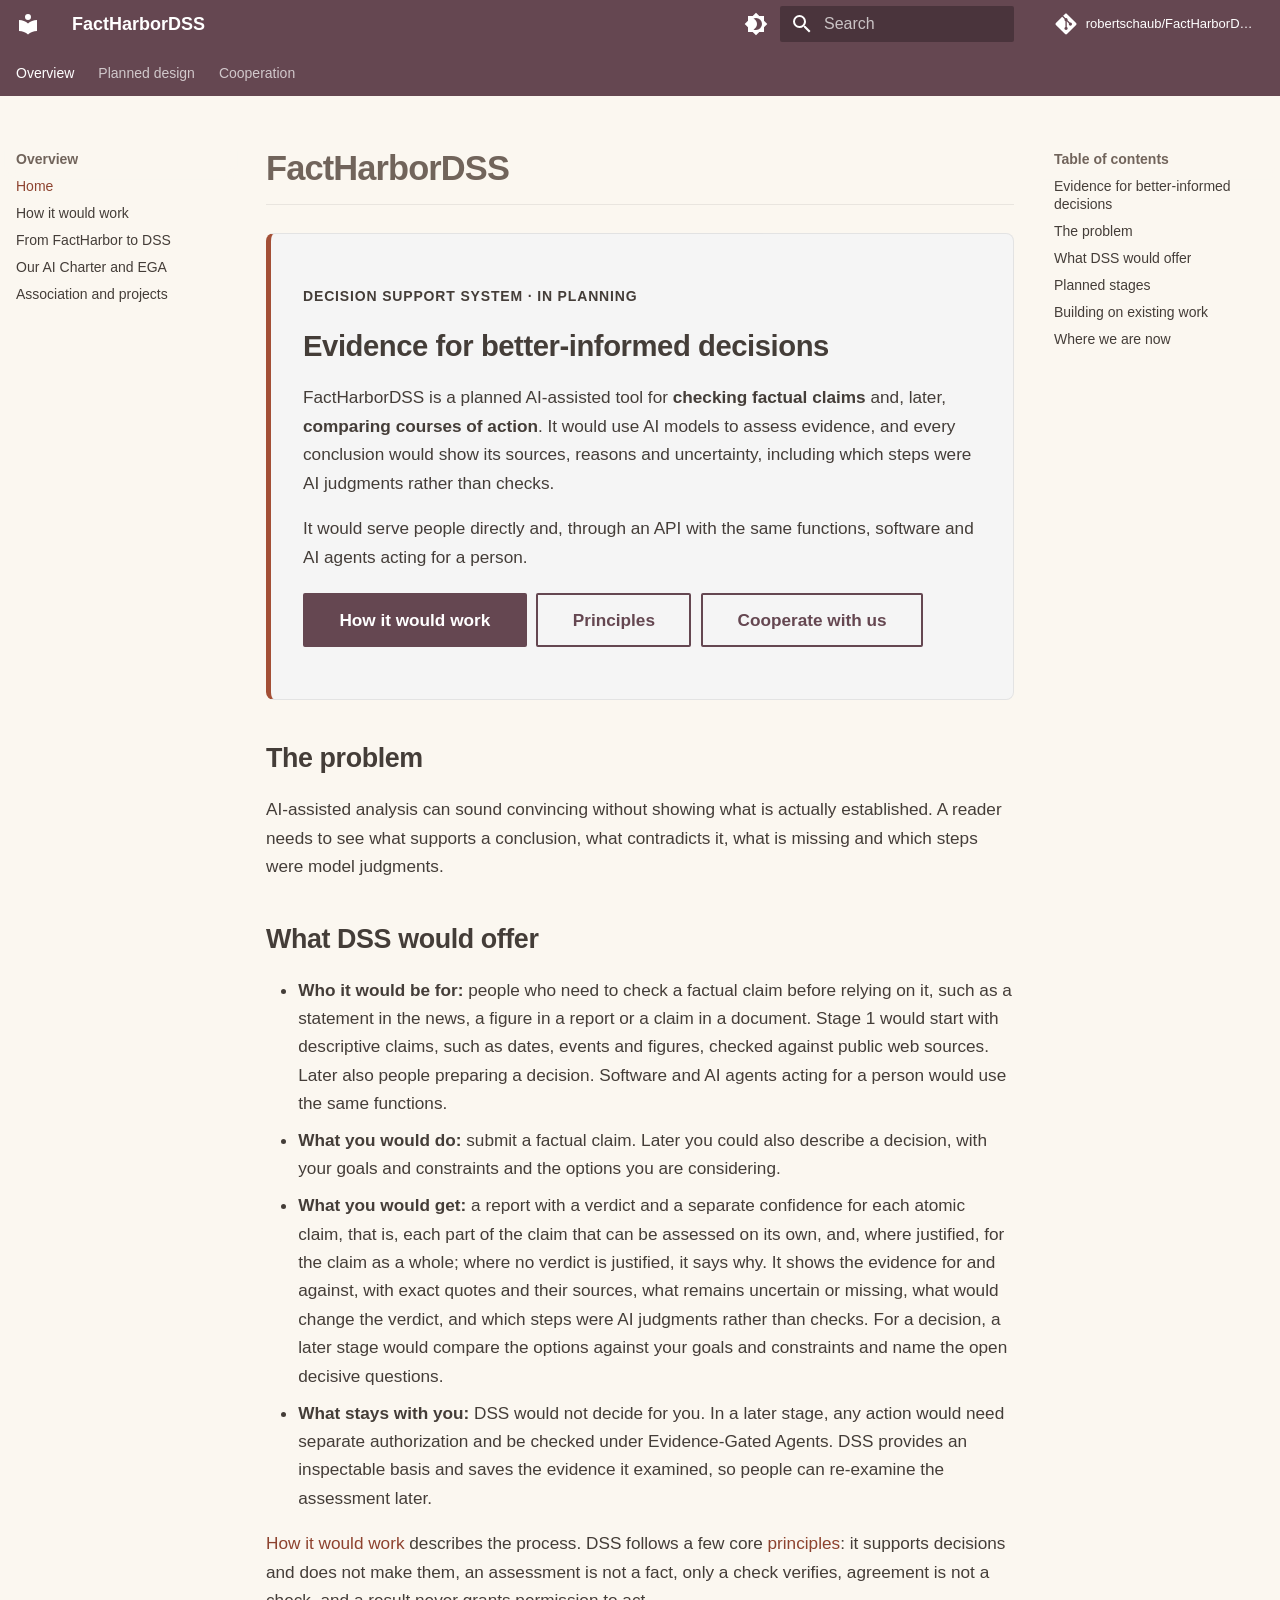
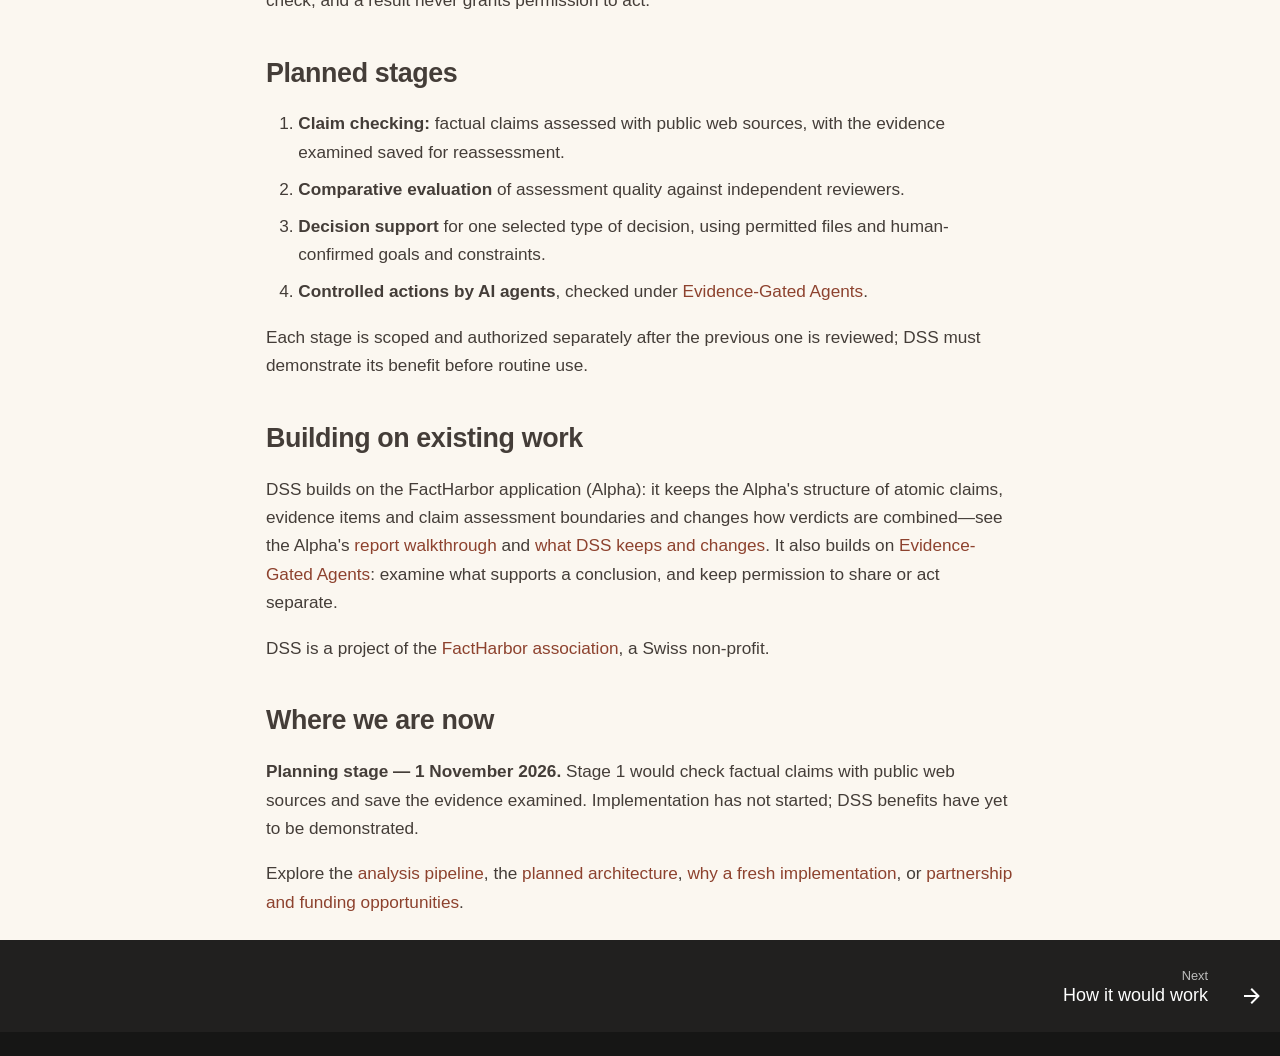
==== commit fc1a0fde: "deploy: 8b3fb2290e6bd31951092b844349889d650f856e" ====
--- a/index.html
+++ b/index.html
@@ -14,7 +14,7 @@
       
       
       
-        <link rel="next" href="Background.html">
+        <link rel="next" href="Concept.html">
       
       
         
@@ -243,11 +243,11 @@
     
     
       <li class="md-tabs__item">
-        <a href="Concept.html" class="md-tabs__link">
-          
-  
-  
-  Product
+        <a href="Requirements.html" class="md-tabs__link">
+          
+  
+  
+  Planned design
 
         </a>
       </li>
@@ -455,6 +455,39 @@
 </li>
       
         <li class="md-nav__item">
+  <a href="#the-problem" class="md-nav__link">
+    <span class="md-ellipsis">
+      
+        The problem
+      
+    </span>
+  </a>
+  
+</li>
+      
+        <li class="md-nav__item">
+  <a href="#what-dss-would-offer" class="md-nav__link">
+    <span class="md-ellipsis">
+      
+        What DSS would offer
+      
+    </span>
+  </a>
+  
+</li>
+      
+        <li class="md-nav__item">
+  <a href="#planned-stages" class="md-nav__link">
+    <span class="md-ellipsis">
+      
+        Planned stages
+      
+    </span>
+  </a>
+  
+</li>
+      
+        <li class="md-nav__item">
   <a href="#building-on-existing-work" class="md-nav__link">
     <span class="md-ellipsis">
       
@@ -492,14 +525,14 @@
   
   
     <li class="md-nav__item">
-      <a href="Background.html" class="md-nav__link">
-        
-  
-  
-  <span class="md-ellipsis">
-    
-  
-    Association and projects
+      <a href="Concept.html" class="md-nav__link">
+        
+  
+  
+  <span class="md-ellipsis">
+    
+  
+    How it would work
   
 
     
@@ -569,6 +602,34 @@
 
               
             
+              
+                
+  
+  
+  
+  
+    <li class="md-nav__item">
+      <a href="Background.html" class="md-nav__link">
+        
+  
+  
+  <span class="md-ellipsis">
+    
+  
+    Association and projects
+  
+
+    
+  </span>
+  
+  
+
+      </a>
+    </li>
+  
+
+              
+            
           </ul>
         </nav>
       
@@ -606,7 +667,7 @@
   <span class="md-ellipsis">
     
   
-    Product
+    Planned design
   
 
     
@@ -622,7 +683,7 @@
             <span class="md-nav__icon md-icon"></span>
             
   
-    Product
+    Planned design
   
 
           </label>
@@ -635,14 +696,14 @@
   
   
     <li class="md-nav__item">
-      <a href="Concept.html" class="md-nav__link">
-        
-  
-  
-  <span class="md-ellipsis">
-    
-  
-    Purpose and approach
+      <a href="Requirements.html" class="md-nav__link">
+        
+  
+  
+  <span class="md-ellipsis">
+    
+  
+    Principles
   
 
     
@@ -670,7 +731,35 @@
   <span class="md-ellipsis">
     
   
-    Analysis pipeline and debate
+    Analysis pipeline
+  
+
+    
+  </span>
+  
+  
+
+      </a>
+    </li>
+  
+
+              
+            
+              
+                
+  
+  
+  
+  
+    <li class="md-nav__item">
+      <a href="Architecture.html" class="md-nav__link">
+        
+  
+  
+  <span class="md-ellipsis">
+    
+  
+    Planned architecture
   
 
     
@@ -699,34 +788,6 @@
     
   
     Why a fresh implementation
-  
-
-    
-  </span>
-  
-  
-
-      </a>
-    </li>
-  
-
-              
-            
-              
-                
-  
-  
-  
-  
-    <li class="md-nav__item">
-      <a href="Architecture.html" class="md-nav__link">
-        
-  
-  
-  <span class="md-ellipsis">
-    
-  
-    Planned architecture
   
 
     
@@ -900,6 +961,39 @@
 </li>
       
         <li class="md-nav__item">
+  <a href="#the-problem" class="md-nav__link">
+    <span class="md-ellipsis">
+      
+        The problem
+      
+    </span>
+  </a>
+  
+</li>
+      
+        <li class="md-nav__item">
+  <a href="#what-dss-would-offer" class="md-nav__link">
+    <span class="md-ellipsis">
+      
+        What DSS would offer
+      
+    </span>
+  </a>
+  
+</li>
+      
+        <li class="md-nav__item">
+  <a href="#planned-stages" class="md-nav__link">
+    <span class="md-ellipsis">
+      
+        Planned stages
+      
+    </span>
+  </a>
+  
+</li>
+      
+        <li class="md-nav__item">
   <a href="#building-on-existing-work" class="md-nav__link">
     <span class="md-ellipsis">
       
@@ -942,17 +1036,37 @@
 <div class="dss-intro">
 <p><span class="dss-eyebrow">Decision Support System · In planning</span></p>
 <h2 id="evidence-for-better-informed-decisions">Evidence for better-informed decisions<a class="headerlink" href="#evidence-for-better-informed-decisions" title="Permanent link">&para;</a></h2>
-<p>FactHarborDSS is a planned tool for <strong>checking factual claims</strong> and, later, <strong>comparing courses of action</strong>. It aims to make conclusions easier to inspect and challenge—with clear evidence, reasons and uncertainty.</p>
-<p>Designed for people and, later, working AI agents.</p>
+<p>FactHarborDSS is a planned AI-assisted tool for <strong>checking factual claims</strong> and, later, <strong>comparing courses of action</strong>. It would use AI models to assess evidence, and every conclusion would show its sources, reasons and uncertainty, including which steps were AI judgments rather than checks.</p>
+<p>It would serve people directly and, through an API with the same functions, software and AI agents acting for a person.</p>
 <p><a class="md-button md-button--primary" href="Concept.html">How it would work</a>
+<a class="md-button" href="Requirements.html">Principles</a>
 <a class="md-button" href="Cooperation.html">Cooperate with us</a></p>
 </div>
+<h2 id="the-problem">The problem<a class="headerlink" href="#the-problem" title="Permanent link">&para;</a></h2>
+<p>AI-assisted analysis can sound convincing without showing what is actually established. A reader needs to see what supports a conclusion, what contradicts it, what is missing and which steps were model judgments.</p>
+<h2 id="what-dss-would-offer">What DSS would offer<a class="headerlink" href="#what-dss-would-offer" title="Permanent link">&para;</a></h2>
+<ul>
+<li><strong>Who it would be for:</strong> people who need to check a factual claim before relying on it, such as a statement in the news, a figure in a report or a claim in a document. Stage 1 would start with descriptive claims, such as dates, events and figures, checked against public web sources. Later also people preparing a decision. Software and AI agents acting for a person would use the same functions.</li>
+<li><strong>What you would do:</strong> submit a factual claim. Later you could also describe a decision, with your goals and constraints and the options you are considering.</li>
+<li><strong>What you would get:</strong> a report with a verdict and a separate confidence for each atomic claim, that is, each part of the claim that can be assessed on its own, and, where justified, for the claim as a whole; where no verdict is justified, it says why. It shows the evidence for and against, with exact quotes and their sources, what remains uncertain or missing, what would change the verdict, and which steps were AI judgments rather than checks. For a decision, a later stage would compare the options against your goals and constraints and name the open decisive questions.</li>
+<li><strong>What stays with you:</strong> DSS would not decide for you. In a later stage, any action would need separate authorization and be checked under Evidence-Gated Agents. DSS provides an inspectable basis and saves the evidence it examined, so people can re-examine the assessment later.</li>
+</ul>
+<p><a id="the-approach"></a></p>
+<p><a href="Concept.html">How it would work</a> describes the process. DSS follows a few core <a href="Requirements.html">principles</a>: it supports decisions and does not make them, an assessment is not a fact, only a check verifies, agreement is not a check, and a result never grants permission to act.</p>
+<h2 id="planned-stages">Planned stages<a class="headerlink" href="#planned-stages" title="Permanent link">&para;</a></h2>
+<ol>
+<li><strong>Claim checking:</strong> factual claims assessed with public web sources, with the evidence examined saved for reassessment.</li>
+<li><strong>Comparative evaluation</strong> of assessment quality against independent reviewers.</li>
+<li><strong>Decision support</strong> for one selected type of decision, using permitted files and human-confirmed goals and constraints.</li>
+<li><strong>Controlled actions by AI agents</strong>, checked under <a href="Charter-and-EGA.html">Evidence-Gated Agents</a>.</li>
+</ol>
+<p>Each stage is scoped and authorized separately after the previous one is reviewed; DSS must demonstrate its benefit before routine use.</p>
 <h2 id="building-on-existing-work">Building on existing work<a class="headerlink" href="#building-on-existing-work" title="Permanent link">&para;</a></h2>
-<p>The project builds on lessons from the FactHarbor application (Alpha)—see its <a href="https://robertschaub.github.io/FactHarbor/#read-a-report">report walkthrough</a>—and <a href="Charter-and-EGA.html">Evidence-Gated Agents</a>: examine what supports a conclusion, and keep permission to share or act separate.</p>
-<p>It is developed within the <a href="Background.html">FactHarbor association</a>, a Swiss non-profit.</p>
+<p>DSS builds on the FactHarbor application (Alpha): it keeps the Alpha's structure of atomic claims, evidence items and claim assessment boundaries and changes how verdicts are combined—see the Alpha's <a href="https://robertschaub.github.io/FactHarbor/#read-a-report">report walkthrough</a> and <a href="FactHarbor.html">what DSS keeps and changes</a>. It also builds on <a href="Charter-and-EGA.html">Evidence-Gated Agents</a>: examine what supports a conclusion, and keep permission to share or act separate.</p>
+<p>DSS is a project of the <a href="Background.html">FactHarbor association</a>, a Swiss non-profit.</p>
 <h2 id="where-we-are-now">Where we are now<a class="headerlink" href="#where-we-are-now" title="Permanent link">&para;</a></h2>
-<p><strong>Planning stage — 28 October 2026.</strong> The first development phase would check public-web claims and preserve the evidence examined. Implementation has not started; DSS benefits have yet to be demonstrated.</p>
-<p>Explore the <a href="Architecture.html">planned architecture</a>, <a href="Rationale.html">why a fresh implementation</a>, or <a href="Cooperation.html">partnership and funding opportunities</a>.</p>
+<p><strong>Planning stage — 1 November 2026.</strong> Stage 1 would check factual claims with public web sources and save the evidence examined. Implementation has not started; DSS benefits have yet to be demonstrated.</p>
+<p>Explore the <a href="Pipeline.html">analysis pipeline</a>, the <a href="Architecture.html">planned architecture</a>, <a href="Rationale.html">why a fresh implementation</a>, or <a href="Cooperation.html">partnership and funding opportunities</a>.</p>
 
 
 
@@ -989,13 +1103,13 @@
         
         
           
-          <a href="Background.html" class="md-footer__link md-footer__link--next" aria-label="Next: Association and projects">
+          <a href="Concept.html" class="md-footer__link md-footer__link--next" aria-label="Next: How it would work">
             <div class="md-footer__title">
               <span class="md-footer__direction">
                 Next
               </span>
               <div class="md-ellipsis">
-                Association and projects
+                How it would work
               </div>
             </div>
             <div class="md-footer__button md-icon">
--- a/assets/stylesheets/extra.css
+++ b/assets/stylesheets/extra.css
@@ -44,6 +44,19 @@
 .dss-intro .md-button { margin: .25rem .25rem .25rem 0; }
 .md-typeset .grid.cards > ul > li { border-radius: .4rem; padding: 1rem; }
 .md-typeset .admonition { font-size: .76rem; }
+.dss-scope {
+  display: inline-block;
+  margin: 0 0 0 .3em;
+  padding: 0 .55em;
+  border: 1px solid var(--md-accent-fg-color);
+  border-radius: 1em;
+  color: var(--md-accent-fg-color);
+  font-size: .72em;
+  font-weight: 600;
+  line-height: 1.6;
+  white-space: nowrap;
+  vertical-align: .08em;
+}
 @media (max-width: 600px) {
   .md-typeset h1 { font-size: 1.5em; }
   .dss-intro { padding: 1rem; }
